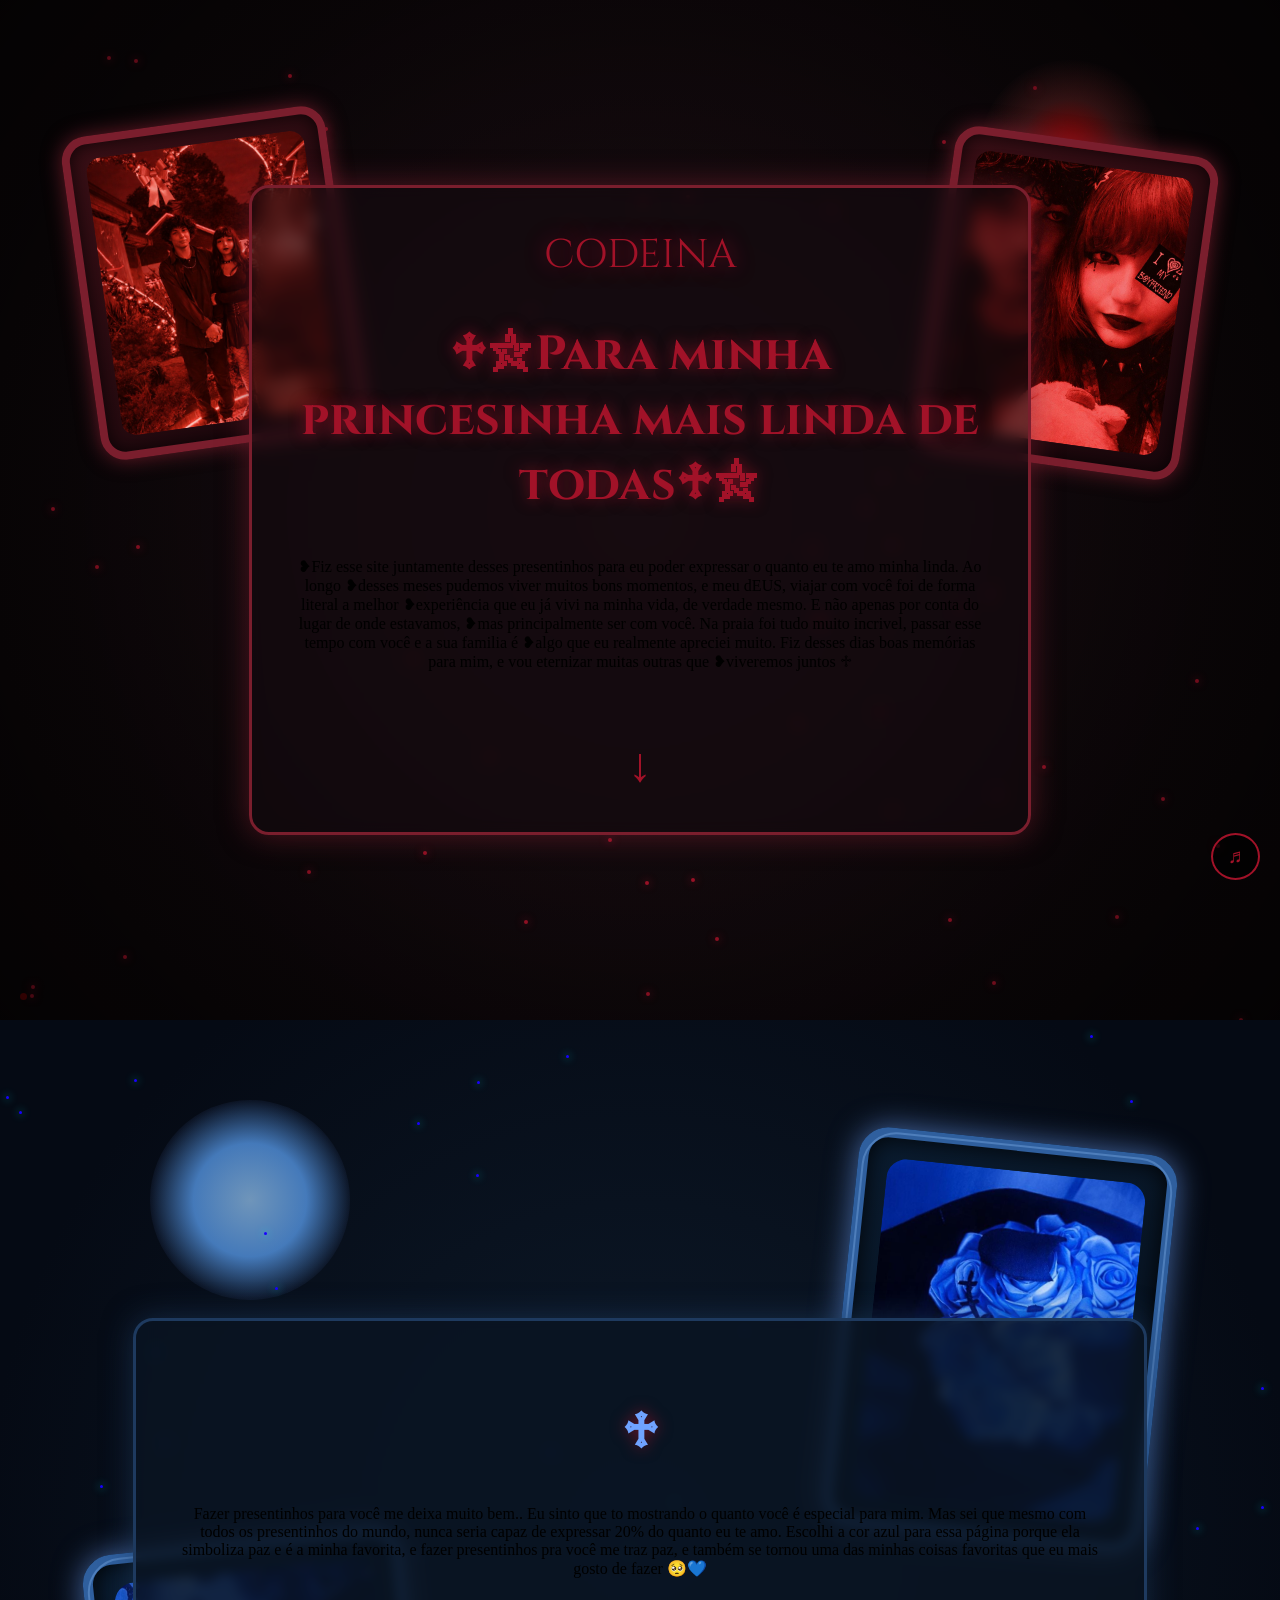
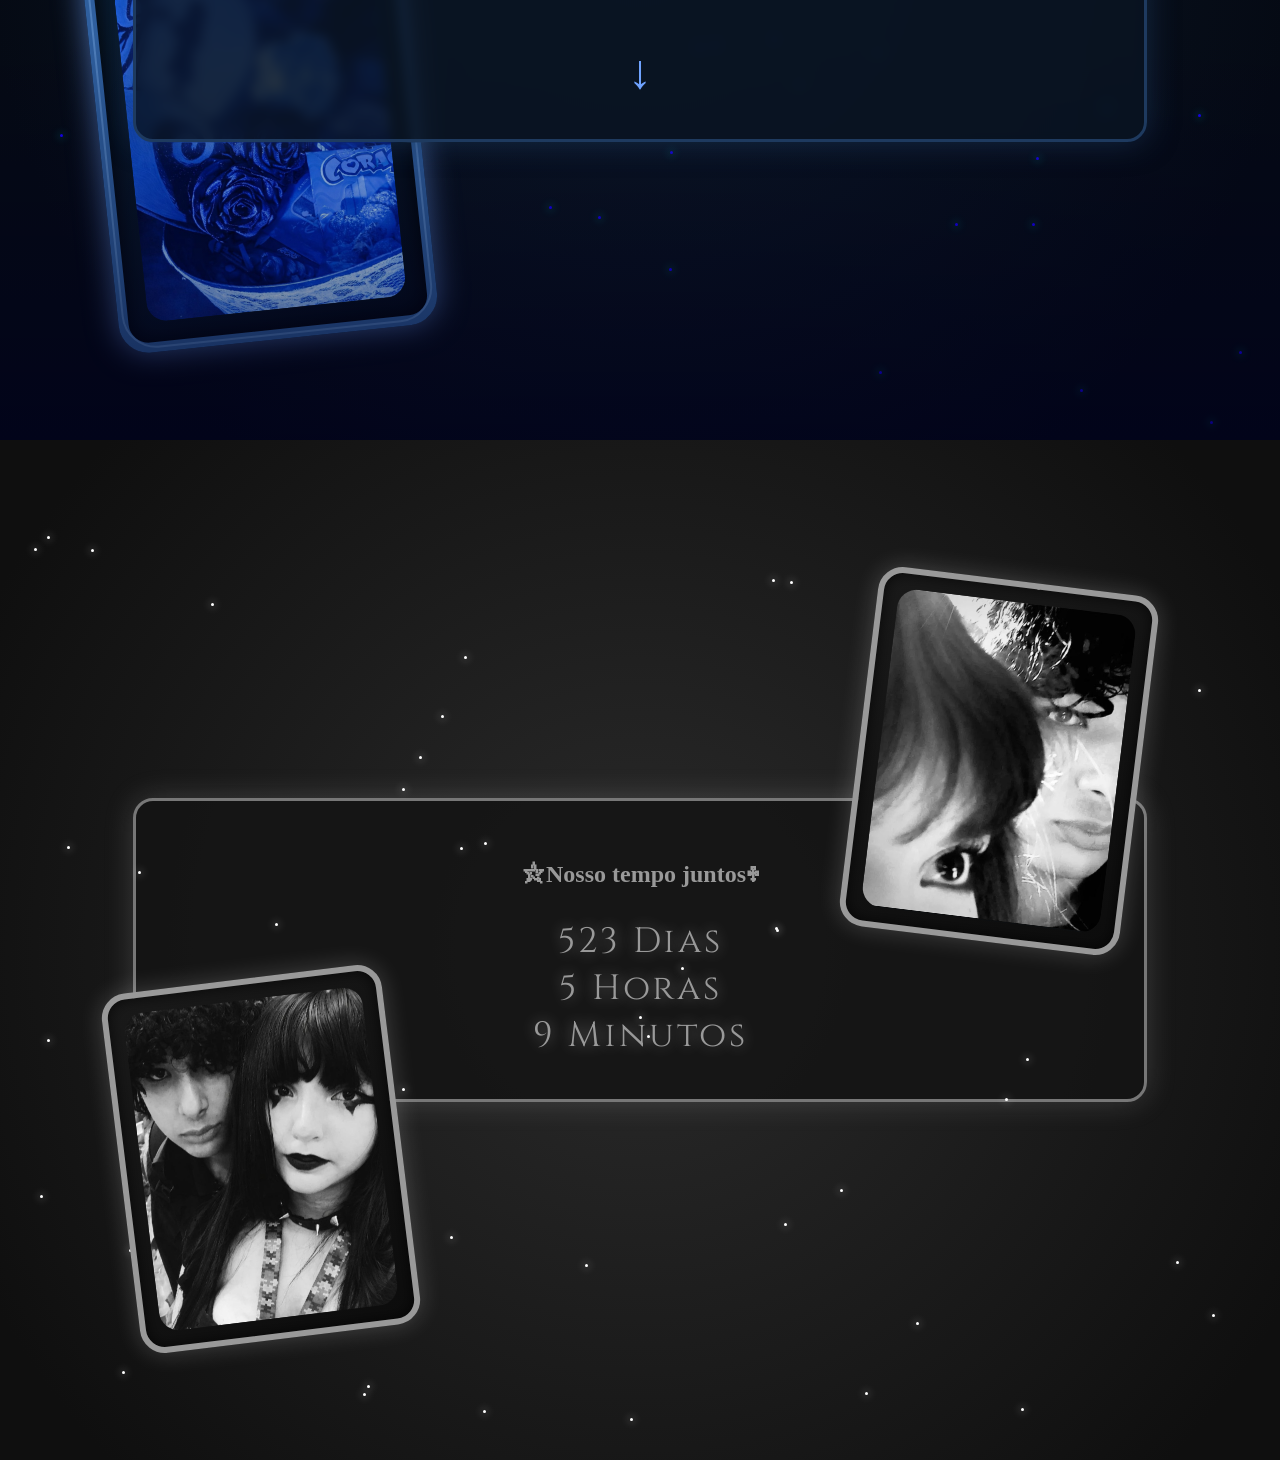
==== index.html @ 388cf2e6 "Add files via upload" ====
<!DOCTYPE html>
<html lang="pt-br">
<head>
<meta charset="UTF-8">
<meta name="viewport" content="width=device-width, initial-scale=1.0">
<title>Nosso Portal</title>

<link href="https://fonts.googleapis.com/css2?family=Cinzel:wght@400;700&family=Playfair+Display&display=swap" rel="stylesheet">

<style>

@keyframes pulsarLua {
  0% { opacity: 0.7; transform: scale(1); }
  50% { opacity: 1; transform: scale(1.05); }
  100% { opacity: 0.7; transform: scale(1); }
}


html { scroll-behavior: smooth; }
body {
   
    background: radial-gradient(circle at center, #888888 0%, #838383 40%, #ebe8e8 80%);
    min-height: 100vh;

    background-attachment: fixed;
background-size: cover;
background-position: center;
margin: 0;
}

body::before {
    content: "";
    position: fixed;
    inset: 0;
    background: radial-gradient(circle at center, rgba(120, 0, 40, 0.15), transparent 70%);
    pointer-events: none;
}

/* ========================= */
/* PRIMEIRA PÁGINA - VINHO  */
/* ========================= */

.section1 {
    min-height: 100vh;
    padding: 60px;
    background: radial-gradient(circle at center, #1a0d12 0%, #0b0608 80%);
    display: flex;
    align-items: center;
    justify-content: center;
    position: relative;
    overflow: hidden;
}

.section1::before {
    content: "";
    position: absolute;
    top: 60px;
    right: 120px;
    width: 180px;
    height: 180px;
    background: radial-gradient(circle, rgb(255, 0, 0) 0%, #f7515152 40%, rgba(235, 97, 97, 0.021) 70%, transparent 80%);
    border-radius: 50%;
    opacity: 0.8;
    animation: pulsarLua 4s infinite ease-in-out;
}
 
.section1::after {
    content: "";
    position: absolute;
    inset: 0;
    background: radial-gradient(circle at center, transparent 40%, rgba(0,0,0,0.6) 100%);
    pointer-events: none;
}

.star {
    position: absolute;
    width: 4px;
    height: 4px;
    background: #a11228;
    border-radius: 50%;
    box-shadow: 0 0 8px #a11228;
    animation: blink 2s infinite alternate;
}

@keyframes blink {
    from { opacity: 0.2; transform: scale(1); }
    to { opacity: 1; transform: scale(1.5); }
}

.nome-dinamico {
    font-family: 'Cinzel', serif;
    font-size: 2.5em;
    color: #a11228;
    text-shadow: 0 0 20px rgba(161,18,40,0.8);
    margin-bottom: 20px;
    transition: all 0.4s ease;
    cursor: pointer;
}

.nome-dinamico:hover { letter-spacing: 3px; }

.frame {
    position: absolute;
    width: 220px;
    height: 280px;
    padding: 15px;
    background: linear-gradient(145deg, #3b0f16, #1a070c);
    border: 8px solid #7a1e2d;
    box-shadow: 0 0 20px rgba(122,30,45,0.8),
                inset 0 0 20px rgba(0,0,0,0.8);
    border-radius: 25px;
    transition: transform 0.4s ease, box-shadow 0.4s ease;
    cursor: pointer;
    z-index: 2;
}

.frame img {
    width: 100%;
    height: 100%;
    object-fit: cover;
    border-radius: 15px;
}

.frame.left { top: 120px; left: 80px; transform: rotate(-8deg); }
.frame.right { top: 140px; right: 80px; transform: rotate(8deg); }

.frame:hover {
    transform: scale(1.08) rotate(0deg);
    box-shadow: 0 0 40px rgba(161,18,40,1),
                inset 0 0 30px rgba(0,0,0,0.9);
}

.container {
    width: 60%;
    padding: 40px;
    border: 3px solid #7a1e2d;
    border-radius: 20px;
    box-shadow: 0 0 30px rgba(122, 30, 45, 0.6);
    background-color: rgba(20, 10, 15, 0.6);
    backdrop-filter: blur(8px);
    text-align: center;
    z-index: 2;
    transition: transform 0.4s ease;
}

.container:hover {
    transform: scale(1.02);
}


h1 {
    font-family: 'Cinzel', serif;
    font-size: 3em;
    color: #a11228;
    text-shadow: 0 0 15px rgba(161,18,40,0.7);
}

.arrow {
    display: inline-block;
    margin-top: 50px;
    font-size: 3em;
    text-decoration: none;
    animation: float 2s infinite;
    color: #a11228;
}

/* ========================= */
/* SEGUNDA PÁGINA - AZUL    */
/* ========================= */

.section2 {
    min-height: 100vh;
    padding: 60px;
    background: radial-gradient(circle at center, #0d1a2a 0%, #050a14 80%);
    display: flex;
    align-items: center;
    justify-content: center;
    position: relative;
    overflow: hidden;
}

.section2::before {
    content: "";
    position: absolute;
    top: 80px;
    left: 150px;
    width: 200px;
    height: 200px;
    background: radial-gradient(circle, #9ccfff 0%, #5fa8ff 40%, rgba(100,150,255,0.1) 70%, transparent 80%);
    border-radius: 50%;
    opacity: 0.7;
}
.section2::after {
    content: "";
    position: absolute;
    inset: 0;
    background: linear-gradient(to bottom, transparent 60%, rgba(0,0,30,0.6));
    pointer-events: none;
}
section {
    transition: all 1s ease;
}

.section-hidden {
    opacity: 0;
    transform: translateY(40px);
}

.section-visible {
    opacity: 1;
    transform: translateY(0);
}

section:hover {
    filter: brightness(1.05);
}



.star2 {
    position: absolute;
    width: 3px;
    height: 3px;
    background: #1900ff;
    border-radius: 50%;
    box-shadow: 0 0 8px #00ffff;
    animation: blink 2s infinite alternate;
}

.frame2 {
    position: absolute;
    width: 260px;
    height: 340px;
    padding: 20px;
    background: linear-gradient(145deg, #0a1c30, #06101d);
    border: 10px solid #2f5f9e;
    border-radius: 30px;
    box-shadow:
        0 0 30px rgba(111,163,255,0.6),
        inset 0 0 25px rgba(0,0,0,0.9);
    cursor: pointer;
    animation: flutuar 4s ease-in-out infinite;
    transition: transform 0.4s ease;
}

.frame2::before {
    content: "";
    position: absolute;
    inset: -6px;
    border-radius: 35px;
    border: 2px solid rgba(150,200,255,0.3);
    pointer-events: none;
}

.frame2 img {
    width: 100%;
    height: 100%;
    object-fit: cover;
    border-radius: 20px;
}

.frame2.left2 {
    bottom: 100px;
    left: 100px;
    transform: rotate(-6deg);
}

.frame2.right2 {
    top: 120px;
    right: 120px;
    transform: rotate(6deg);
}

.frame2:hover { transform: scale(1.08) rotate(0deg); }

@keyframes flutuar {
    0% { transform: translateY(0px); }
    50% { transform: translateY(-15px); }
    100% { transform: translateY(0px); }
}

.container2 {
    width: 80%;
    padding: 40px;
    border: 3px solid #1e3a5f;
    border-radius: 20px;
    box-shadow: 0 0 30px rgba(30, 58, 95, 0.6);
    background-color: rgba(10, 20, 35, 0.85);
    text-align: center;
    z-index: 2;

    backdrop-filter: blur(6px);
transition: all 0.4s ease;
}

.container2:hover {
    transform: translateY(-5px);
}

/* ========================= */
/* TERCEIRA PÁGINA - CINZA  */
/* ========================= */

.section3 {
    min-height: 100vh;
    padding: 60px;
    background: radial-gradient(circle at center, #2b2b2b 0%, #0f0f0f 90%);
    display: flex;
    align-items: center;
    justify-content: center;
    position: relative;
    overflow: hidden;
    color: #999999;
}

.section3::before {
    content: "";
    position: absolute;
    top: 40px;
    right: 40px;
    width: 220px;
    height: 220px;
    background: url('img/jack-face.png') no-repeat center/contain;
    opacity: 0.7;
}

.star3 {
    position: absolute;
    width: 3px;
    height: 3px;
    background: rgb(255, 255, 255);
    border-radius: 50%;
    box-shadow: 0 0 8px rgb(255, 255, 255);
    animation: blink 2s infinite alternate;
}

.frame3 {
    position: absolute;
    width: 240px;
    height: 320px;
    padding: 15px;
    background: linear-gradient(145deg, #1a1a1a, #0d0d0d);
    border: 6px solid #999;
    border-radius: 25px;
    box-shadow:
        0 0 25px rgba(255, 255, 255, 0.2),
        inset 0 0 15px rgba(0,0,0,0.7);
    cursor: pointer;
    animation: flutuar3 5s ease-in-out infinite;
    transition: transform 0.4s ease;
}

.frame3 img {
    width: 100%;
    height: 100%;
    object-fit: cover;
    border-radius: 20px;
}

.frame3.left3 { bottom: 120px; left: 120px; transform: rotate(-7deg); }
.frame3.right3 { top: 140px; right: 140px; transform: rotate(7deg); }

.frame3:hover { transform: scale(1.08) rotate(0deg); }

@keyframes flutuar3 {
    0% { transform: translateY(0px); }
    50% { transform: translateY(-12px); }
    100% { transform: translateY(0px); }
}

.container3 {
    width: 80%;
    padding: 40px;
    border: 3px solid #777;
    border-radius: 20px;
    box-shadow: 0 0 30px rgba(200,200,200,0.2);
    background-color: rgba(20, 20, 20, 0.9);
    text-align: center;
}

#contador {
    font-size: 2.2em;
    margin-top: 30px;
    letter-spacing: 3px;
    font-family: 'Cinzel', serif;
    text-shadow: 0 0 15px rgba(255,255,255,0.4);
    animation: pulsar 3s infinite alternate;
}

@keyframes pulsar {
    from { opacity: 0.6; }
    to { opacity: 1; }
}

.overlay {
    position: fixed;
    display: none;
    top: 0;
    left: 0;
    width: 100%;
    height: 100%;
    background: rgba(0, 0, 0, 0.9);
    justify-content: center;
    align-items: center;
    z-index: 999;
}

.overlay img {
    max-width: 80%;
    max-height: 80%;
    border: 5px solid #999;
    border-radius: 20px;
    box-shadow: 0 0 40px rgba(255,255,255,0.8);
}


#playBtn {
    position: fixed;
    bottom: 20px;
    right: 20px;
    background: rgba(0,0,0,0.6);
    border: 2px solid #a11228;
    color: #a11228;
    font-size: 20px;
    padding: 10px 15px;
    border-radius: 50%;
    cursor: pointer;
    z-index: 1000;
}

#playBtn {
    position: fixed;
    bottom: 20px;
    right: 20px;
    background: rgba(0, 0, 0, 0.6);
    border: 2px solid #a11228;
    color: #a11228;
    font-size: 20px;
    padding: 10px 15px;
    border-radius: 50%;
    cursor: pointer;
    z-index: 1000;
}


.transition-overlay {
    position: fixed;
    inset: 0;
    background: rgba(60, 111, 250, 0.527);
    opacity: 0;
    pointer-events: none;
    transition: opacity 0.8s ease;
    z-index: 9998;
}

.segredo {
    position: absolute;
    bottom: 20px;
    left: 20px;
    width: 7px;
    height: 7px;   
    background: rgba(255, 0, 0, 0.397);
    opacity: 0,1;
    border-radius: 50%;
    cursor: pointer;
}

</style>
</head>

<body>

    <audio id="musica" loop>
  <source src="Music/Congratulations.mp3" type="audio/mpeg">
</audio>

<button id="playBtn">♬</button>

<section class="section1">
<script>

function transicao(event, destino){
    event.preventDefault();

    const overlay = document.getElementById("transitionOverlay");
    overlay.style.opacity = "0.6";

    setTimeout(()=>{
        document.getElementById(destino).scrollIntoView({
            behavior: "smooth"
        });

        overlay.style.opacity = "0";
    }, 600);
}





for(let i=0;i<60;i++){
    let star=document.createElement("div");
    star.className="star";
    star.style.top=Math.random()*100+"%";
    star.style.left=Math.random()*100+"%";
    star.style.animationDuration=(Math.random()*3+1)+"s";
    document.querySelector(".section1").appendChild(star);
}
</script>

<div class="frame left" onclick="abrirImagem(this)">
    <img src="img/img1.png">
</div>

<div class="frame right" onclick="abrirImagem(this)">
    <img src="img/img2.png">
</div>

<div class="container">
    <div class="nome-dinamico" id="nome">CODEINA</div>
    <h1>♱⛥Para minha princesinha mais linda de todas♱⛥</h1>
    <p>❥Fiz esse site juntamente desses presentinhos para eu poder expressar o quanto eu te amo minha linda.
        Ao longo ❥desses meses pudemos viver muitos bons momentos, e meu dEUS, viajar com você foi de forma literal a melhor ❥experiência que eu já vivi na minha vida, de verdade mesmo.
        E não apenas por conta do lugar de onde estavamos, ❥mas principalmente ser com você. Na praia foi tudo muito incrivel, passar esse tempo com você e a sua familia é ❥algo que eu realmente apreciei muito.
        Fiz desses dias boas memórias para mim, e vou eternizar muitas outras que ❥viveremos juntos ♱</p>
    <a href="#azul" class="arrow" onclick="transicao(event, 'azul')">↓</a>
</div>

<div class="segredo" onclick="mostrarSegredo()"></div>

</section>

<section class="section2" id="azul">

<script>
for(let i=0;i<50;i++){
    let star=document.createElement("div");
    star.className="star2";
    star.style.top=Math.random()*100+"%";
    star.style.left=Math.random()*100+"%";
    star.style.animationDuration=(Math.random()*3+1)+"s";
    document.querySelector(".section2").appendChild(star);
}
</script>

<div class="frame2 left2" onclick="abrirImagem(this)">
    <img src="img/img4.jpeg">
</div>
<div class="frame2 right2" onclick="abrirImagem(this)">
    <img src="img/img3.jpeg">
</div>

<div class="container2">
    <h1 style="color:#6fa3ff;">♱</h1>
    <p>Fazer presentinhos para você me deixa muito bem.. Eu sinto que to mostrando o quanto você é especial para mim. Mas sei que mesmo com todos os presentinhos do mundo, nunca seria capaz de expressar 20% do quanto eu te amo. Escolhi a cor azul para essa página porque ela simboliza paz e é a minha favorita, e fazer presentinhos pra você me traz paz, e também se tornou uma das minhas coisas favoritas que eu mais gosto de fazer 🥺💙</p>
    <a href="#cinza" class="arrow" style="color:#6fa3ff;">↓</a>
</div>
</section>

<section class="section3" id="cinza">

<script>
for(let i=0;i<50;i++){
    let star=document.createElement("div");
    star.className="star3";
    star.style.top=Math.random()*100+"%";
    star.style.left=Math.random()*100+"%";
    star.style.animationDuration=(Math.random()*3+1)+"s";
    document.querySelector(".section3").appendChild(star);
}
</script>

<div class="frame3 left3" onclick="abrirImagem(this)">
    <img src="img/img5.jpeg">
</div>

<div class="frame3 right3" onclick="abrirImagem(this)">
    <img src="img/img6.jpeg">
</div>

<div class="container3">
    <h2>⛥Nosso tempo juntos♱</h2>
    <div id="contador"></div>
</div>
</section>

<div class="overlay" id="overlay" onclick="fecharImagem()">
    <img id="imgExpandida">
</div>

<script>
const nome = document.getElementById("nome");

nome.addEventListener("mouseover", () => {
    nome.textContent = "EU TE AMO MUUUITO";
}); 
nome.addEventListener("mouseout", () => {
    nome.textContent = "CODEINA";
});

const dataInicio = new Date("2025-07-01");

function atualizarContador(){
    const agora = new Date();
    const diff = agora - dataInicio;

    const dias = Math.floor(diff / (1000*60*60*24));
    const horas = Math.floor((diff / (1000*60*60)) % 24);
    const minutos = Math.floor((diff / (1000*60)) % 60);

    document.getElementById("contador").innerHTML =
        dias + " Dias<br>" +
        horas + " Horas<br>" +
        minutos + " Minutos";
}

setInterval(atualizarContador, 1000);
atualizarContador();

function abrirImagem(elemento){
    document.getElementById("imgExpandida").src =
    elemento.querySelector("img").src;
    document.getElementById("overlay").style.display="flex";
}
function fecharImagem(){
    document.getElementById("overlay").style.display="none";
}

/* Fade seguro */
window.addEventListener("DOMContentLoaded", () => {

    const sections = document.querySelectorAll("section");

    sections.forEach(sec => {
        sec.classList.add("section-hidden");
    });

    const observer = new IntersectionObserver((entries)=>{
        entries.forEach(entry=>{
            if(entry.isIntersecting){
                entry.target.classList.remove("section-hidden");
                entry.target.classList.add("section-visible");
            }
        });
    }, {threshold: 0.3});

    sections.forEach(sec => observer.observe(sec));

});


const musica = document.getElementById("musica");
const playBtn = document.getElementById("playBtn");

playBtn.addEventListener("click",()=>{
    if(musica.paused){
        musica.play();
        playBtn.style.opacity = "0.6";
    } else {
        musica.pause();
        playBtn.style.opacity = "1";
    }
});

function mostrarSegredo(){
    alert("Que linda.. Você sempre encontra o que importa❤️");
}

const secoes = document.querySelectorAll("section");

const observerMusica = new IntersectionObserver((entries)=>{
    entries.forEach(entry=>{
        if(entry.isIntersecting){
            if(entry.target.classList.contains("section1")){
                playBtn.style.borderColor = "#a11228";
                playBtn.style.color = "#a11228";
            }
            if(entry.target.classList.contains("section2")){
                playBtn.style.borderColor = "#6fa3ff";
                playBtn.style.color = "#6fa3ff";
            }
            if(entry.target.classList.contains("section3")){
                playBtn.style.borderColor = "#999";
                playBtn.style.color = "#999";
            }
        }
    });
},{threshold:0.6});

secoes.forEach(sec=>observerMusica.observe(sec));



</script>

<div class="transition-overlay" id="transitionOverlay"></div>

</body>
</html>
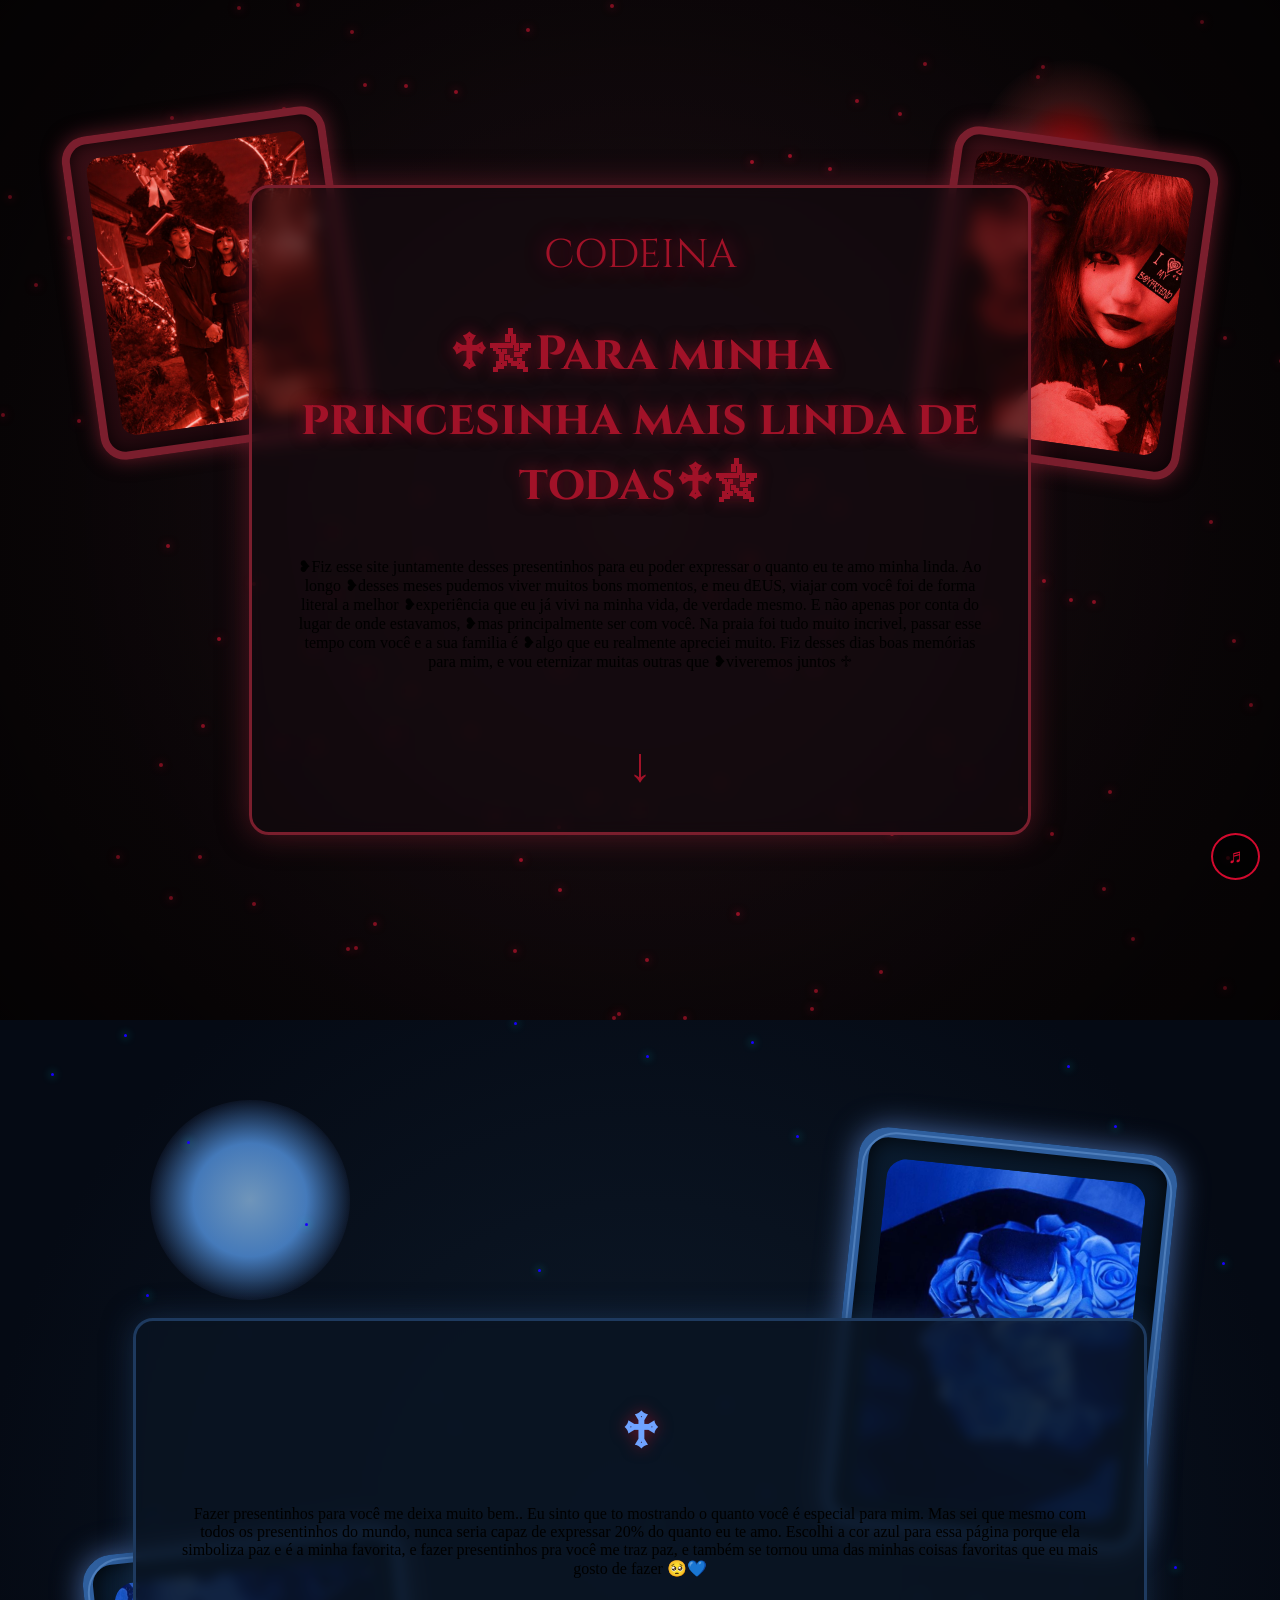
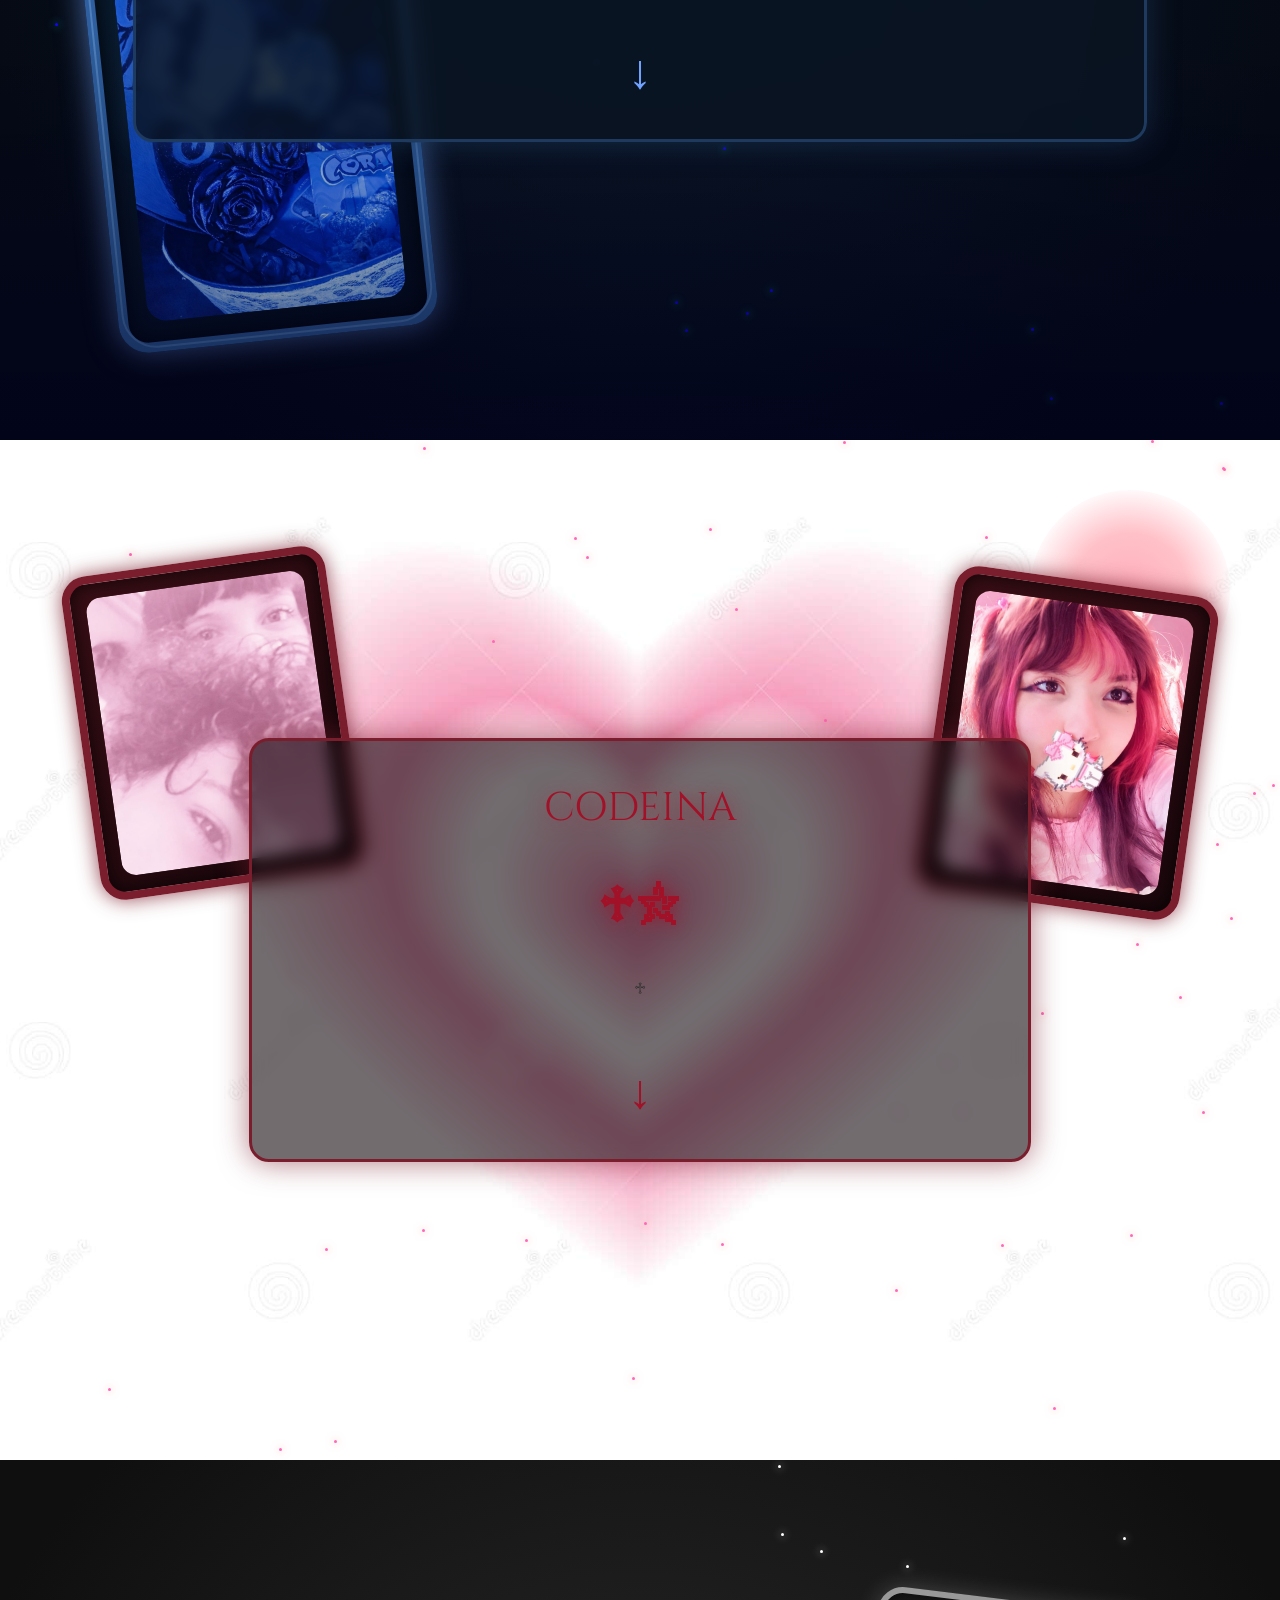
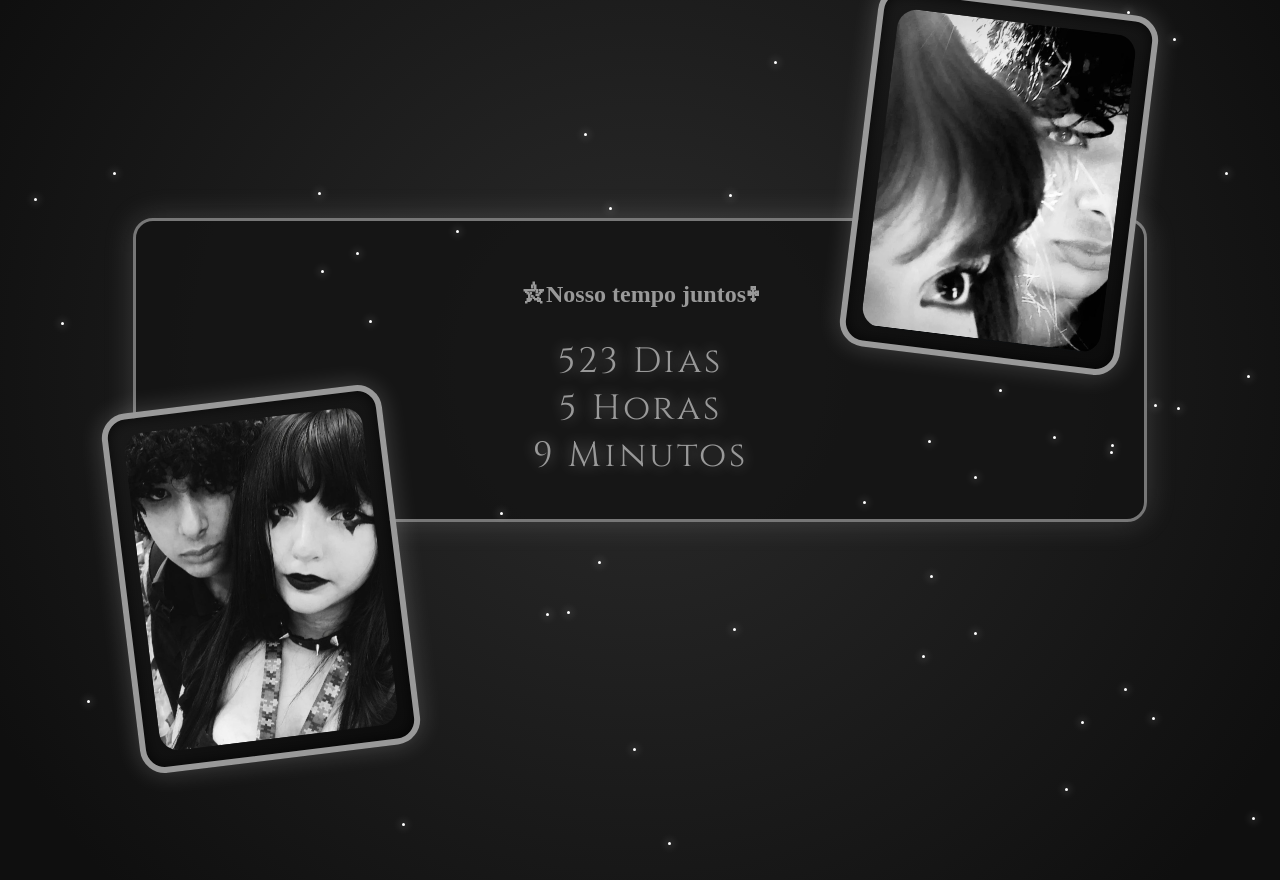
==== commit dcca2902: "Add files via upload" ====
--- a/index.html
+++ b/index.html
@@ -19,7 +19,7 @@
 html { scroll-behavior: smooth; }
 body {
    
-    background: radial-gradient(circle at center, #888888 0%, #838383 40%, #ebe8e8 80%);
+    background: radial-gradient(circle at center, #000000 0%, #440b0b63 40%, #420a0a5d 80%);
     min-height: 100vh;
 
     background-attachment: fixed;
@@ -163,6 +163,7 @@
     animation: float 2s infinite;
     color: #a11228;
 }
+
 
 /* ========================= */
 /* SEGUNDA PÁGINA - AZUL    */
@@ -298,6 +299,111 @@
 }
 
 /* ========================= */
+/* NOVA PÁGINA - ROSA CLARO  */
+/* ========================= */
+
+.section-rosa {
+    min-height: 100vh;
+    padding: 60px;
+    background: radial-gradient(circle at center, #ffc0cb 0%, #ffb6c1 80%);
+    display: flex;
+    align-items: center;
+    justify-content: center;
+    position: relative;
+    overflow: hidden;
+    color: #333;
+}
+
+.section-rosa::before {
+    content: "";
+    position: absolute;
+    top: 50px;
+    right: 50px;
+    width: 200px;
+    height: 200px;
+    background: radial-gradient(circle, #ff8da1 0%, #ffa6b0 40%, rgba(255,150,170,0.1) 70%, transparent 80%);
+    border-radius: 50%;
+    opacity: 0.7;
+}
+
+.star-rosa {
+    position: absolute;
+    width: 3px;
+    height: 3px;
+    background: #ff69b4;
+    border-radius: 50%;
+    box-shadow: 0 0 8px #ff69b4;
+    animation: blink 2s infinite alternate;
+}
+
+.container-rosa {
+    width: 80%;
+    padding: 40px;
+    border: 3px solid #ff69b4;
+    border-radius: 20px;
+    box-shadow: 0 0 30px rgba(255,105,180,0.4);
+    background-color: rgba(255, 192, 203, 0.7);
+    text-align: center;
+    z-index: 2;
+}
+
+.container-rosa h1 {
+    color: #ff1493;
+    text-shadow: 0 0 15px rgba(255,20,147,0.5);
+}
+
+.arrow-rosa {
+    display: inline-block;
+    margin-top: 50px;
+    font-size: 3em;
+    text-decoration: none;
+    animation: float 2s infinite;
+    color: #ff1493;
+}
+
+.segredo {
+    position: absolute;
+    bottom: 850px;
+    left: 1000px;
+    width: 7px;
+    height: 7px;   
+    background: rgba(255, 77, 196, 0.226);
+    opacity: 0,1;
+    border-radius: 50%;
+    cursor: pointer;
+}
+
+.star-rosa {
+    position: absolute;
+    width: 3px;
+    height: 3px;
+    background: #ff69b4; /* rosa forte */
+    border-radius: 50%;
+    box-shadow: 0 0 8px #ff6969;
+    animation: blink 2s infinite alternate;
+}
+
+.section-rosa {
+    min-height: 100vh;
+    padding: 60px;
+    background: radial-gradient(circle at center, #ffc0cb 0%, #ffb6c1 80%);
+    
+    /* Aqui adicionamos a imagem do coração */
+    background-image: url('img/coração.jpg');
+    background-size: cover;       /* Faz a imagem cobrir 100% da tela */
+    background-position: center;  /* Centraliza a imagem */
+    background-repeat: no-repeat; /* Não repete a imagem */
+    
+    display: flex;
+    align-items: center;
+    justify-content: center;
+    position: relative;
+    overflow: hidden;
+    color: #333;
+}
+
+
+/* ========================= */
 /* TERCEIRA PÁGINA - CINZA  */
 /* ========================= */
 
@@ -453,16 +559,45 @@
     z-index: 9998;
 }
 
-.segredo {
-    position: absolute;
-    bottom: 20px;
-    left: 20px;
-    width: 7px;
-    height: 7px;   
-    background: rgba(255, 0, 0, 0.397);
-    opacity: 0,1;
-    border-radius: 50%;
-    cursor: pointer;
+
+/* Mobile Responsivo */
+@media (max-width: 768px) {
+    .frame, .frame2, .frame3 {
+        width: 160px;    /* menor que desktop */
+        height: 220px;
+        padding: 10px;
+    }
+
+    .frame.left, .frame2.left2, .frame3.left3,
+    .frame.right, .frame2.right2, .frame3.right3 {
+        transform: rotate(0deg);  /* remove inclinação para caber melhor */
+        top: auto;
+        bottom: auto;
+        left: auto;
+        right: auto;
+        margin: 10px;
+        position: relative;        /* evita sair da tela */
+    }
+
+    .container, .container2, .container3, .container-rosa {
+        width: 90%;        /* ocupa quase toda a largura */
+        padding: 20px;
+        font-size: 0.9em;  /* texto menor para caber */
+    }
+
+    .arrow, .arrow-rosa {
+        font-size: 2em;    /* setas menores */
+    }
+
+    .section1, .section2, .section3, .section-rosa {
+        padding: 40px 20px; /* menos padding */
+    }
+
+    /* Reduz tamanho das estrelas para caber melhor */
+    .star, .star2, .star3, .star-rosa {
+        width: 2px;
+        height: 2px;
+    }
 }
 
 </style>
@@ -553,8 +688,79 @@
 <div class="container2">
     <h1 style="color:#6fa3ff;">♱</h1>
     <p>Fazer presentinhos para você me deixa muito bem.. Eu sinto que to mostrando o quanto você é especial para mim. Mas sei que mesmo com todos os presentinhos do mundo, nunca seria capaz de expressar 20% do quanto eu te amo. Escolhi a cor azul para essa página porque ela simboliza paz e é a minha favorita, e fazer presentinhos pra você me traz paz, e também se tornou uma das minhas coisas favoritas que eu mais gosto de fazer 🥺💙</p>
-    <a href="#cinza" class="arrow" style="color:#6fa3ff;">↓</a>
-</div>
+    <a href="#rosa" class="arrow" style="color: #6fa3ff;" onclick="transicao(event, 'rosa')">↓</a>
+</div>
+</section>
+
+
+
+
+<section class="section-rosa" id="rosa">
+<script> 
+
+
+
+
+
+
+
+function transicao(event, destino){
+    event.preventDefault();
+
+    const overlay = document.getElementById("transitionOverlay");
+    overlay.style.opacity = "0.6";
+
+    setTimeout(()=>{
+        document.getElementById(destino).scrollIntoView({
+            behavior: "smooth"
+        });
+
+        overlay.style.opacity = "0";
+    }, 600);
+}
+
+
+    for(let i=0;i<50;i++){
+        let star = document.createElement("div");
+        star.className = "star-rosa";
+        star.style.top = Math.random() * 100 + "%";
+        star.style.left = Math.random() * 100 + "%";
+        star.style.animationDuration = (Math.random() * 3 + 1) + "s";
+        document.querySelector(".section-rosa").appendChild(star);
+    }
+
+
+
+
+
+
+for(let i=0;i<60;i++){
+    let star=document.createElement("div");
+    star.className="star";
+    star.style.top=Math.random()*100+"%";
+    star.style.left=Math.random()*100+"%";
+    star.style.animationDuration=(Math.random()*3+1)+"s";
+    document.querySelector(".section1").appendChild(star);
+}
+</script>
+
+<div class="frame left" onclick="abrirImagem(this)">
+    <img src="img/img7.jpeg">
+</div>
+
+<div class="frame right" onclick="abrirImagem(this)">
+    <img src="img/img8.jpeg">
+</div>
+
+<div class="container">
+    <div class="nome-dinamico" id="nome">CODEINA</div>
+    <h1>♱⛥</h1>
+    <p> ♱</p>
+    <a href="#cinza" class="arrow" onclick="transicao(event, 'cinza')">↓</a>
+</div>
+
+<div class="segredo" onclick="mostrarSegredo()"></div>
+
 </section>
 
 <section class="section3" id="cinza">
@@ -597,6 +803,7 @@
 nome.addEventListener("mouseout", () => {
     nome.textContent = "CODEINA";
 });
+
 
 const dataInicio = new Date("2025-07-01");
 
@@ -663,7 +870,7 @@
 });
 
 function mostrarSegredo(){
-    alert("Que linda.. Você sempre encontra o que importa❤️");
+    alert("♱EU TE AMO MUUUITO MUITÃOOOOOO♱");
 }
 
 const secoes = document.querySelectorAll("section");
@@ -672,17 +879,24 @@
     entries.forEach(entry=>{
         if(entry.isIntersecting){
             if(entry.target.classList.contains("section1")){
-                playBtn.style.borderColor = "#a11228";
-                playBtn.style.color = "#a11228";
+                playBtn.style.borderColor = "#d20a2e";
+                playBtn.style.color = "#d20a2e";
             }
             if(entry.target.classList.contains("section2")){
                 playBtn.style.borderColor = "#6fa3ff";
                 playBtn.style.color = "#6fa3ff";
+                
+                
             }
             if(entry.target.classList.contains("section3")){
                 playBtn.style.borderColor = "#999";
                 playBtn.style.color = "#999";
             }
+
+            if(entry.target.classList.contains("section-rosa")){
+    playBtn.style.borderColor = "#ff69b4"; // rosa forte
+    playBtn.style.color = "#ff69b4";
+}
         }
     });
 },{threshold:0.6});
@@ -691,6 +905,11 @@
 
 
 
+
+
+
+
+
 </script>
 
 <div class="transition-overlay" id="transitionOverlay"></div>
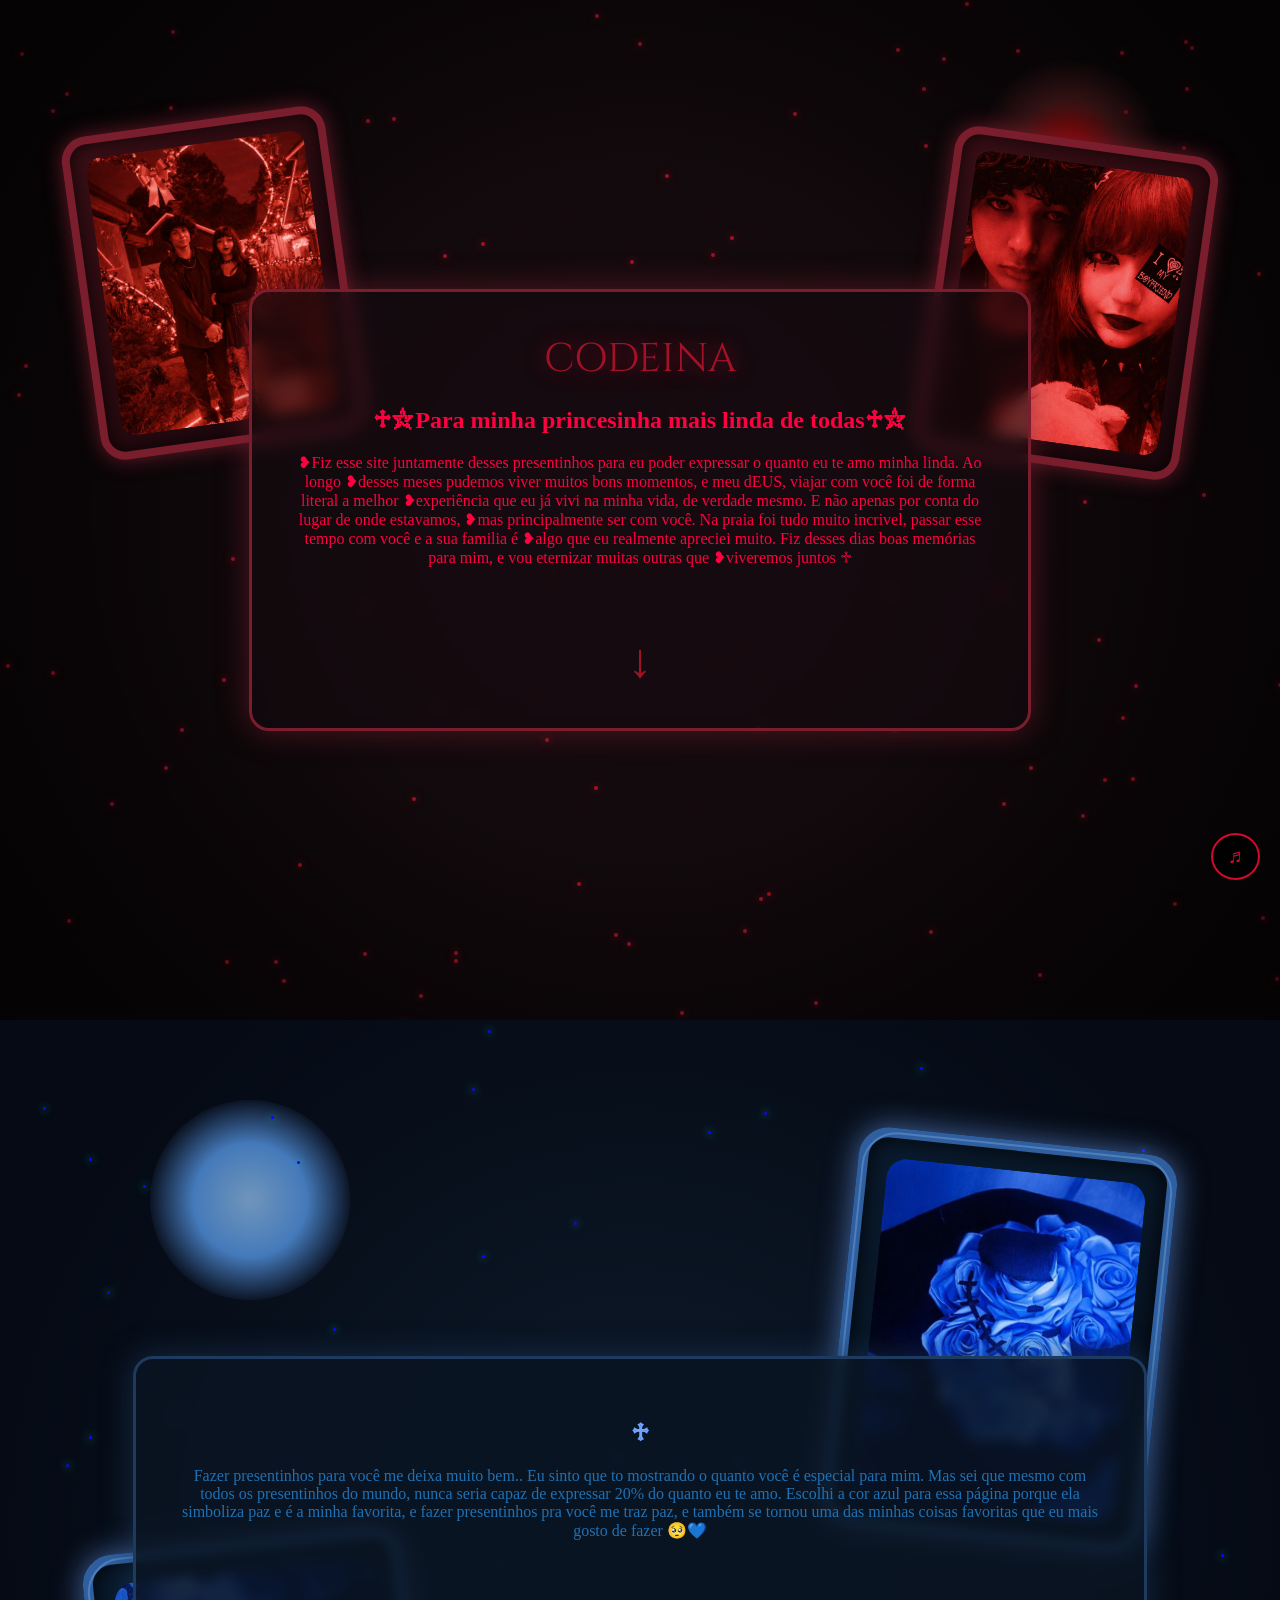
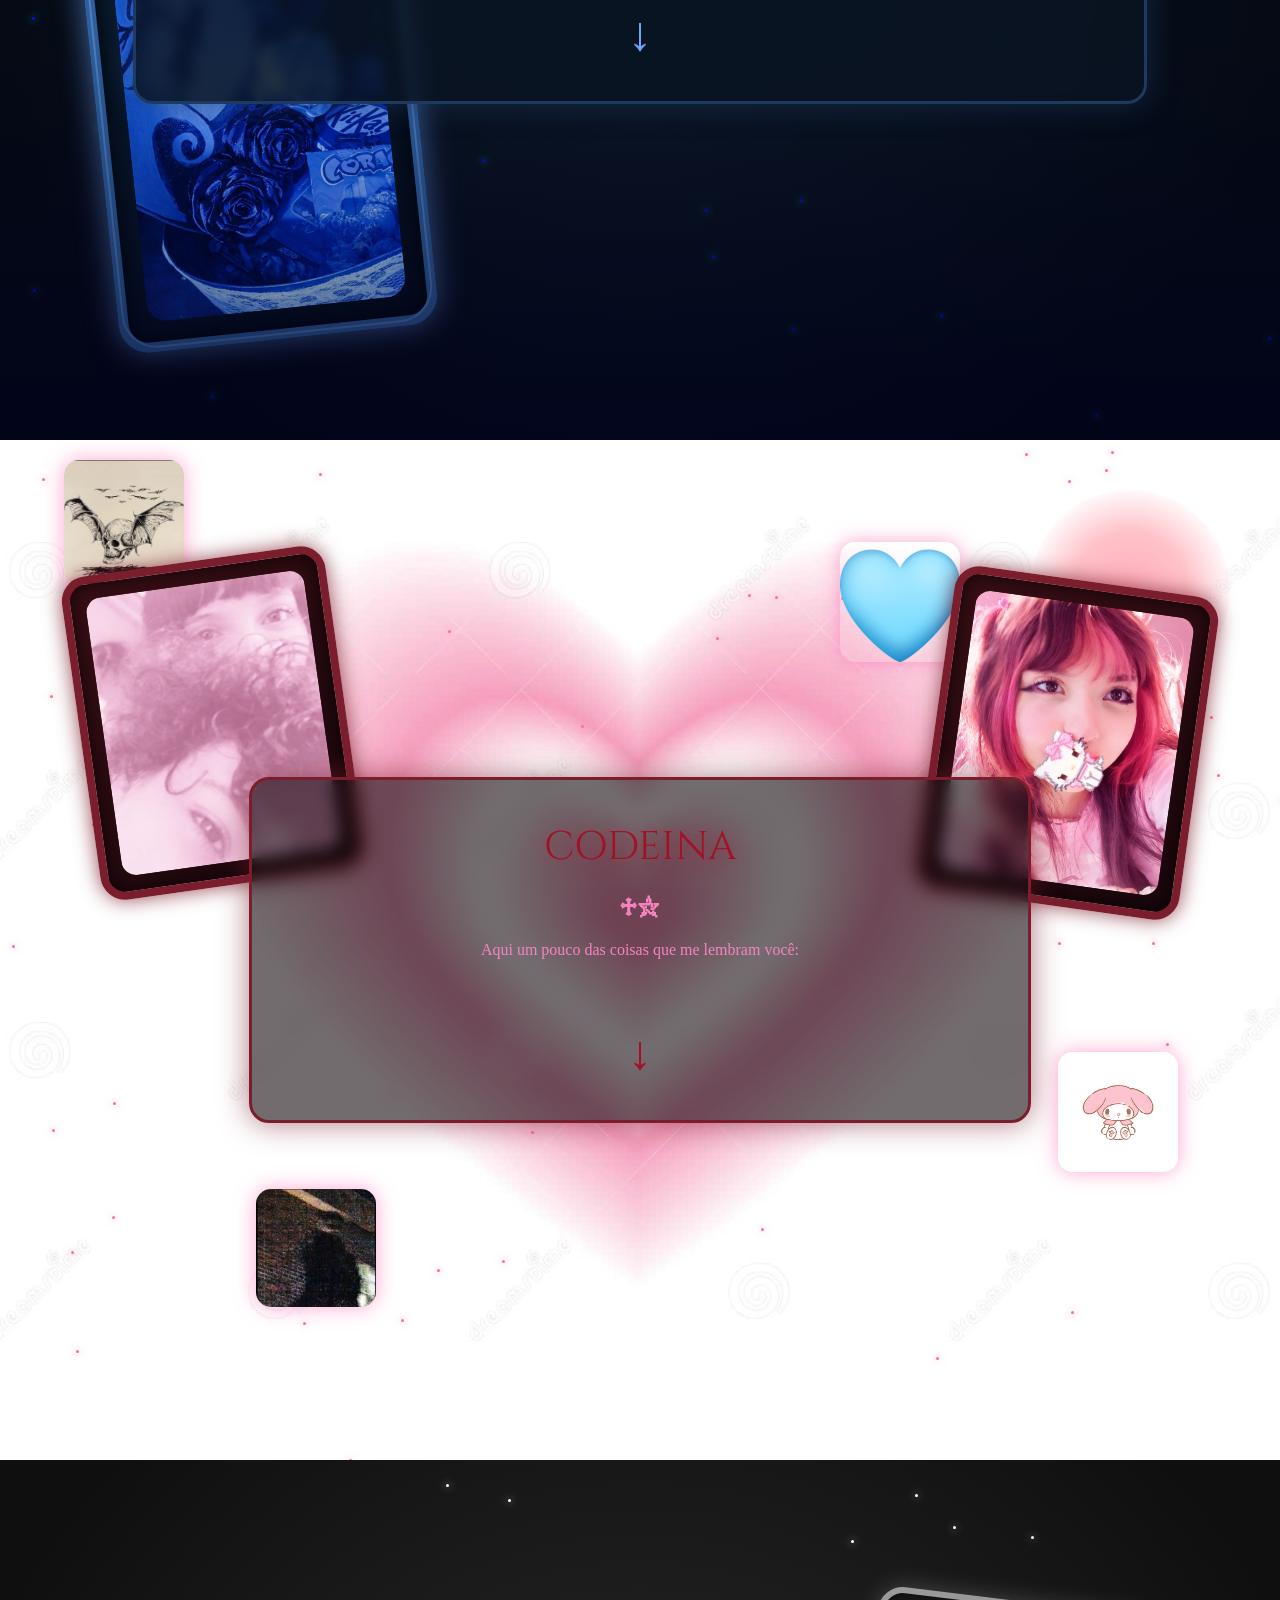
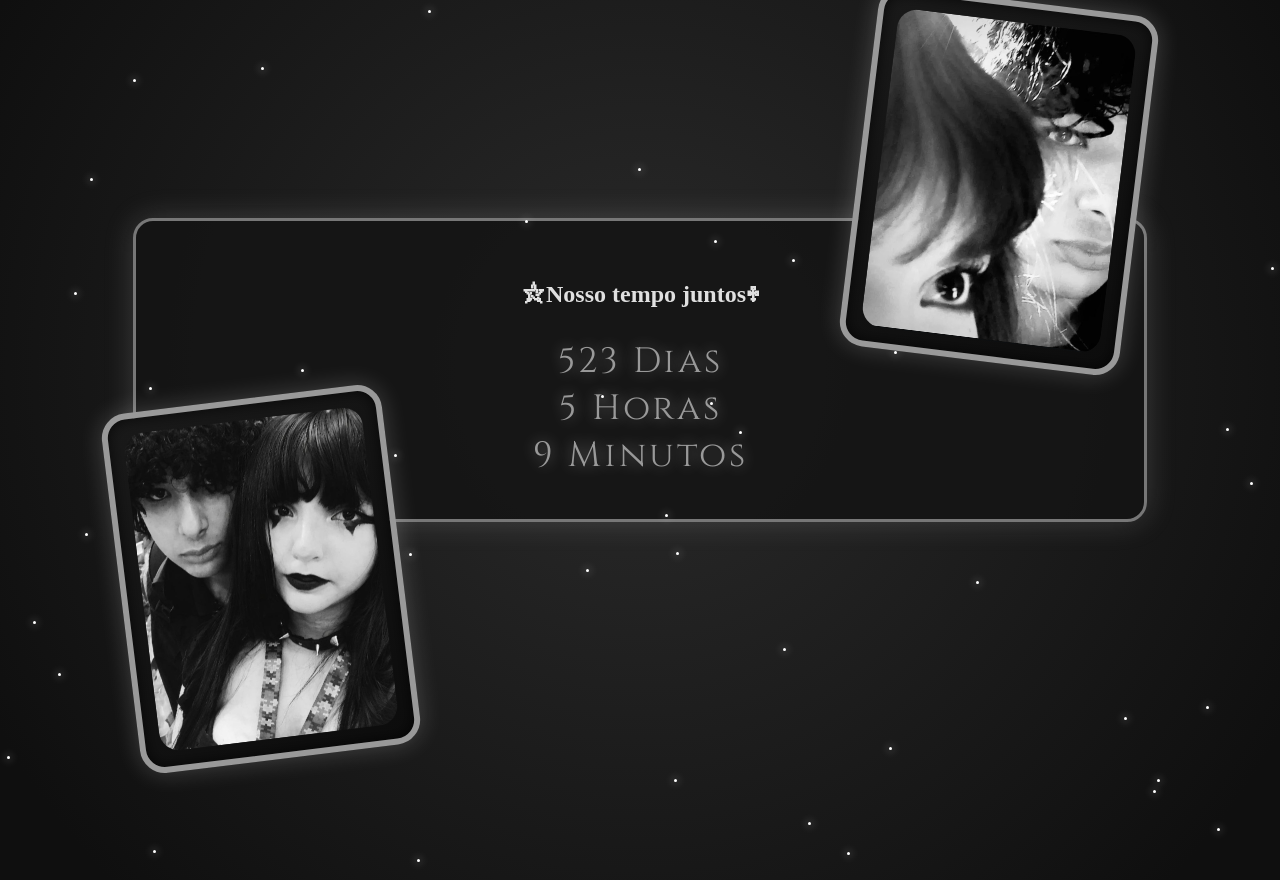
==== commit 3fdf307b: "Add files via upload" ====
--- a/index.html
+++ b/index.html
@@ -145,14 +145,6 @@
 
 .container:hover {
     transform: scale(1.02);
-}
-
-
-h1 {
-    font-family: 'Cinzel', serif;
-    font-size: 3em;
-    color: #a11228;
-    text-shadow: 0 0 15px rgba(161,18,40,0.7);
 }
 
 .arrow {
@@ -299,7 +291,7 @@
 }
 
 /* ========================= */
-/* NOVA PÁGINA - ROSA CLARO  */
+/* TERCEIRA PÁGINA - ROSA CLARO  */
 /* ========================= */
 
 .section-rosa {
@@ -403,8 +395,46 @@
 }
 
 
+.pagina-rosa {
+    position: relative; /* IMPORTANTE para as fotos ficarem presas nela */
+}
+
+.foto-rosa {
+    position: absolute;
+    width: 120px; /* menor que as principais */
+    height: auto;
+    border-radius: 15px;
+    box-shadow: 0 0 20px rgba(255,105,180,0.6);
+    transition: transform 0.3s ease;
+}
+
+.foto-rosa:hover {
+    transform: scale(1.1);
+}
+
+.foto1 {
+    top: 2%;
+    left: 5%;
+}
+
+.foto2 {
+    top: 60%;
+    right: 8%;
+}
+
+.foto3 {
+    bottom: 15%;
+    left: 20%;
+}
+
+.foto4 {
+    top: 10%;
+    right: 25%;
+}
+
+
 /* ========================= */
-/* TERCEIRA PÁGINA - CINZA  */
+/* QUARTA PÁGINA - CINZA  */
 /* ========================= */
 
 .section3 {
@@ -600,6 +630,145 @@
     }
 }
 
+/* ===== CORES DE TEXTO POR PÁGINA ===== */
+
+.pagina-vinho {
+    color: #ffb3c6;
+    text-shadow: 0 0 10px rgba(255, 0, 80, 0.6);
+}
+
+.pagina-azul {
+    color: #a8d8ff;
+    text-shadow: 0 0 10px rgba(0, 150, 255, 0.6);
+}
+
+.pagina-rosa {
+    color: #ff69b4;
+    text-shadow: 0 0 12px rgba(255, 105, 180, 0.7);
+}
+
+.pagina-cinza {
+    color: #e0e0e0;
+    text-shadow: 0 0 8px rgba(200, 200, 200, 0.5);
+}
+
+
+/* ===== CORES DE TEXTO CORRETAS POR SEÇÃO ===== */
+
+/* VINHO */
+.section1 h1,
+.section1 h2,
+.section1 p,
+.section1 span {
+    color: #ff0040;
+}
+
+/* AZUL */
+.section2 h1,
+.section2 h2,
+.section2 p,
+.section2 span {
+    color: #2071b3;
+}
+
+/* ROSA */
+.section-rosa h1,
+.section-rosa h2,
+.section-rosa p,
+.section-rosa span {
+    color: #f583c0;
+}
+
+/* CINZA */
+.section3 h1,
+.section3 h2,
+.section3 p,
+.section3 span {
+    color: #e0e0e0;
+}
+
+.overlay-content {
+    text-align: center;
+    color: white;
+    font-family: 'Playfair Display', serif;
+}
+
+#textoOverlay {
+    margin-top: 20px;
+    font-size: 1.3em;
+    max-width: 600px;
+    text-shadow: 0 0 10px rgba(255,255,255,0.5);
+}
+
+
+
+
+@media (max-width: 768px) {
+
+    /* Remove posicionamento absoluto dos frames */
+    .frame, .frame2, .frame3 {
+        position: relative;
+        width: 150px;
+        height: 200px;
+        margin: 15px auto;
+        transform: none !important;
+    }
+
+    /* Containers ocupam quase toda largura */
+    .container,
+    .container2,
+    .container3,
+    .container-rosa {
+        width: 95%;
+        padding: 20px;
+        font-size: 0.9em;
+    }
+
+    /* Fotos pequenas viram grid organizado */
+    .foto-rosa {
+        position: relative;
+        width: 80px;
+        margin: 10px;
+    }
+
+    .section-rosa {
+        flex-direction: column;
+    }
+
+    /* Organiza fotos pequenas em linha */
+    .section-rosa {
+    display: flex;
+    flex-direction: column;
+    align-items: center;
+}
+
+.foto-rosa {
+    position: relative;
+}
+
+    /* Ajusta setas */
+    .arrow,
+    .arrow-rosa {
+        font-size: 2em;
+    }
+
+    /* Reduz títulos */
+    h1 {
+        font-size: 1.8em;
+    }
+
+    h2 {
+        font-size: 1.4em;
+    }
+
+    /* Remove efeitos que podem pesar */
+    .section1::before,
+    .section2::before,
+    .section3::before {
+        opacity: 0.4;
+    }
+
+}
 </style>
 </head>
 
@@ -658,6 +827,8 @@
         Ao longo ❥desses meses pudemos viver muitos bons momentos, e meu dEUS, viajar com você foi de forma literal a melhor ❥experiência que eu já vivi na minha vida, de verdade mesmo.
         E não apenas por conta do lugar de onde estavamos, ❥mas principalmente ser com você. Na praia foi tudo muito incrivel, passar esse tempo com você e a sua familia é ❥algo que eu realmente apreciei muito.
         Fiz desses dias boas memórias para mim, e vou eternizar muitas outras que ❥viveremos juntos ♱</p>
+
+        
     <a href="#azul" class="arrow" onclick="transicao(event, 'azul')">↓</a>
 </div>
 
@@ -755,11 +926,21 @@
 <div class="container">
     <div class="nome-dinamico" id="nome">CODEINA</div>
     <h1>♱⛥</h1>
-    <p> ♱</p>
+    <p> Aqui um pouco das coisas que me lembram você:</p>
     <a href="#cinza" class="arrow" onclick="transicao(event, 'cinza')">↓</a>
 </div>
 
 <div class="segredo" onclick="mostrarSegredo()"></div>
+
+
+<img src="img/Avenged.JPG" class="foto-rosa pequena foto1" onclick="abrirImagemComTexto(this, 'Essa banda me lembra você porque sempre que esuto A Little Piece Of Heaven já me vem a mente o som da sua voz cantando o refrão🥺💙')">
+
+<img src="img/MyMelody.png" class="foto-rosa pequena foto2" onclick="abrirImagemComTexto(this, 'My Melody me lembra sua delicadeza, tão fofinha quanto ela ♡🌸')">
+
+<img src="img/Deadpeace.JPG" class="foto-rosa pequena foto3" onclick="abrirImagemComTexto(this, 'Deadpeace: Essa estética combina com seu jeitinho único, um dia toda rosinha e no outro toda dark 🖤♡')">
+
+<img src="img/asu.png" class="foto-rosa pequena foto4" onclick="abrirImagemComTexto(this, 'And you too divine to just be mine, You remind me of the color blue 💙')">
+
 
 </section>
 
@@ -791,7 +972,10 @@
 </section>
 
 <div class="overlay" id="overlay" onclick="fecharImagem()">
-    <img id="imgExpandida">
+    <div class="overlay-content">
+        <img id="imgExpandida">
+        <p id="textoOverlay"></p>
+    </div>
 </div>
 
 <script>
@@ -904,7 +1088,14 @@
 secoes.forEach(sec=>observerMusica.observe(sec));
 
 
-
+function abrirImagemComTexto(elemento, texto){
+    document.getElementById("imgExpandida").src =
+        elemento.src;
+
+    document.getElementById("textoOverlay").textContent = texto;
+
+    document.getElementById("overlay").style.display="flex";
+}
 
 
 
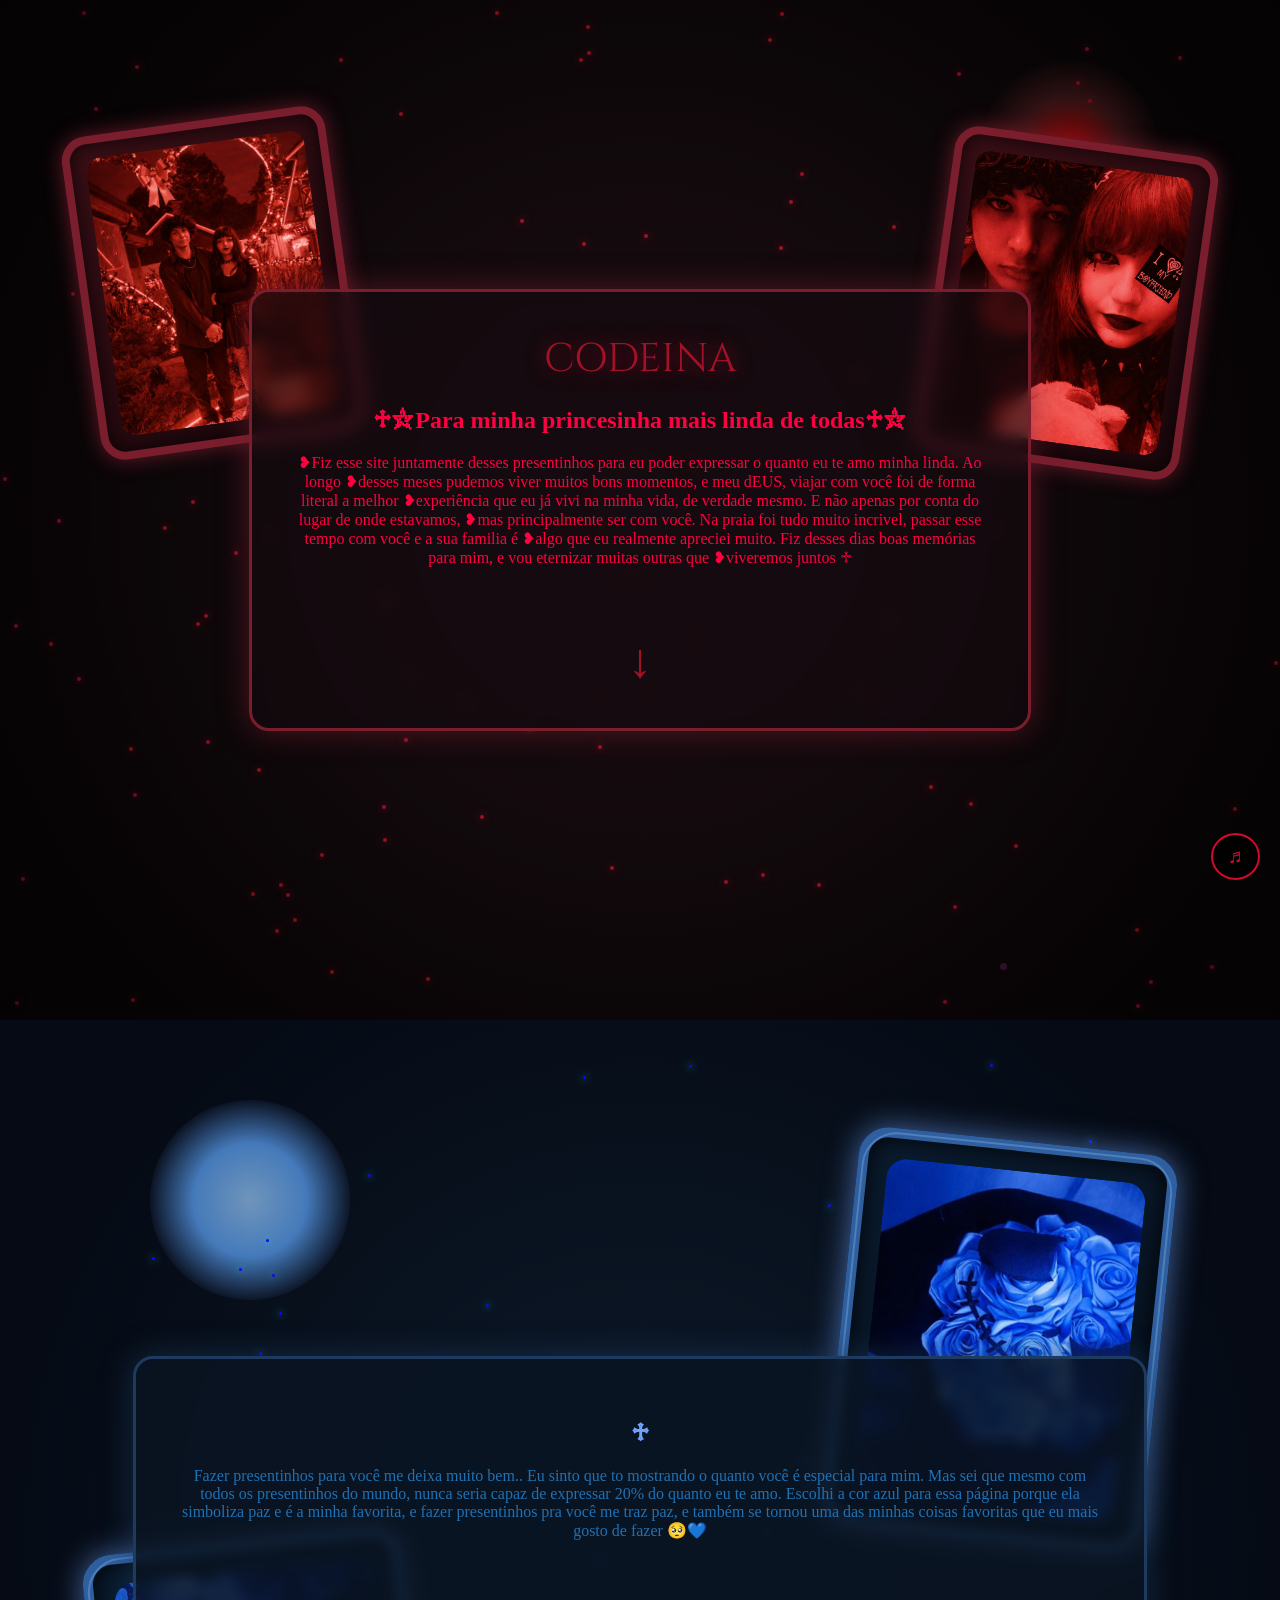
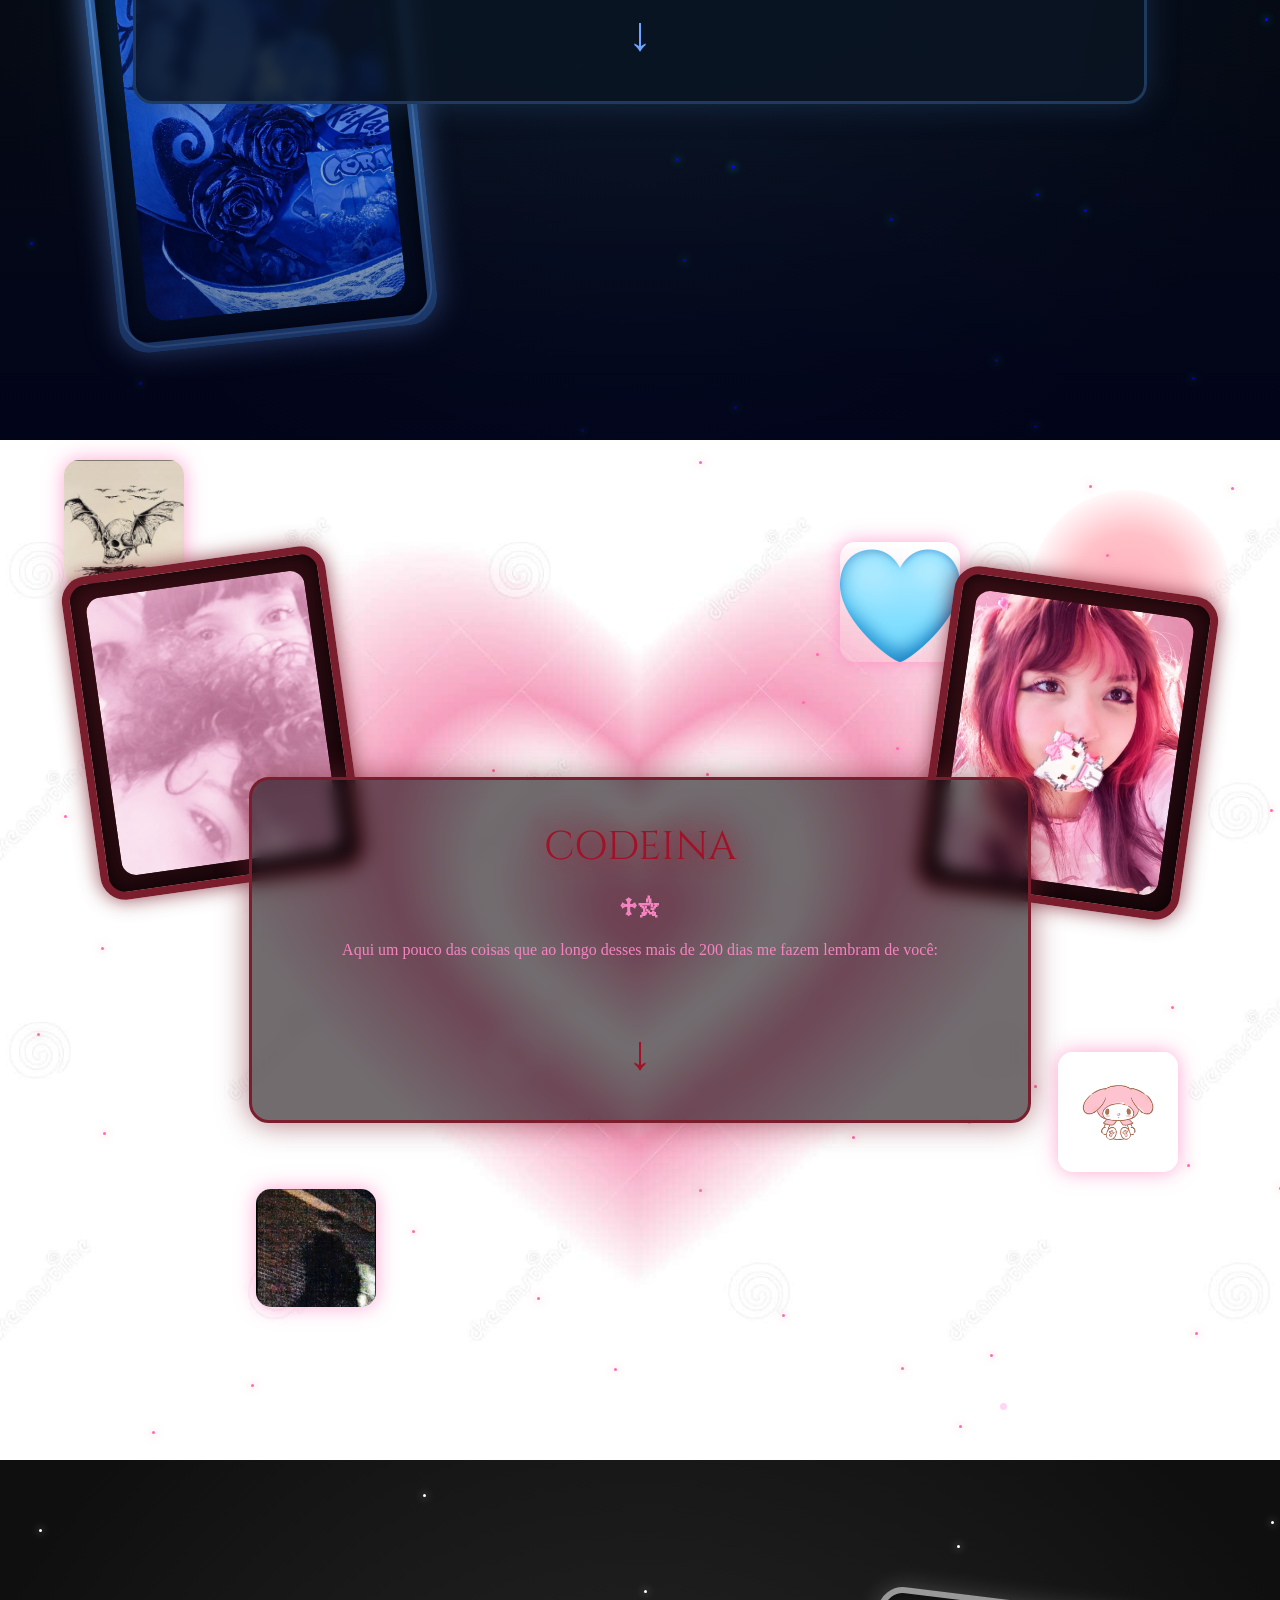
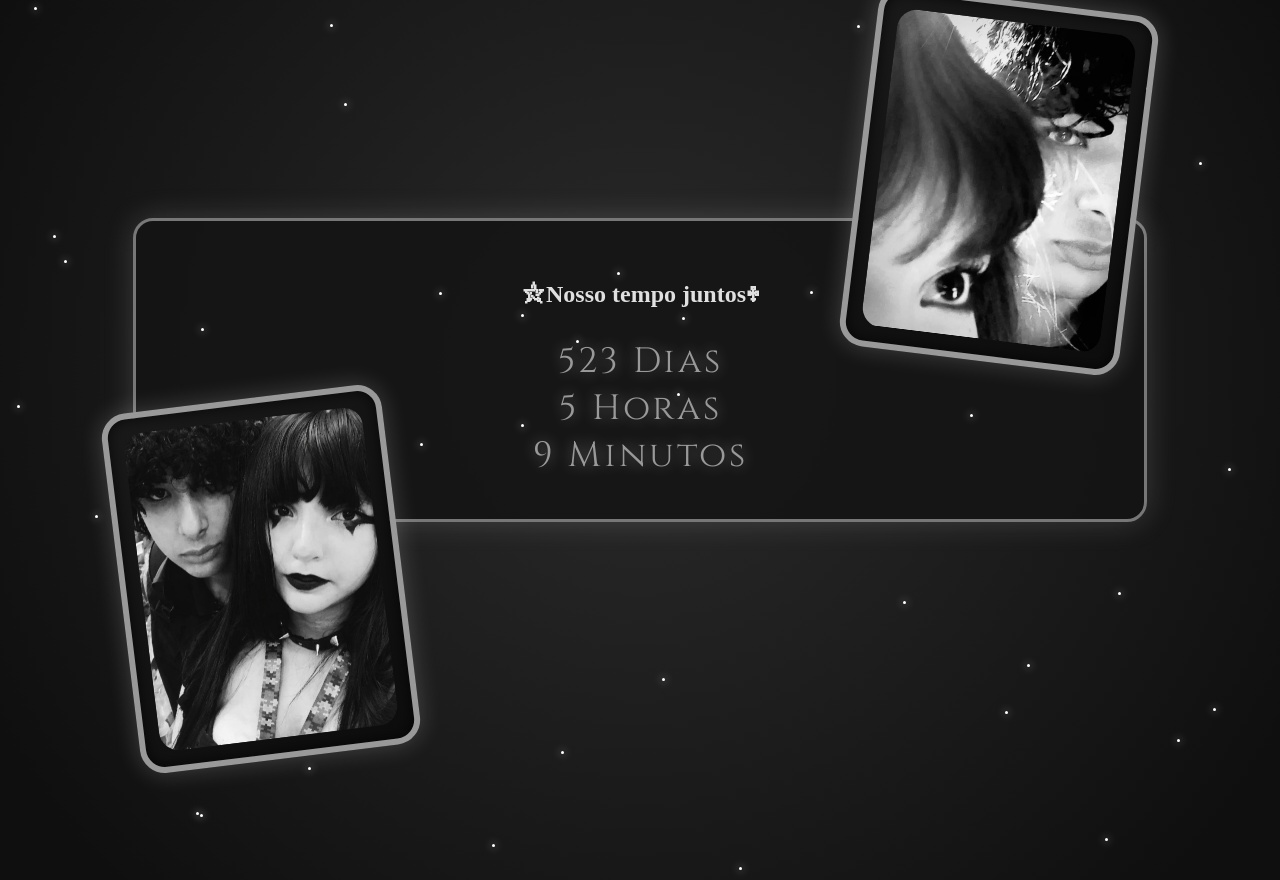
==== commit f70bdfd6: "Add files via upload" ====
--- a/index.html
+++ b/index.html
@@ -355,7 +355,7 @@
 
 .segredo {
     position: absolute;
-    bottom: 850px;
+    bottom: 50px;
     left: 1000px;
     width: 7px;
     height: 7px;   
@@ -926,7 +926,7 @@
 <div class="container">
     <div class="nome-dinamico" id="nome">CODEINA</div>
     <h1>♱⛥</h1>
-    <p> Aqui um pouco das coisas que me lembram você:</p>
+    <p> Aqui um pouco das coisas que ao longo desses mais de 200 dias me fazem lembram de você:</p>
     <a href="#cinza" class="arrow" onclick="transicao(event, 'cinza')">↓</a>
 </div>
 
@@ -1054,7 +1054,7 @@
 });
 
 function mostrarSegredo(){
-    alert("♱EU TE AMO MUUUITO MUITÃOOOOOO♱");
+    alert("♱Você sempre encontra o que importa.. Eu te amo muito melissa♱");
 }
 
 const secoes = document.querySelectorAll("section");
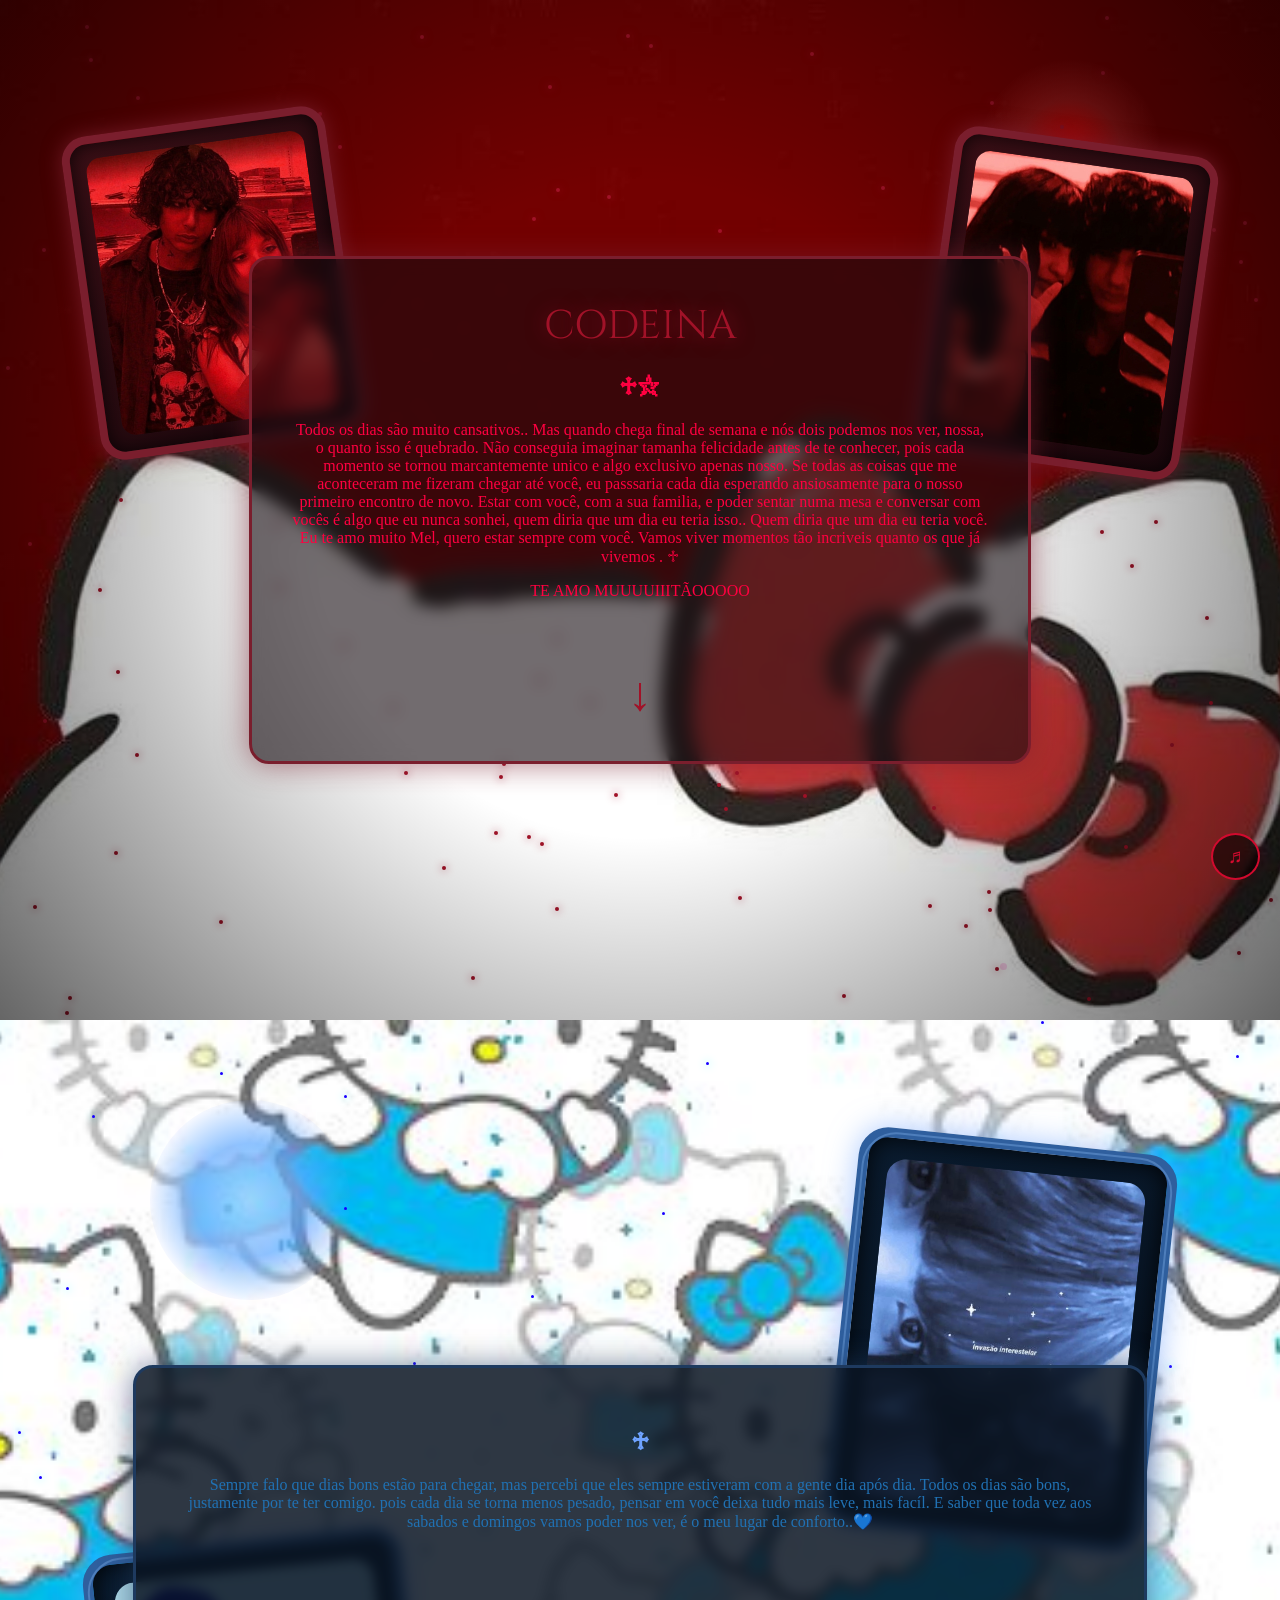
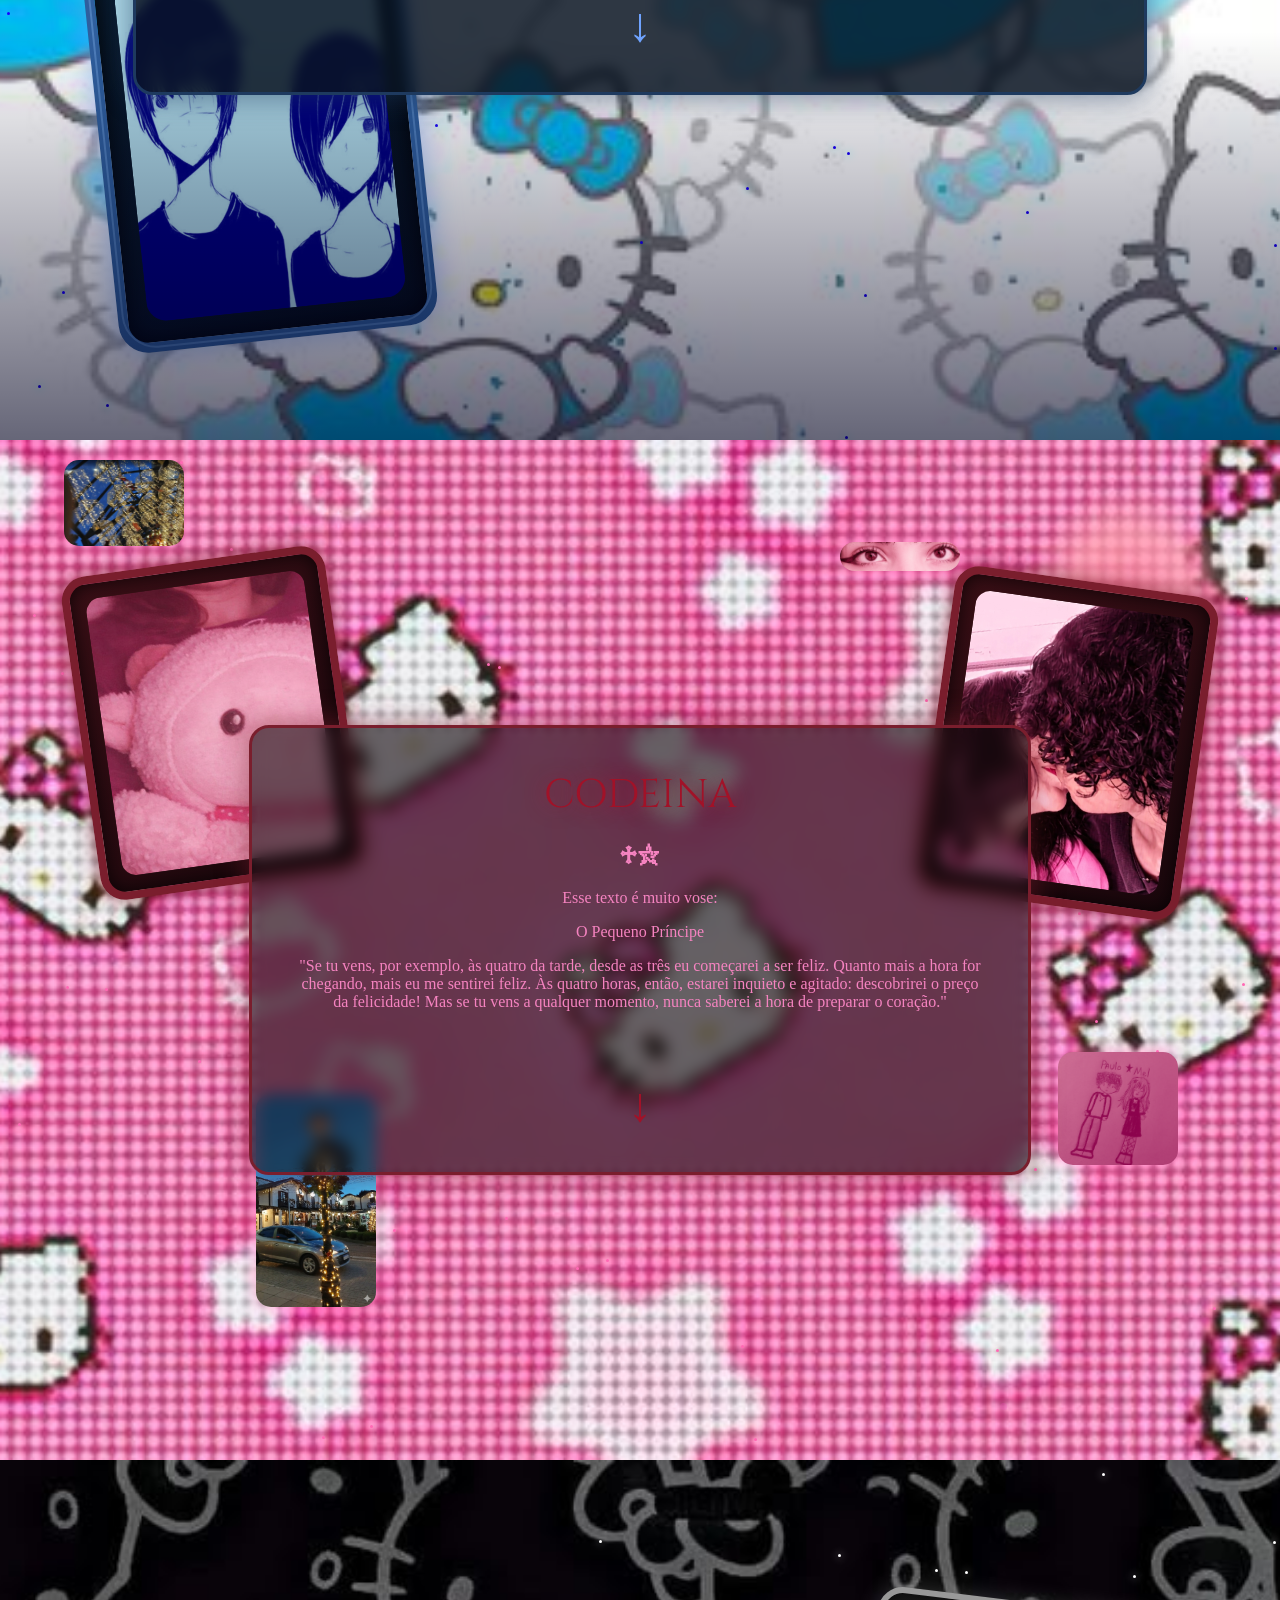
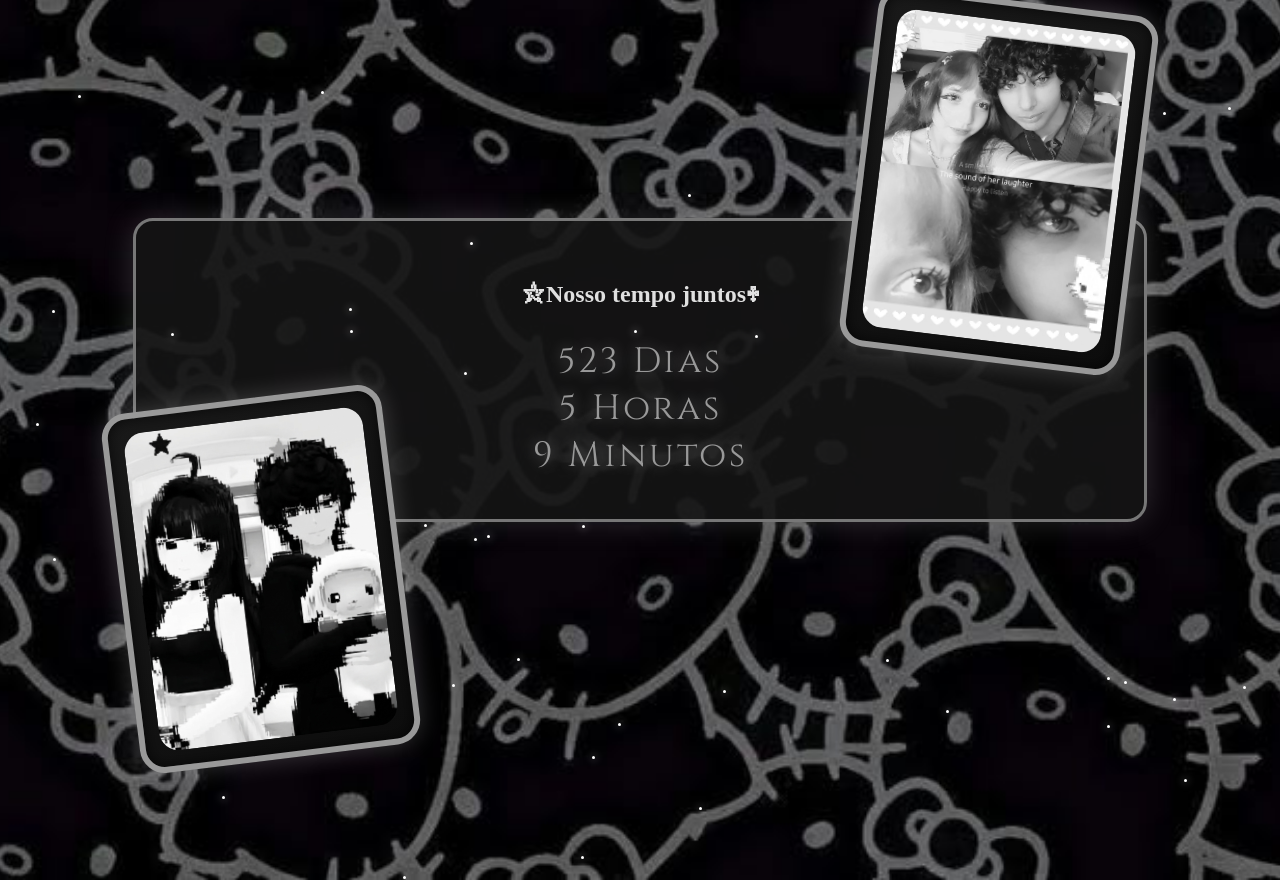
==== commit d2867925: "Add files via upload" ====
--- a/index.html
+++ b/index.html
@@ -43,7 +43,17 @@
 .section1 {
     min-height: 100vh;
     padding: 60px;
-    background: radial-gradient(circle at center, #1a0d12 0%, #0b0608 80%);
+
+    /* ===== FUNDO PERSONALIZÁVEL ===== */
+    background-color: #0b0608;
+    background-image: url("img/Red\ hello.jfif");
+    background-repeat: no-repeat;
+    background-position: center;
+    background-size: cover;
+
+    animation: fundoAnimado 35s ease-in-out infinite;
+    /* ================================ */
+
     display: flex;
     align-items: center;
     justify-content: center;
@@ -164,7 +174,17 @@
 .section2 {
     min-height: 100vh;
     padding: 60px;
-    background: radial-gradient(circle at center, #0d1a2a 0%, #050a14 80%);
+
+    /* ===== FUNDO PERSONALIZÁVEL ===== */
+    background-color: #050a14;
+    background-image: url("img/Blue\ hello.jfif");
+    background-repeat: no-repeat;
+    background-position: center;
+    background-size: cover;
+
+    animation: fundoAnimado 40s ease-in-out infinite;
+    /* ================================ */
+
     display: flex;
     align-items: center;
     justify-content: center;
@@ -297,7 +317,17 @@
 .section-rosa {
     min-height: 100vh;
     padding: 60px;
-    background: radial-gradient(circle at center, #ffc0cb 0%, #ffb6c1 80%);
+
+    /* ===== FUNDO PERSONALIZÁVEL ===== */
+    background-color: #ffb6c1;
+    background-image: url("img/Pink\ hello.jfif");
+    background-repeat: no-repeat;
+    background-position: center;
+    background-size: cover;
+
+    animation: fundoAnimado 45s ease-in-out infinite;
+    /* ================================ */
+
     display: flex;
     align-items: center;
     justify-content: center;
@@ -375,25 +405,6 @@
     animation: blink 2s infinite alternate;
 }
 
-.section-rosa {
-    min-height: 100vh;
-    padding: 60px;
-    background: radial-gradient(circle at center, #ffc0cb 0%, #ffb6c1 80%);
-    
-    /* Aqui adicionamos a imagem do coração */
-    background-image: url('img/coração.jpg');
-    background-size: cover;       /* Faz a imagem cobrir 100% da tela */
-    background-position: center;  /* Centraliza a imagem */
-    background-repeat: no-repeat; /* Não repete a imagem */
-    
-    display: flex;
-    align-items: center;
-    justify-content: center;
-    position: relative;
-    overflow: hidden;
-    color: #333;
-}
-
 
 .pagina-rosa {
     position: relative; /* IMPORTANTE para as fotos ficarem presas nela */
@@ -440,7 +451,17 @@
 .section3 {
     min-height: 100vh;
     padding: 60px;
-    background: radial-gradient(circle at center, #2b2b2b 0%, #0f0f0f 90%);
+
+    /* ===== FUNDO PERSONALIZÁVEL ===== */
+    background-color: #0f0f0f;
+    background-image: url("img/Dark\ hello.jfif");
+    background-repeat: no-repeat;
+    background-position: center;
+    background-size: cover;
+
+    animation: fundoAnimado 50s ease-in-out infinite;
+    /* ================================ */
+
     display: flex;
     align-items: center;
     justify-content: center;
@@ -542,8 +563,8 @@
 }
 
 .overlay img {
-    max-width: 80%;
-    max-height: 80%;
+    max-width: 50%;
+    max-height: 50%;
     border: 5px solid #999;
     border-radius: 20px;
     box-shadow: 0 0 40px rgba(255,255,255,0.8);
@@ -769,13 +790,55 @@
     }
 
 }
+
+.particula {
+    position: fixed;
+    width: 2px;
+    height: 2px;
+    background: white;
+    opacity: 0.4;
+    border-radius: 50%;
+    pointer-events: none;
+    animation: subirParticula linear infinite;
+}
+
+@keyframes subirParticula {
+    from {
+        transform: translateY(100vh);
+    }
+    to {
+        transform: translateY(-10vh);
+    }
+}
+
+img {
+    transition: all 0.4s ease;
+}
+
+img:hover {
+    filter: brightness(1.1);
+    box-shadow: 0 0 25px rgba(255, 255, 255, 0.7);
+}
+
+.fade-text {
+    opacity: 0;
+    animation: aparecerTexto 30s forwards;
+}
+
+@keyframes aparecerTexto {
+    to {
+        opacity: 10;
+    }
+}
+
+
 </style>
 </head>
 
 <body>
 
     <audio id="musica" loop>
-  <source src="Music/Congratulations.mp3" type="audio/mpeg">
+  <source src="Music/wave to earth - seasons (Piano Tutorial) - Easy Piano Arrangements (youtube).mp3" type="audio/mpeg">
 </audio>
 
 <button id="playBtn">♬</button>
@@ -813,21 +876,20 @@
 </script>
 
 <div class="frame left" onclick="abrirImagem(this)">
-    <img src="img/img1.png">
+    <img src="img/vinho.png">
 </div>
 
 <div class="frame right" onclick="abrirImagem(this)">
-    <img src="img/img2.png">
+    <img src="img/vinhoDois.png">
 </div>
 
 <div class="container">
     <div class="nome-dinamico" id="nome">CODEINA</div>
-    <h1>♱⛥Para minha princesinha mais linda de todas♱⛥</h1>
-    <p>❥Fiz esse site juntamente desses presentinhos para eu poder expressar o quanto eu te amo minha linda.
-        Ao longo ❥desses meses pudemos viver muitos bons momentos, e meu dEUS, viajar com você foi de forma literal a melhor ❥experiência que eu já vivi na minha vida, de verdade mesmo.
-        E não apenas por conta do lugar de onde estavamos, ❥mas principalmente ser com você. Na praia foi tudo muito incrivel, passar esse tempo com você e a sua familia é ❥algo que eu realmente apreciei muito.
-        Fiz desses dias boas memórias para mim, e vou eternizar muitas outras que ❥viveremos juntos ♱</p>
-
+    <h1>♱⛥</h1>
+    <p>Todos os dias são muito cansativos.. Mas quando chega final de semana e nós dois podemos nos ver, nossa, o quanto isso é quebrado. Não conseguia imaginar tamanha felicidade antes de te conhecer, pois cada momento se tornou marcantemente unico e algo exclusivo apenas nosso. Se todas as coisas que me aconteceram me fizeram chegar até você, eu passsaria cada dia esperando ansiosamente para o nosso primeiro encontro de novo. Estar com você, com a sua familia, e poder sentar numa mesa e conversar com vocês é algo que eu nunca sonhei, quem diria que um dia eu teria isso.. Quem diria que um dia eu teria você.
+        Eu te amo muito Mel, quero estar sempre com você. Vamos viver momentos tão incriveis quanto os que já vivemos . ♱</p>
+
+        <p class="fade-text">TE AMO MUUUUIIITÃOOOOO</p>
         
     <a href="#azul" class="arrow" onclick="transicao(event, 'azul')">↓</a>
 </div>
@@ -850,15 +912,15 @@
 </script>
 
 <div class="frame2 left2" onclick="abrirImagem(this)">
-    <img src="img/img4.jpeg">
+    <img src="img/Gemini_Generated_Image_4651u34651u34651.png">
 </div>
 <div class="frame2 right2" onclick="abrirImagem(this)">
-    <img src="img/img3.jpeg">
+    <img src="img/asu0.JPG">
 </div>
 
 <div class="container2">
     <h1 style="color:#6fa3ff;">♱</h1>
-    <p>Fazer presentinhos para você me deixa muito bem.. Eu sinto que to mostrando o quanto você é especial para mim. Mas sei que mesmo com todos os presentinhos do mundo, nunca seria capaz de expressar 20% do quanto eu te amo. Escolhi a cor azul para essa página porque ela simboliza paz e é a minha favorita, e fazer presentinhos pra você me traz paz, e também se tornou uma das minhas coisas favoritas que eu mais gosto de fazer 🥺💙</p>
+    <p>Sempre falo que dias bons estão para chegar, mas percebi que eles sempre estiveram com a gente dia após dia. Todos os dias são bons, justamente por te ter comigo. pois cada dia se torna menos pesado, pensar em você deixa tudo mais leve, mais facíl. E saber que toda vez aos sabados e domingos vamos poder nos ver, é o meu lugar de conforto..💙</p>
     <a href="#rosa" class="arrow" style="color: #6fa3ff;" onclick="transicao(event, 'rosa')">↓</a>
 </div>
 </section>
@@ -889,6 +951,7 @@
         overlay.style.opacity = "0";
     }, 600);
 }
+
 
 
     for(let i=0;i<50;i++){
@@ -916,30 +979,32 @@
 </script>
 
 <div class="frame left" onclick="abrirImagem(this)">
-    <img src="img/img7.jpeg">
+    <img src="img/Neném.png">
 </div>
 
 <div class="frame right" onclick="abrirImagem(this)">
-    <img src="img/img8.jpeg">
+    <img src="img/RosaDois.png">
 </div>
 
 <div class="container">
     <div class="nome-dinamico" id="nome">CODEINA</div>
     <h1>♱⛥</h1>
-    <p> Aqui um pouco das coisas que ao longo desses mais de 200 dias me fazem lembram de você:</p>
+    <p> Esse texto é muito vose: </p>
+    <p>O Pequeno Príncipe</p>
+    <p>"Se tu vens, por exemplo, às quatro da tarde, desde as três eu começarei a ser feliz. Quanto mais a hora for chegando, mais eu me sentirei feliz. Às quatro horas, então, estarei inquieto e agitado: descobrirei o preço da felicidade! Mas se tu vens a qualquer momento, nunca saberei a hora de preparar o coração."</p>
     <a href="#cinza" class="arrow" onclick="transicao(event, 'cinza')">↓</a>
 </div>
 
 <div class="segredo" onclick="mostrarSegredo()"></div>
 
 
-<img src="img/Avenged.JPG" class="foto-rosa pequena foto1" onclick="abrirImagemComTexto(this, 'Essa banda me lembra você porque sempre que esuto A Little Piece Of Heaven já me vem a mente o som da sua voz cantando o refrão🥺💙')">
-
-<img src="img/MyMelody.png" class="foto-rosa pequena foto2" onclick="abrirImagemComTexto(this, 'My Melody me lembra sua delicadeza, tão fofinha quanto ela ♡🌸')">
-
-<img src="img/Deadpeace.JPG" class="foto-rosa pequena foto3" onclick="abrirImagemComTexto(this, 'Deadpeace: Essa estética combina com seu jeitinho único, um dia toda rosinha e no outro toda dark 🖤♡')">
-
-<img src="img/asu.png" class="foto-rosa pequena foto4" onclick="abrirImagemComTexto(this, 'And you too divine to just be mine, You remind me of the color blue 💙')">
+<img src="img/MiniUm.JPG" class="foto-rosa pequena foto1" onclick="abrirImagemComTexto(this, 'Quando fomos para Campo Verde e saimos andado pelas ruas, tiramos boas fotos e tivemos bons momentos, eu gostei muito daquele lugar, e de estar com você ali, comigo..')">
+
+<img src="img/imagem_rosa.png" class="foto-rosa pequena foto2" onclick="abrirImagemComTexto(this, 'A GENTIII, TE AMO MUUUUIIITÃOOOOO MINHA NENENZINHAAAA ♡🌸')">
+
+<img src="img/MiniDois.png" class="foto-rosa pequena foto3" onclick="abrirImagemComTexto(this, 'Tãooo bonito..♡')">
+
+<img src="img/ZoioMel.png" class="foto-rosa pequena foto4" onclick="abrirImagemComTexto(this, 'Teus olhos são grandes, mas não é isso que chama atenção. É o brilho. Um brilho que não parece leve… parece vivido. Como se carregasse histórias que eu nunca ouvi, mas que estão todas ali. E ainda assim… tem algo intacto. Uma inocência que não foi arrancada, mesmo com tudo. Quando eu olho pra você, eu vejo isso — e é difícil desviar.')">
 
 
 </section>
@@ -958,11 +1023,11 @@
 </script>
 
 <div class="frame3 left3" onclick="abrirImagem(this)">
-    <img src="img/img5.jpeg">
+    <img src="img/BlackUm.png">
 </div>
 
 <div class="frame3 right3" onclick="abrirImagem(this)">
-    <img src="img/img6.jpeg">
+    <img src="img/Preto eu.png">
 </div>
 
 <div class="container3">
@@ -982,7 +1047,7 @@
 const nome = document.getElementById("nome");
 
 nome.addEventListener("mouseover", () => {
-    nome.textContent = "EU TE AMO MUUUITO";
+    nome.textContent = "VOID 2P";
 }); 
 nome.addEventListener("mouseout", () => {
     nome.textContent = "CODEINA";
@@ -1010,11 +1075,16 @@
 
 function abrirImagem(elemento){
     document.getElementById("imgExpandida").src =
-    elemento.querySelector("img").src;
+        elemento.querySelector("img").src;
+
+    /* limpa texto antigo */
+    document.getElementById("textoOverlay").textContent = "";
+
     document.getElementById("overlay").style.display="flex";
 }
 function fecharImagem(){
     document.getElementById("overlay").style.display="none";
+    document.getElementById("textoOverlay").textContent = "";
 }
 
 /* Fade seguro */
@@ -1098,8 +1168,39 @@
 }
 
 
-
-
+document.addEventListener("mousemove", function(e){
+
+    let estrela = document.createElement("div");
+
+    const simbolos = ["✦","♡","✧","♥"];
+    estrela.innerHTML = simbolos[Math.floor(Math.random()*simbolos.length)];
+
+    estrela.style.position = "fixed";
+    estrela.style.left = e.clientX + "px";
+    estrela.style.top = e.clientY + "px";
+    estrela.style.color = "#ff69b4";
+    estrela.style.fontSize = "12px";
+    estrela.style.pointerEvents = "none";
+    estrela.style.zIndex = "9999";
+
+    document.body.appendChild(estrela);
+
+    setTimeout(()=>{
+        estrela.remove();
+    },600);
+
+});
+
+
+for(let i=0;i<40;i++){
+    let p = document.createElement("div");
+    p.className="particula";
+
+    p.style.left=Math.random()*100+"%";
+    p.style.animationDuration=(Math.random()*20+15)+"s";
+
+    document.body.appendChild(p);
+}
 
 </script>
 
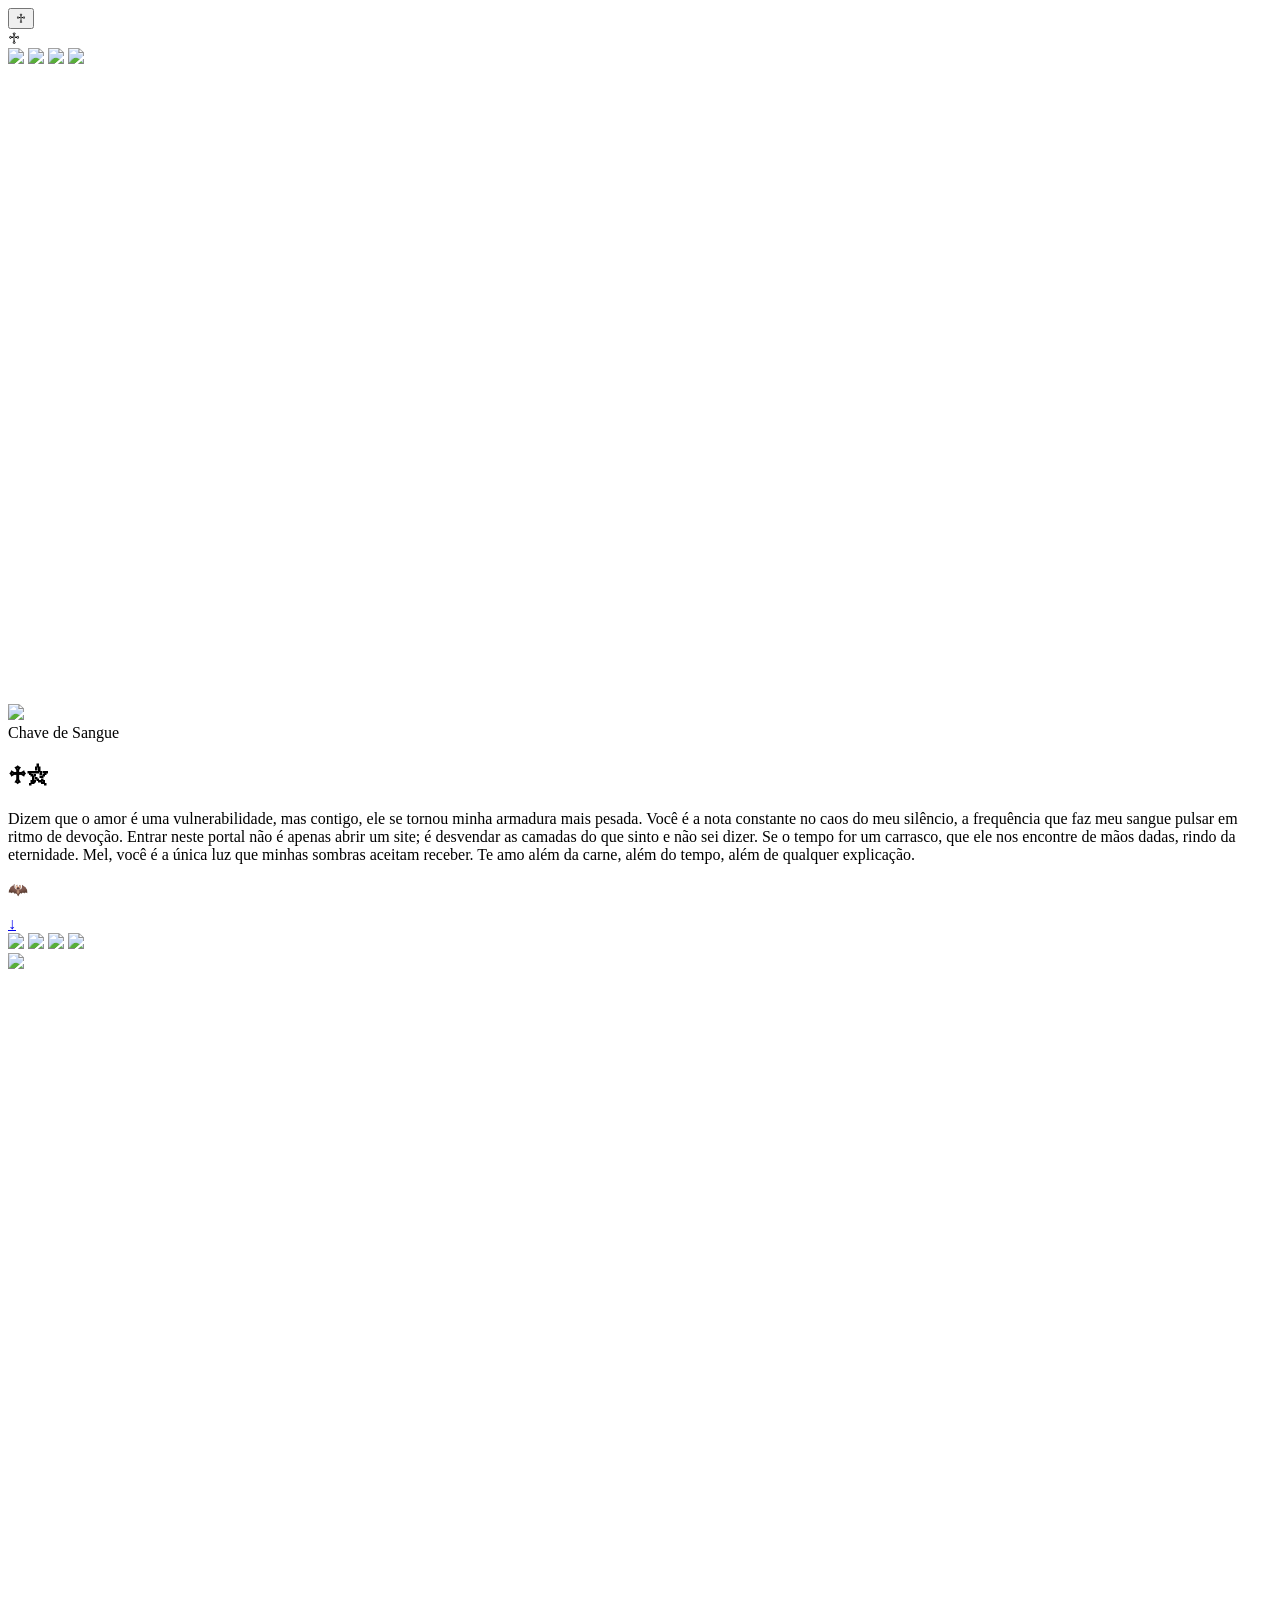
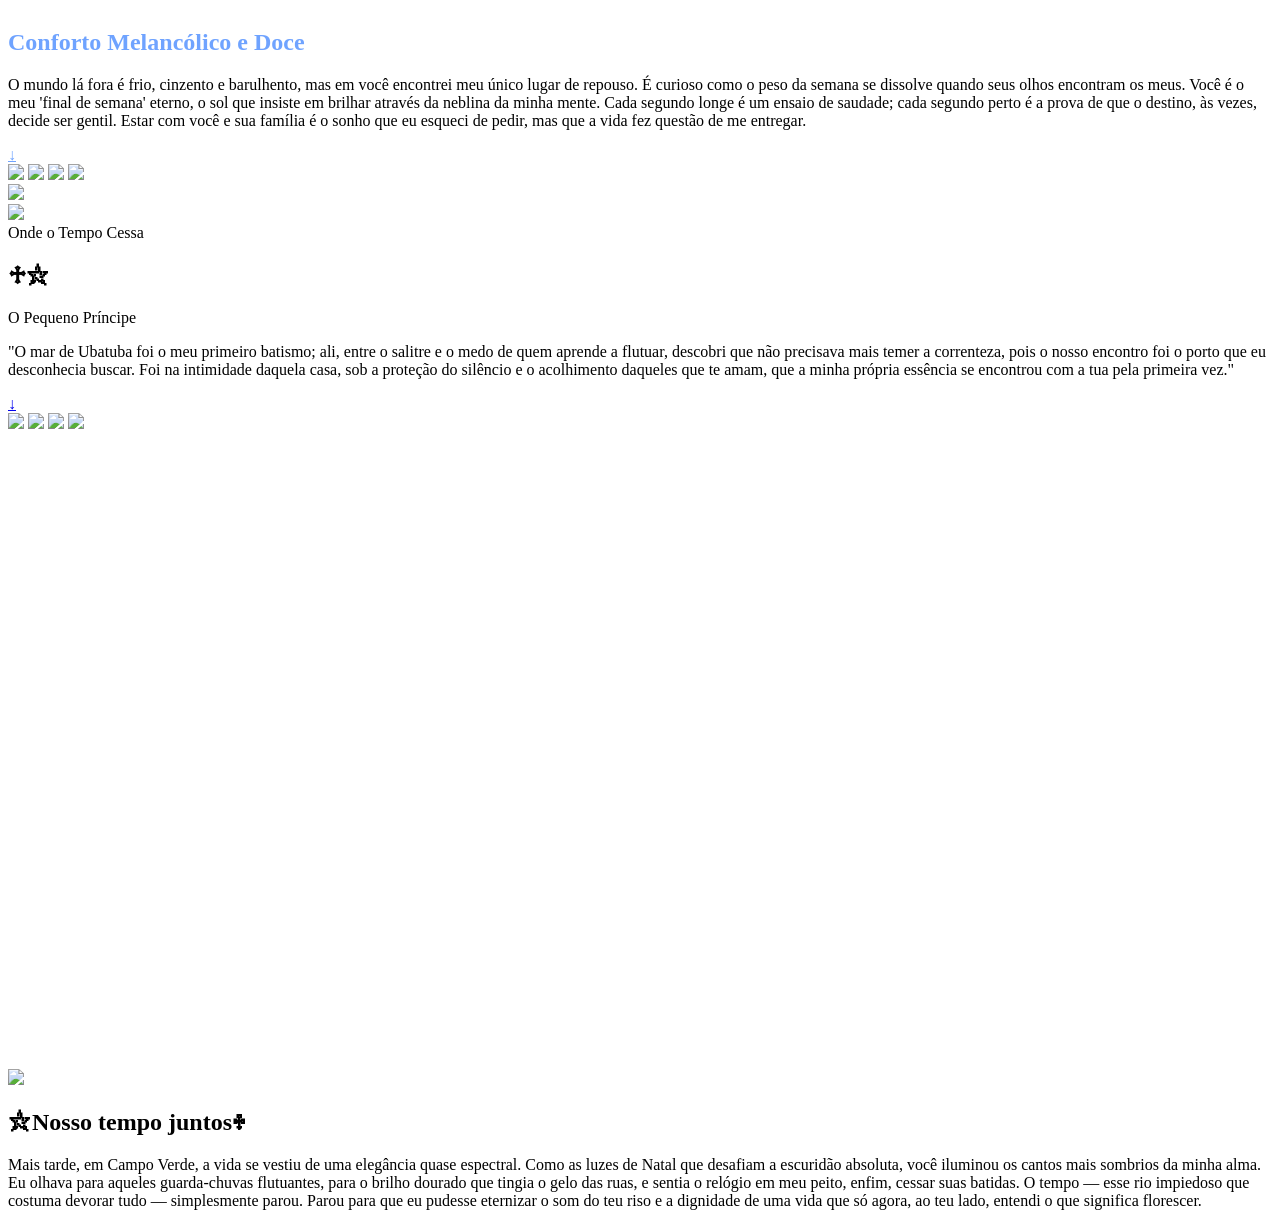
==== commit 5bae7558: "Rename portal.html to index.html" ====
--- a/index.html
+++ b/index.html
@@ -1,1210 +1,123 @@
 <!DOCTYPE html>
 <html lang="pt-br">
 <head>
-<meta charset="UTF-8">
-<meta name="viewport" content="width=device-width, initial-scale=1.0">
-<title>Nosso Portal</title>
-
-<link href="https://fonts.googleapis.com/css2?family=Cinzel:wght@400;700&family=Playfair+Display&display=swap" rel="stylesheet">
-
-<style>
-
-@keyframes pulsarLua {
-  0% { opacity: 0.7; transform: scale(1); }
-  50% { opacity: 1; transform: scale(1.05); }
-  100% { opacity: 0.7; transform: scale(1); }
-}
-
-
-html { scroll-behavior: smooth; }
-body {
-   
-    background: radial-gradient(circle at center, #000000 0%, #440b0b63 40%, #420a0a5d 80%);
-    min-height: 100vh;
-
-    background-attachment: fixed;
-background-size: cover;
-background-position: center;
-margin: 0;
-}
-
-body::before {
-    content: "";
-    position: fixed;
-    inset: 0;
-    background: radial-gradient(circle at center, rgba(120, 0, 40, 0.15), transparent 70%);
-    pointer-events: none;
-}
-
-/* ========================= */
-/* PRIMEIRA PÁGINA - VINHO  */
-/* ========================= */
-
-.section1 {
-    min-height: 100vh;
-    padding: 60px;
-
-    /* ===== FUNDO PERSONALIZÁVEL ===== */
-    background-color: #0b0608;
-    background-image: url("img/Red\ hello.jfif");
-    background-repeat: no-repeat;
-    background-position: center;
-    background-size: cover;
-
-    animation: fundoAnimado 35s ease-in-out infinite;
-    /* ================================ */
-
-    display: flex;
-    align-items: center;
-    justify-content: center;
-    position: relative;
-    overflow: hidden;
-}
-
-.section1::before {
-    content: "";
-    position: absolute;
-    top: 60px;
-    right: 120px;
-    width: 180px;
-    height: 180px;
-    background: radial-gradient(circle, rgb(255, 0, 0) 0%, #f7515152 40%, rgba(235, 97, 97, 0.021) 70%, transparent 80%);
-    border-radius: 50%;
-    opacity: 0.8;
-    animation: pulsarLua 4s infinite ease-in-out;
-}
- 
-.section1::after {
-    content: "";
-    position: absolute;
-    inset: 0;
-    background: radial-gradient(circle at center, transparent 40%, rgba(0,0,0,0.6) 100%);
-    pointer-events: none;
-}
-
-.star {
-    position: absolute;
-    width: 4px;
-    height: 4px;
-    background: #a11228;
-    border-radius: 50%;
-    box-shadow: 0 0 8px #a11228;
-    animation: blink 2s infinite alternate;
-}
-
-@keyframes blink {
-    from { opacity: 0.2; transform: scale(1); }
-    to { opacity: 1; transform: scale(1.5); }
-}
-
-.nome-dinamico {
-    font-family: 'Cinzel', serif;
-    font-size: 2.5em;
-    color: #a11228;
-    text-shadow: 0 0 20px rgba(161,18,40,0.8);
-    margin-bottom: 20px;
-    transition: all 0.4s ease;
-    cursor: pointer;
-}
-
-.nome-dinamico:hover { letter-spacing: 3px; }
-
-.frame {
-    position: absolute;
-    width: 220px;
-    height: 280px;
-    padding: 15px;
-    background: linear-gradient(145deg, #3b0f16, #1a070c);
-    border: 8px solid #7a1e2d;
-    box-shadow: 0 0 20px rgba(122,30,45,0.8),
-                inset 0 0 20px rgba(0,0,0,0.8);
-    border-radius: 25px;
-    transition: transform 0.4s ease, box-shadow 0.4s ease;
-    cursor: pointer;
-    z-index: 2;
-}
-
-.frame img {
-    width: 100%;
-    height: 100%;
-    object-fit: cover;
-    border-radius: 15px;
-}
-
-.frame.left { top: 120px; left: 80px; transform: rotate(-8deg); }
-.frame.right { top: 140px; right: 80px; transform: rotate(8deg); }
-
-.frame:hover {
-    transform: scale(1.08) rotate(0deg);
-    box-shadow: 0 0 40px rgba(161,18,40,1),
-                inset 0 0 30px rgba(0,0,0,0.9);
-}
-
-.container {
-    width: 60%;
-    padding: 40px;
-    border: 3px solid #7a1e2d;
-    border-radius: 20px;
-    box-shadow: 0 0 30px rgba(122, 30, 45, 0.6);
-    background-color: rgba(20, 10, 15, 0.6);
-    backdrop-filter: blur(8px);
-    text-align: center;
-    z-index: 2;
-    transition: transform 0.4s ease;
-}
-
-.container:hover {
-    transform: scale(1.02);
-}
-
-.arrow {
-    display: inline-block;
-    margin-top: 50px;
-    font-size: 3em;
-    text-decoration: none;
-    animation: float 2s infinite;
-    color: #a11228;
-}
-
-
-/* ========================= */
-/* SEGUNDA PÁGINA - AZUL    */
-/* ========================= */
-
-.section2 {
-    min-height: 100vh;
-    padding: 60px;
-
-    /* ===== FUNDO PERSONALIZÁVEL ===== */
-    background-color: #050a14;
-    background-image: url("img/Blue\ hello.jfif");
-    background-repeat: no-repeat;
-    background-position: center;
-    background-size: cover;
-
-    animation: fundoAnimado 40s ease-in-out infinite;
-    /* ================================ */
-
-    display: flex;
-    align-items: center;
-    justify-content: center;
-    position: relative;
-    overflow: hidden;
-}
-
-.section2::before {
-    content: "";
-    position: absolute;
-    top: 80px;
-    left: 150px;
-    width: 200px;
-    height: 200px;
-    background: radial-gradient(circle, #9ccfff 0%, #5fa8ff 40%, rgba(100,150,255,0.1) 70%, transparent 80%);
-    border-radius: 50%;
-    opacity: 0.7;
-}
-.section2::after {
-    content: "";
-    position: absolute;
-    inset: 0;
-    background: linear-gradient(to bottom, transparent 60%, rgba(0,0,30,0.6));
-    pointer-events: none;
-}
-section {
-    transition: all 1s ease;
-}
-
-.section-hidden {
-    opacity: 0;
-    transform: translateY(40px);
-}
-
-.section-visible {
-    opacity: 1;
-    transform: translateY(0);
-}
-
-section:hover {
-    filter: brightness(1.05);
-}
-
-
-
-.star2 {
-    position: absolute;
-    width: 3px;
-    height: 3px;
-    background: #1900ff;
-    border-radius: 50%;
-    box-shadow: 0 0 8px #00ffff;
-    animation: blink 2s infinite alternate;
-}
-
-.frame2 {
-    position: absolute;
-    width: 260px;
-    height: 340px;
-    padding: 20px;
-    background: linear-gradient(145deg, #0a1c30, #06101d);
-    border: 10px solid #2f5f9e;
-    border-radius: 30px;
-    box-shadow:
-        0 0 30px rgba(111,163,255,0.6),
-        inset 0 0 25px rgba(0,0,0,0.9);
-    cursor: pointer;
-    animation: flutuar 4s ease-in-out infinite;
-    transition: transform 0.4s ease;
-}
-
-.frame2::before {
-    content: "";
-    position: absolute;
-    inset: -6px;
-    border-radius: 35px;
-    border: 2px solid rgba(150,200,255,0.3);
-    pointer-events: none;
-}
-
-.frame2 img {
-    width: 100%;
-    height: 100%;
-    object-fit: cover;
-    border-radius: 20px;
-}
-
-.frame2.left2 {
-    bottom: 100px;
-    left: 100px;
-    transform: rotate(-6deg);
-}
-
-.frame2.right2 {
-    top: 120px;
-    right: 120px;
-    transform: rotate(6deg);
-}
-
-.frame2:hover { transform: scale(1.08) rotate(0deg); }
-
-@keyframes flutuar {
-    0% { transform: translateY(0px); }
-    50% { transform: translateY(-15px); }
-    100% { transform: translateY(0px); }
-}
-
-.container2 {
-    width: 80%;
-    padding: 40px;
-    border: 3px solid #1e3a5f;
-    border-radius: 20px;
-    box-shadow: 0 0 30px rgba(30, 58, 95, 0.6);
-    background-color: rgba(10, 20, 35, 0.85);
-    text-align: center;
-    z-index: 2;
-
-    backdrop-filter: blur(6px);
-transition: all 0.4s ease;
-}
-
-.container2:hover {
-    transform: translateY(-5px);
-}
-
-/* ========================= */
-/* TERCEIRA PÁGINA - ROSA CLARO  */
-/* ========================= */
-
-.section-rosa {
-    min-height: 100vh;
-    padding: 60px;
-
-    /* ===== FUNDO PERSONALIZÁVEL ===== */
-    background-color: #ffb6c1;
-    background-image: url("img/Pink\ hello.jfif");
-    background-repeat: no-repeat;
-    background-position: center;
-    background-size: cover;
-
-    animation: fundoAnimado 45s ease-in-out infinite;
-    /* ================================ */
-
-    display: flex;
-    align-items: center;
-    justify-content: center;
-    position: relative;
-    overflow: hidden;
-    color: #333;
-}
-
-.section-rosa::before {
-    content: "";
-    position: absolute;
-    top: 50px;
-    right: 50px;
-    width: 200px;
-    height: 200px;
-    background: radial-gradient(circle, #ff8da1 0%, #ffa6b0 40%, rgba(255,150,170,0.1) 70%, transparent 80%);
-    border-radius: 50%;
-    opacity: 0.7;
-}
-
-.star-rosa {
-    position: absolute;
-    width: 3px;
-    height: 3px;
-    background: #ff69b4;
-    border-radius: 50%;
-    box-shadow: 0 0 8px #ff69b4;
-    animation: blink 2s infinite alternate;
-}
-
-.container-rosa {
-    width: 80%;
-    padding: 40px;
-    border: 3px solid #ff69b4;
-    border-radius: 20px;
-    box-shadow: 0 0 30px rgba(255,105,180,0.4);
-    background-color: rgba(255, 192, 203, 0.7);
-    text-align: center;
-    z-index: 2;
-}
-
-.container-rosa h1 {
-    color: #ff1493;
-    text-shadow: 0 0 15px rgba(255,20,147,0.5);
-}
-
-.arrow-rosa {
-    display: inline-block;
-    margin-top: 50px;
-    font-size: 3em;
-    text-decoration: none;
-    animation: float 2s infinite;
-    color: #ff1493;
-}
-
-.segredo {
-    position: absolute;
-    bottom: 50px;
-    left: 1000px;
-    width: 7px;
-    height: 7px;   
-    background: rgba(255, 77, 196, 0.226);
-    opacity: 0,1;
-    border-radius: 50%;
-    cursor: pointer;
-}
-
-.star-rosa {
-    position: absolute;
-    width: 3px;
-    height: 3px;
-    background: #ff69b4; /* rosa forte */
-    border-radius: 50%;
-    box-shadow: 0 0 8px #ff6969;
-    animation: blink 2s infinite alternate;
-}
-
-
-.pagina-rosa {
-    position: relative; /* IMPORTANTE para as fotos ficarem presas nela */
-}
-
-.foto-rosa {
-    position: absolute;
-    width: 120px; /* menor que as principais */
-    height: auto;
-    border-radius: 15px;
-    box-shadow: 0 0 20px rgba(255,105,180,0.6);
-    transition: transform 0.3s ease;
-}
-
-.foto-rosa:hover {
-    transform: scale(1.1);
-}
-
-.foto1 {
-    top: 2%;
-    left: 5%;
-}
-
-.foto2 {
-    top: 60%;
-    right: 8%;
-}
-
-.foto3 {
-    bottom: 15%;
-    left: 20%;
-}
-
-.foto4 {
-    top: 10%;
-    right: 25%;
-}
-
-
-/* ========================= */
-/* QUARTA PÁGINA - CINZA  */
-/* ========================= */
-
-.section3 {
-    min-height: 100vh;
-    padding: 60px;
-
-    /* ===== FUNDO PERSONALIZÁVEL ===== */
-    background-color: #0f0f0f;
-    background-image: url("img/Dark\ hello.jfif");
-    background-repeat: no-repeat;
-    background-position: center;
-    background-size: cover;
-
-    animation: fundoAnimado 50s ease-in-out infinite;
-    /* ================================ */
-
-    display: flex;
-    align-items: center;
-    justify-content: center;
-    position: relative;
-    overflow: hidden;
-    color: #999999;
-}
-
-.section3::before {
-    content: "";
-    position: absolute;
-    top: 40px;
-    right: 40px;
-    width: 220px;
-    height: 220px;
-    background: url('img/jack-face.png') no-repeat center/contain;
-    opacity: 0.7;
-}
-
-.star3 {
-    position: absolute;
-    width: 3px;
-    height: 3px;
-    background: rgb(255, 255, 255);
-    border-radius: 50%;
-    box-shadow: 0 0 8px rgb(255, 255, 255);
-    animation: blink 2s infinite alternate;
-}
-
-.frame3 {
-    position: absolute;
-    width: 240px;
-    height: 320px;
-    padding: 15px;
-    background: linear-gradient(145deg, #1a1a1a, #0d0d0d);
-    border: 6px solid #999;
-    border-radius: 25px;
-    box-shadow:
-        0 0 25px rgba(255, 255, 255, 0.2),
-        inset 0 0 15px rgba(0,0,0,0.7);
-    cursor: pointer;
-    animation: flutuar3 5s ease-in-out infinite;
-    transition: transform 0.4s ease;
-}
-
-.frame3 img {
-    width: 100%;
-    height: 100%;
-    object-fit: cover;
-    border-radius: 20px;
-}
-
-.frame3.left3 { bottom: 120px; left: 120px; transform: rotate(-7deg); }
-.frame3.right3 { top: 140px; right: 140px; transform: rotate(7deg); }
-
-.frame3:hover { transform: scale(1.08) rotate(0deg); }
-
-@keyframes flutuar3 {
-    0% { transform: translateY(0px); }
-    50% { transform: translateY(-12px); }
-    100% { transform: translateY(0px); }
-}
-
-.container3 {
-    width: 80%;
-    padding: 40px;
-    border: 3px solid #777;
-    border-radius: 20px;
-    box-shadow: 0 0 30px rgba(200,200,200,0.2);
-    background-color: rgba(20, 20, 20, 0.9);
-    text-align: center;
-}
-
-#contador {
-    font-size: 2.2em;
-    margin-top: 30px;
-    letter-spacing: 3px;
-    font-family: 'Cinzel', serif;
-    text-shadow: 0 0 15px rgba(255,255,255,0.4);
-    animation: pulsar 3s infinite alternate;
-}
-
-@keyframes pulsar {
-    from { opacity: 0.6; }
-    to { opacity: 1; }
-}
-
-.overlay {
-    position: fixed;
-    display: none;
-    top: 0;
-    left: 0;
-    width: 100%;
-    height: 100%;
-    background: rgba(0, 0, 0, 0.9);
-    justify-content: center;
-    align-items: center;
-    z-index: 999;
-}
-
-.overlay img {
-    max-width: 50%;
-    max-height: 50%;
-    border: 5px solid #999;
-    border-radius: 20px;
-    box-shadow: 0 0 40px rgba(255,255,255,0.8);
-}
-
-
-#playBtn {
-    position: fixed;
-    bottom: 20px;
-    right: 20px;
-    background: rgba(0,0,0,0.6);
-    border: 2px solid #a11228;
-    color: #a11228;
-    font-size: 20px;
-    padding: 10px 15px;
-    border-radius: 50%;
-    cursor: pointer;
-    z-index: 1000;
-}
-
-#playBtn {
-    position: fixed;
-    bottom: 20px;
-    right: 20px;
-    background: rgba(0, 0, 0, 0.6);
-    border: 2px solid #a11228;
-    color: #a11228;
-    font-size: 20px;
-    padding: 10px 15px;
-    border-radius: 50%;
-    cursor: pointer;
-    z-index: 1000;
-}
-
-
-.transition-overlay {
-    position: fixed;
-    inset: 0;
-    background: rgba(60, 111, 250, 0.527);
-    opacity: 0;
-    pointer-events: none;
-    transition: opacity 0.8s ease;
-    z-index: 9998;
-}
-
-
-/* Mobile Responsivo */
-@media (max-width: 768px) {
-    .frame, .frame2, .frame3 {
-        width: 160px;    /* menor que desktop */
-        height: 220px;
-        padding: 10px;
-    }
-
-    .frame.left, .frame2.left2, .frame3.left3,
-    .frame.right, .frame2.right2, .frame3.right3 {
-        transform: rotate(0deg);  /* remove inclinação para caber melhor */
-        top: auto;
-        bottom: auto;
-        left: auto;
-        right: auto;
-        margin: 10px;
-        position: relative;        /* evita sair da tela */
-    }
-
-    .container, .container2, .container3, .container-rosa {
-        width: 90%;        /* ocupa quase toda a largura */
-        padding: 20px;
-        font-size: 0.9em;  /* texto menor para caber */
-    }
-
-    .arrow, .arrow-rosa {
-        font-size: 2em;    /* setas menores */
-    }
-
-    .section1, .section2, .section3, .section-rosa {
-        padding: 40px 20px; /* menos padding */
-    }
-
-    /* Reduz tamanho das estrelas para caber melhor */
-    .star, .star2, .star3, .star-rosa {
-        width: 2px;
-        height: 2px;
-    }
-}
-
-/* ===== CORES DE TEXTO POR PÁGINA ===== */
-
-.pagina-vinho {
-    color: #ffb3c6;
-    text-shadow: 0 0 10px rgba(255, 0, 80, 0.6);
-}
-
-.pagina-azul {
-    color: #a8d8ff;
-    text-shadow: 0 0 10px rgba(0, 150, 255, 0.6);
-}
-
-.pagina-rosa {
-    color: #ff69b4;
-    text-shadow: 0 0 12px rgba(255, 105, 180, 0.7);
-}
-
-.pagina-cinza {
-    color: #e0e0e0;
-    text-shadow: 0 0 8px rgba(200, 200, 200, 0.5);
-}
-
-
-/* ===== CORES DE TEXTO CORRETAS POR SEÇÃO ===== */
-
-/* VINHO */
-.section1 h1,
-.section1 h2,
-.section1 p,
-.section1 span {
-    color: #ff0040;
-}
-
-/* AZUL */
-.section2 h1,
-.section2 h2,
-.section2 p,
-.section2 span {
-    color: #2071b3;
-}
-
-/* ROSA */
-.section-rosa h1,
-.section-rosa h2,
-.section-rosa p,
-.section-rosa span {
-    color: #f583c0;
-}
-
-/* CINZA */
-.section3 h1,
-.section3 h2,
-.section3 p,
-.section3 span {
-    color: #e0e0e0;
-}
-
-.overlay-content {
-    text-align: center;
-    color: white;
-    font-family: 'Playfair Display', serif;
-}
-
-#textoOverlay {
-    margin-top: 20px;
-    font-size: 1.3em;
-    max-width: 600px;
-    text-shadow: 0 0 10px rgba(255,255,255,0.5);
-}
-
-
-
-
-@media (max-width: 768px) {
-
-    /* Remove posicionamento absoluto dos frames */
-    .frame, .frame2, .frame3 {
-        position: relative;
-        width: 150px;
-        height: 200px;
-        margin: 15px auto;
-        transform: none !important;
-    }
-
-    /* Containers ocupam quase toda largura */
-    .container,
-    .container2,
-    .container3,
-    .container-rosa {
-        width: 95%;
-        padding: 20px;
-        font-size: 0.9em;
-    }
-
-    /* Fotos pequenas viram grid organizado */
-    .foto-rosa {
-        position: relative;
-        width: 80px;
-        margin: 10px;
-    }
-
-    .section-rosa {
-        flex-direction: column;
-    }
-
-    /* Organiza fotos pequenas em linha */
-    .section-rosa {
-    display: flex;
-    flex-direction: column;
-    align-items: center;
-}
-
-.foto-rosa {
-    position: relative;
-}
-
-    /* Ajusta setas */
-    .arrow,
-    .arrow-rosa {
-        font-size: 2em;
-    }
-
-    /* Reduz títulos */
-    h1 {
-        font-size: 1.8em;
-    }
-
-    h2 {
-        font-size: 1.4em;
-    }
-
-    /* Remove efeitos que podem pesar */
-    .section1::before,
-    .section2::before,
-    .section3::before {
-        opacity: 0.4;
-    }
-
-}
-
-.particula {
-    position: fixed;
-    width: 2px;
-    height: 2px;
-    background: white;
-    opacity: 0.4;
-    border-radius: 50%;
-    pointer-events: none;
-    animation: subirParticula linear infinite;
-}
-
-@keyframes subirParticula {
-    from {
-        transform: translateY(100vh);
-    }
-    to {
-        transform: translateY(-10vh);
-    }
-}
-
-img {
-    transition: all 0.4s ease;
-}
-
-img:hover {
-    filter: brightness(1.1);
-    box-shadow: 0 0 25px rgba(255, 255, 255, 0.7);
-}
-
-.fade-text {
-    opacity: 0;
-    animation: aparecerTexto 30s forwards;
-}
-
-@keyframes aparecerTexto {
-    to {
-        opacity: 10;
-    }
-}
-
-
-</style>
+    <meta charset="UTF-8">
+    <meta name="viewport" content="width=device-width, initial-scale=1.0">
+    <title>Nosso Portal - 2p</title>
+    <link href="https://fonts.googleapis.com/css2?family=IM+Fell+English+SC&family=Cinzel&display=swap" rel="stylesheet">
+    <link rel="stylesheet" href="CssMel.css">
 </head>
-
 <body>
 
-    <audio id="musica" loop>
-  <source src="Music/wave to earth - seasons (Piano Tutorial) - Easy Piano Arrangements (youtube).mp3" type="audio/mpeg">
-</audio>
+    <audio id="musica" loop preload="auto">
+        <source src="Music/Massive Attack - Angel.mp3" type="audio/mpeg">
+    </audio>
 
-<button id="playBtn">♬</button>
+    <button id="playBtn">♱</button>
 
-<section class="section1">
-<script>
+    <section class="section1" id="vermelho" data-cor="#a11228">
+        <div id="secret-trigger" title="O silêncio guarda segredos...">♱</div>
 
-function transicao(event, destino){
-    event.preventDefault();
+        <img src="img/verAra.png" class="moldura-canto topo-esq">
+        <img src="img/verAra.png" class="moldura-canto topo-dir">
+        <img src="img/verAra.png" class="moldura-canto baixo-esq">
+        <img src="img/verAra.png" class="moldura-canto baixo-dir">
 
-    const overlay = document.getElementById("transitionOverlay");
-    overlay.style.opacity = "0.6";
+        <div class="frame left com-glow" onclick="ampliarMidia(this)">
+            <video width="100%" height="100%" autoplay loop muted playsinline style="object-fit: cover; border-radius: 15px;">
+                <source src="img/MelVideo.mp4" type="video/mp4">
+            </video>
+        </div>
 
-    setTimeout(()=>{
-        document.getElementById(destino).scrollIntoView({
-            behavior: "smooth"
-        });
-
-        overlay.style.opacity = "0";
-    }, 600);
-}
-
-
-
-
-
-for(let i=0;i<60;i++){
-    let star=document.createElement("div");
-    star.className="star";
-    star.style.top=Math.random()*100+"%";
-    star.style.left=Math.random()*100+"%";
-    star.style.animationDuration=(Math.random()*3+1)+"s";
-    document.querySelector(".section1").appendChild(star);
-}
-</script>
-
-<div class="frame left" onclick="abrirImagem(this)">
-    <img src="img/vinho.png">
+        <div class="frame right com-glow" onclick="ampliarMidia(this)">
+    <img src="img/Cego.png">
+    <span class="texto-secreto" style="display:none;">
+        "enquanto o mundo lá fora insiste em girar, aqui dentro, tudo permanece imóvel, suspenso no brilho do teu olhar."
+    </span>
 </div>
 
-<div class="frame right" onclick="abrirImagem(this)">
-    <img src="img/vinhoDois.png">
-</div>
+        <div class="container">
+            <div class="nome-dinamico" id="nome">Chave de Sangue</div>
+            <h1>♱⛥</h1>
+            <p class="digitar">Dizem que o amor é uma vulnerabilidade, mas contigo, ele se tornou minha armadura mais pesada. Você é a nota constante no caos do meu silêncio, a frequência que faz meu sangue pulsar em ritmo de devoção. Entrar neste portal não é apenas abrir um site; é desvendar as camadas do que sinto e não sei dizer. Se o tempo for um carrasco, que ele nos encontre de mãos dadas, rindo da eternidade. Mel, você é a única luz que minhas sombras aceitam receber. Te amo além da carne, além do tempo, além de qualquer explicação.</p>
+            <p class="fade-text">🦇</p>
+            <a href="#azul" class="arrow" onclick="transicao(event, 'azul')">↓</a>
+        </div>
+    </section>
 
-<div class="container">
-    <div class="nome-dinamico" id="nome">CODEINA</div>
-    <h1>♱⛥</h1>
-    <p>Todos os dias são muito cansativos.. Mas quando chega final de semana e nós dois podemos nos ver, nossa, o quanto isso é quebrado. Não conseguia imaginar tamanha felicidade antes de te conhecer, pois cada momento se tornou marcantemente unico e algo exclusivo apenas nosso. Se todas as coisas que me aconteceram me fizeram chegar até você, eu passsaria cada dia esperando ansiosamente para o nosso primeiro encontro de novo. Estar com você, com a sua familia, e poder sentar numa mesa e conversar com vocês é algo que eu nunca sonhei, quem diria que um dia eu teria isso.. Quem diria que um dia eu teria você.
-        Eu te amo muito Mel, quero estar sempre com você. Vamos viver momentos tão incriveis quanto os que já vivemos . ♱</p>
+    <section class="section2" id="azul" data-cor="#1e3a5f">
+        <img src="img/AranhaAzul.png" class="moldura-canto topo-esq">
+        <img src="img/AranhaAzul.png" class="moldura-canto topo-dir">
+        <img src="img/AranhaAzul.png" class="moldura-canto baixo-esq">
+        <img src="img/AranhaAzul.png" class="moldura-canto baixo-dir">
 
-        <p class="fade-text">TE AMO MUUUUIIITÃOOOOO</p>
-        
-    <a href="#azul" class="arrow" onclick="transicao(event, 'azul')">↓</a>
-</div>
+        <div class="frame2 left2 com-glow" onclick="ampliarMidia(this)">
+            <img src="img/DarkNois.JPG">
+        </div>
+        <div class="frame2 right2 com-glow" onclick="ampliarMidia(this)">
+            <video width="100%" height="100%" autoplay loop muted playsinline style="object-fit: cover; border-radius: 5px;">
+                <source src="img/beijinhoss.mp4" type="video/mp4">
+            </video>
+        </div>
+        <div class="container2">
+            <h1 style="color:#6fa3ff;">Conforto Melancólico e Doce</h1>
+            <p class="digitar">O mundo lá fora é frio, cinzento e barulhento, mas em você encontrei meu único lugar de repouso. É curioso como o peso da semana se dissolve quando seus olhos encontram os meus. Você é o meu 'final de semana' eterno, o sol que insiste em brilhar através da neblina da minha mente. Cada segundo longe é um ensaio de saudade; cada segundo perto é a prova de que o destino, às vezes, decide ser gentil. Estar com você e sua família é o sonho que eu esqueci de pedir, mas que a vida fez questão de me entregar.</p>
+            <a href="#rosa" class="arrow" style="color: #6fa3ff;" onclick="transicao(event, 'rosa')">↓</a>
+        </div>
+    </section>
 
-<div class="segredo" onclick="mostrarSegredo()"></div>
+    <section class="section-rosa" id="rosa" data-cor="#ff69b4">
+        <img src="img/AraRos.png" class="moldura-canto topo-esq">
+        <img src="img/AraRos.png" class="moldura-canto topo-dir">
+        <img src="img/AraRos.png" class="moldura-canto baixo-esq">
+        <img src="img/AraRos.png" class="moldura-canto baixo-dir">
 
-</section>
+        <div class="frame left horizontal com-glow" onclick="ampliarMidia(this)">
+            <img src="img/EuMel.jpeg">
+        </div>
+        <div class="frame right horizontal com-glow" onclick="ampliarMidia(this)">
+            <img src="img/NoisMel.jpeg">
+        </div>
 
-<section class="section2" id="azul">
+        <div class="container">
+            <div class="nome-dinamico">Onde o Tempo Cessa</div>
+            <h1>♱⛥</h1>
+            <p>O Pequeno Príncipe</p>
+            <p class="digitar">"O mar de Ubatuba foi o meu primeiro batismo; ali, entre o salitre e o medo de quem aprende a flutuar, descobri que não precisava mais temer a correnteza, pois o nosso encontro foi o porto que eu desconhecia buscar. Foi na intimidade daquela casa, sob a proteção do silêncio e o acolhimento daqueles que te amam, que a minha própria essência se encontrou com a tua pela primeira vez."</p>
+            <a href="#cinza" class="arrow" onclick="transicao(event, 'cinza')">↓</a>
+        </div>
+    </section>
 
-<script>
-for(let i=0;i<50;i++){
-    let star=document.createElement("div");
-    star.className="star2";
-    star.style.top=Math.random()*100+"%";
-    star.style.left=Math.random()*100+"%";
-    star.style.animationDuration=(Math.random()*3+1)+"s";
-    document.querySelector(".section2").appendChild(star);
-}
-</script>
+    <section class="section3" id="cinza" data-cor="#777777">
+        <img src="img/AraCin.png" class="moldura-canto topo-esq">
+        <img src="img/AraCin.png" class="moldura-canto topo-dir">
+        <img src="img/AraCin.png" class="moldura-canto baixo-esq">
+        <img src="img/AraCin.png" class="moldura-canto baixo-dir">
+        <div class="chuva"></div>
 
-<div class="frame2 left2" onclick="abrirImagem(this)">
-    <img src="img/Gemini_Generated_Image_4651u34651u34651.png">
-</div>
-<div class="frame2 right2" onclick="abrirImagem(this)">
-    <img src="img/asu0.JPG">
-</div>
+        <div class="frame3 left3 com-glow" onclick="ampliarMidia(this)">
+            <video width="100%" height="100%" autoplay loop muted playsinline style="object-fit: cover; border-radius: 20px;">
+                <source src="img/meleeu.mp4" type="video/mp4">
+            </video>
+        </div>
+        <div class="frame3 right3 com-glow" onclick="ampliarMidia(this)">
+            <img src="img/NoisCinza.jpeg">
+        </div>
+        <div class="container3">
+            <h2 class="digitar">⛥Nosso tempo juntos♱</h2>
+            <p class="digitar">Mais tarde, em Campo Verde, a vida se vestiu de uma elegância quase espectral. Como as luzes de Natal que desafiam a escuridão absoluta, você iluminou os cantos mais sombrios da minha alma. Eu olhava para aqueles guarda-chuvas flutuantes, para o brilho dourado que tingia o gelo das ruas, e sentia o relógio em meu peito, enfim, cessar suas batidas. O tempo — esse rio impiedoso que costuma devorar tudo — simplesmente parou. Parou para que eu pudesse eternizar o som do teu riso e a dignidade de uma vida que só agora, ao teu lado, entendi o que significa florescer.</p>
+            <div id="contador"></div>
+        </div>
+    </section>
 
-<div class="container2">
-    <h1 style="color:#6fa3ff;">♱</h1>
-    <p>Sempre falo que dias bons estão para chegar, mas percebi que eles sempre estiveram com a gente dia após dia. Todos os dias são bons, justamente por te ter comigo. pois cada dia se torna menos pesado, pensar em você deixa tudo mais leve, mais facíl. E saber que toda vez aos sabados e domingos vamos poder nos ver, é o meu lugar de conforto..💙</p>
-    <a href="#rosa" class="arrow" style="color: #6fa3ff;" onclick="transicao(event, 'rosa')">↓</a>
-</div>
-</section>
+    <div class="overlay" id="overlay" onclick="fecharMidia()">
+        <div class="overlay-content" id="overlayContent">
+            <p id="textoOverlay"></p>
+        </div>
+    </div>
 
+    <div class="transition-overlay" id="transitionOverlay"></div>
 
-
-
-<section class="section-rosa" id="rosa">
-<script> 
-
-
-
-
-
-
-
-function transicao(event, destino){
-    event.preventDefault();
-
-    const overlay = document.getElementById("transitionOverlay");
-    overlay.style.opacity = "0.6";
-
-    setTimeout(()=>{
-        document.getElementById(destino).scrollIntoView({
-            behavior: "smooth"
-        });
-
-        overlay.style.opacity = "0";
-    }, 600);
-}
-
-
-
-    for(let i=0;i<50;i++){
-        let star = document.createElement("div");
-        star.className = "star-rosa";
-        star.style.top = Math.random() * 100 + "%";
-        star.style.left = Math.random() * 100 + "%";
-        star.style.animationDuration = (Math.random() * 3 + 1) + "s";
-        document.querySelector(".section-rosa").appendChild(star);
-    }
-
-
-
-
-
-
-for(let i=0;i<60;i++){
-    let star=document.createElement("div");
-    star.className="star";
-    star.style.top=Math.random()*100+"%";
-    star.style.left=Math.random()*100+"%";
-    star.style.animationDuration=(Math.random()*3+1)+"s";
-    document.querySelector(".section1").appendChild(star);
-}
-</script>
-
-<div class="frame left" onclick="abrirImagem(this)">
-    <img src="img/Neném.png">
-</div>
-
-<div class="frame right" onclick="abrirImagem(this)">
-    <img src="img/RosaDois.png">
-</div>
-
-<div class="container">
-    <div class="nome-dinamico" id="nome">CODEINA</div>
-    <h1>♱⛥</h1>
-    <p> Esse texto é muito vose: </p>
-    <p>O Pequeno Príncipe</p>
-    <p>"Se tu vens, por exemplo, às quatro da tarde, desde as três eu começarei a ser feliz. Quanto mais a hora for chegando, mais eu me sentirei feliz. Às quatro horas, então, estarei inquieto e agitado: descobrirei o preço da felicidade! Mas se tu vens a qualquer momento, nunca saberei a hora de preparar o coração."</p>
-    <a href="#cinza" class="arrow" onclick="transicao(event, 'cinza')">↓</a>
-</div>
-
-<div class="segredo" onclick="mostrarSegredo()"></div>
-
-
-<img src="img/MiniUm.JPG" class="foto-rosa pequena foto1" onclick="abrirImagemComTexto(this, 'Quando fomos para Campo Verde e saimos andado pelas ruas, tiramos boas fotos e tivemos bons momentos, eu gostei muito daquele lugar, e de estar com você ali, comigo..')">
-
-<img src="img/imagem_rosa.png" class="foto-rosa pequena foto2" onclick="abrirImagemComTexto(this, 'A GENTIII, TE AMO MUUUUIIITÃOOOOO MINHA NENENZINHAAAA ♡🌸')">
-
-<img src="img/MiniDois.png" class="foto-rosa pequena foto3" onclick="abrirImagemComTexto(this, 'Tãooo bonito..♡')">
-
-<img src="img/ZoioMel.png" class="foto-rosa pequena foto4" onclick="abrirImagemComTexto(this, 'Teus olhos são grandes, mas não é isso que chama atenção. É o brilho. Um brilho que não parece leve… parece vivido. Como se carregasse histórias que eu nunca ouvi, mas que estão todas ali. E ainda assim… tem algo intacto. Uma inocência que não foi arrancada, mesmo com tudo. Quando eu olho pra você, eu vejo isso — e é difícil desviar.')">
-
-
-</section>
-
-<section class="section3" id="cinza">
-
-<script>
-for(let i=0;i<50;i++){
-    let star=document.createElement("div");
-    star.className="star3";
-    star.style.top=Math.random()*100+"%";
-    star.style.left=Math.random()*100+"%";
-    star.style.animationDuration=(Math.random()*3+1)+"s";
-    document.querySelector(".section3").appendChild(star);
-}
-</script>
-
-<div class="frame3 left3" onclick="abrirImagem(this)">
-    <img src="img/BlackUm.png">
-</div>
-
-<div class="frame3 right3" onclick="abrirImagem(this)">
-    <img src="img/Preto eu.png">
-</div>
-
-<div class="container3">
-    <h2>⛥Nosso tempo juntos♱</h2>
-    <div id="contador"></div>
-</div>
-</section>
-
-<div class="overlay" id="overlay" onclick="fecharImagem()">
-    <div class="overlay-content">
-        <img id="imgExpandida">
-        <p id="textoOverlay"></p>
-    </div>
-</div>
-
-<script>
-const nome = document.getElementById("nome");
-
-nome.addEventListener("mouseover", () => {
-    nome.textContent = "VOID 2P";
-}); 
-nome.addEventListener("mouseout", () => {
-    nome.textContent = "CODEINA";
-});
-
-
-const dataInicio = new Date("2025-07-01");
-
-function atualizarContador(){
-    const agora = new Date();
-    const diff = agora - dataInicio;
-
-    const dias = Math.floor(diff / (1000*60*60*24));
-    const horas = Math.floor((diff / (1000*60*60)) % 24);
-    const minutos = Math.floor((diff / (1000*60)) % 60);
-
-    document.getElementById("contador").innerHTML =
-        dias + " Dias<br>" +
-        horas + " Horas<br>" +
-        minutos + " Minutos";
-}
-
-setInterval(atualizarContador, 1000);
-atualizarContador();
-
-function abrirImagem(elemento){
-    document.getElementById("imgExpandida").src =
-        elemento.querySelector("img").src;
-
-    /* limpa texto antigo */
-    document.getElementById("textoOverlay").textContent = "";
-
-    document.getElementById("overlay").style.display="flex";
-}
-function fecharImagem(){
-    document.getElementById("overlay").style.display="none";
-    document.getElementById("textoOverlay").textContent = "";
-}
-
-/* Fade seguro */
-window.addEventListener("DOMContentLoaded", () => {
-
-    const sections = document.querySelectorAll("section");
-
-    sections.forEach(sec => {
-        sec.classList.add("section-hidden");
-    });
-
-    const observer = new IntersectionObserver((entries)=>{
-        entries.forEach(entry=>{
-            if(entry.isIntersecting){
-                entry.target.classList.remove("section-hidden");
-                entry.target.classList.add("section-visible");
-            }
-        });
-    }, {threshold: 0.3});
-
-    sections.forEach(sec => observer.observe(sec));
-
-});
-
-
-const musica = document.getElementById("musica");
-const playBtn = document.getElementById("playBtn");
-
-playBtn.addEventListener("click",()=>{
-    if(musica.paused){
-        musica.play();
-        playBtn.style.opacity = "0.6";
-    } else {
-        musica.pause();
-        playBtn.style.opacity = "1";
-    }
-});
-
-function mostrarSegredo(){
-    alert("♱Você sempre encontra o que importa.. Eu te amo muito melissa♱");
-}
-
-const secoes = document.querySelectorAll("section");
-
-const observerMusica = new IntersectionObserver((entries)=>{
-    entries.forEach(entry=>{
-        if(entry.isIntersecting){
-            if(entry.target.classList.contains("section1")){
-                playBtn.style.borderColor = "#d20a2e";
-                playBtn.style.color = "#d20a2e";
-            }
-            if(entry.target.classList.contains("section2")){
-                playBtn.style.borderColor = "#6fa3ff";
-                playBtn.style.color = "#6fa3ff";
-                
-                
-            }
-            if(entry.target.classList.contains("section3")){
-                playBtn.style.borderColor = "#999";
-                playBtn.style.color = "#999";
-            }
-
-            if(entry.target.classList.contains("section-rosa")){
-    playBtn.style.borderColor = "#ff69b4"; // rosa forte
-    playBtn.style.color = "#ff69b4";
-}
-        }
-    });
-},{threshold:0.6});
-
-secoes.forEach(sec=>observerMusica.observe(sec));
-
-
-function abrirImagemComTexto(elemento, texto){
-    document.getElementById("imgExpandida").src =
-        elemento.src;
-
-    document.getElementById("textoOverlay").textContent = texto;
-
-    document.getElementById("overlay").style.display="flex";
-}
-
-
-document.addEventListener("mousemove", function(e){
-
-    let estrela = document.createElement("div");
-
-    const simbolos = ["✦","♡","✧","♥"];
-    estrela.innerHTML = simbolos[Math.floor(Math.random()*simbolos.length)];
-
-    estrela.style.position = "fixed";
-    estrela.style.left = e.clientX + "px";
-    estrela.style.top = e.clientY + "px";
-    estrela.style.color = "#ff69b4";
-    estrela.style.fontSize = "12px";
-    estrela.style.pointerEvents = "none";
-    estrela.style.zIndex = "9999";
-
-    document.body.appendChild(estrela);
-
-    setTimeout(()=>{
-        estrela.remove();
-    },600);
-
-});
-
-
-for(let i=0;i<40;i++){
-    let p = document.createElement("div");
-    p.className="particula";
-
-    p.style.left=Math.random()*100+"%";
-    p.style.animationDuration=(Math.random()*20+15)+"s";
-
-    document.body.appendChild(p);
-}
-
-</script>
-
-<div class="transition-overlay" id="transitionOverlay"></div>
-
+    <script src="Mel.js"></script>
 </body>
-</html>+</html>
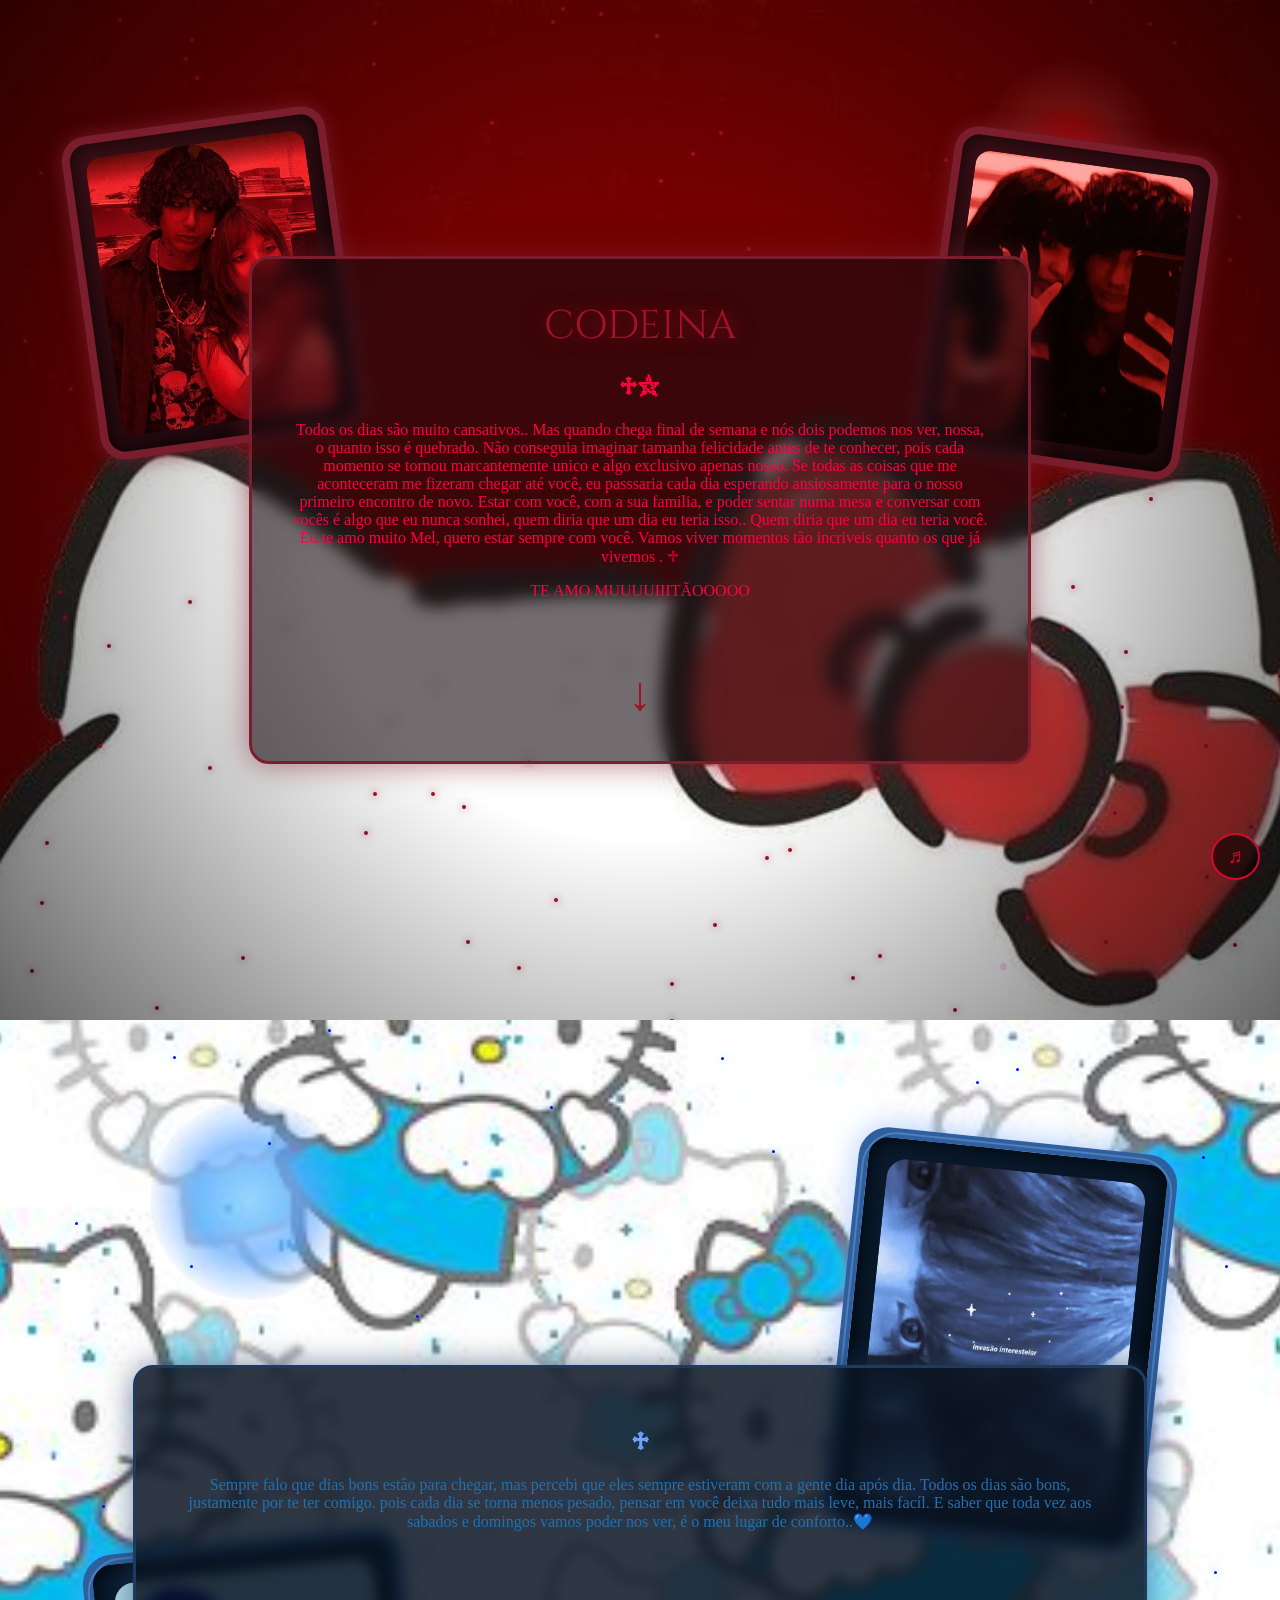
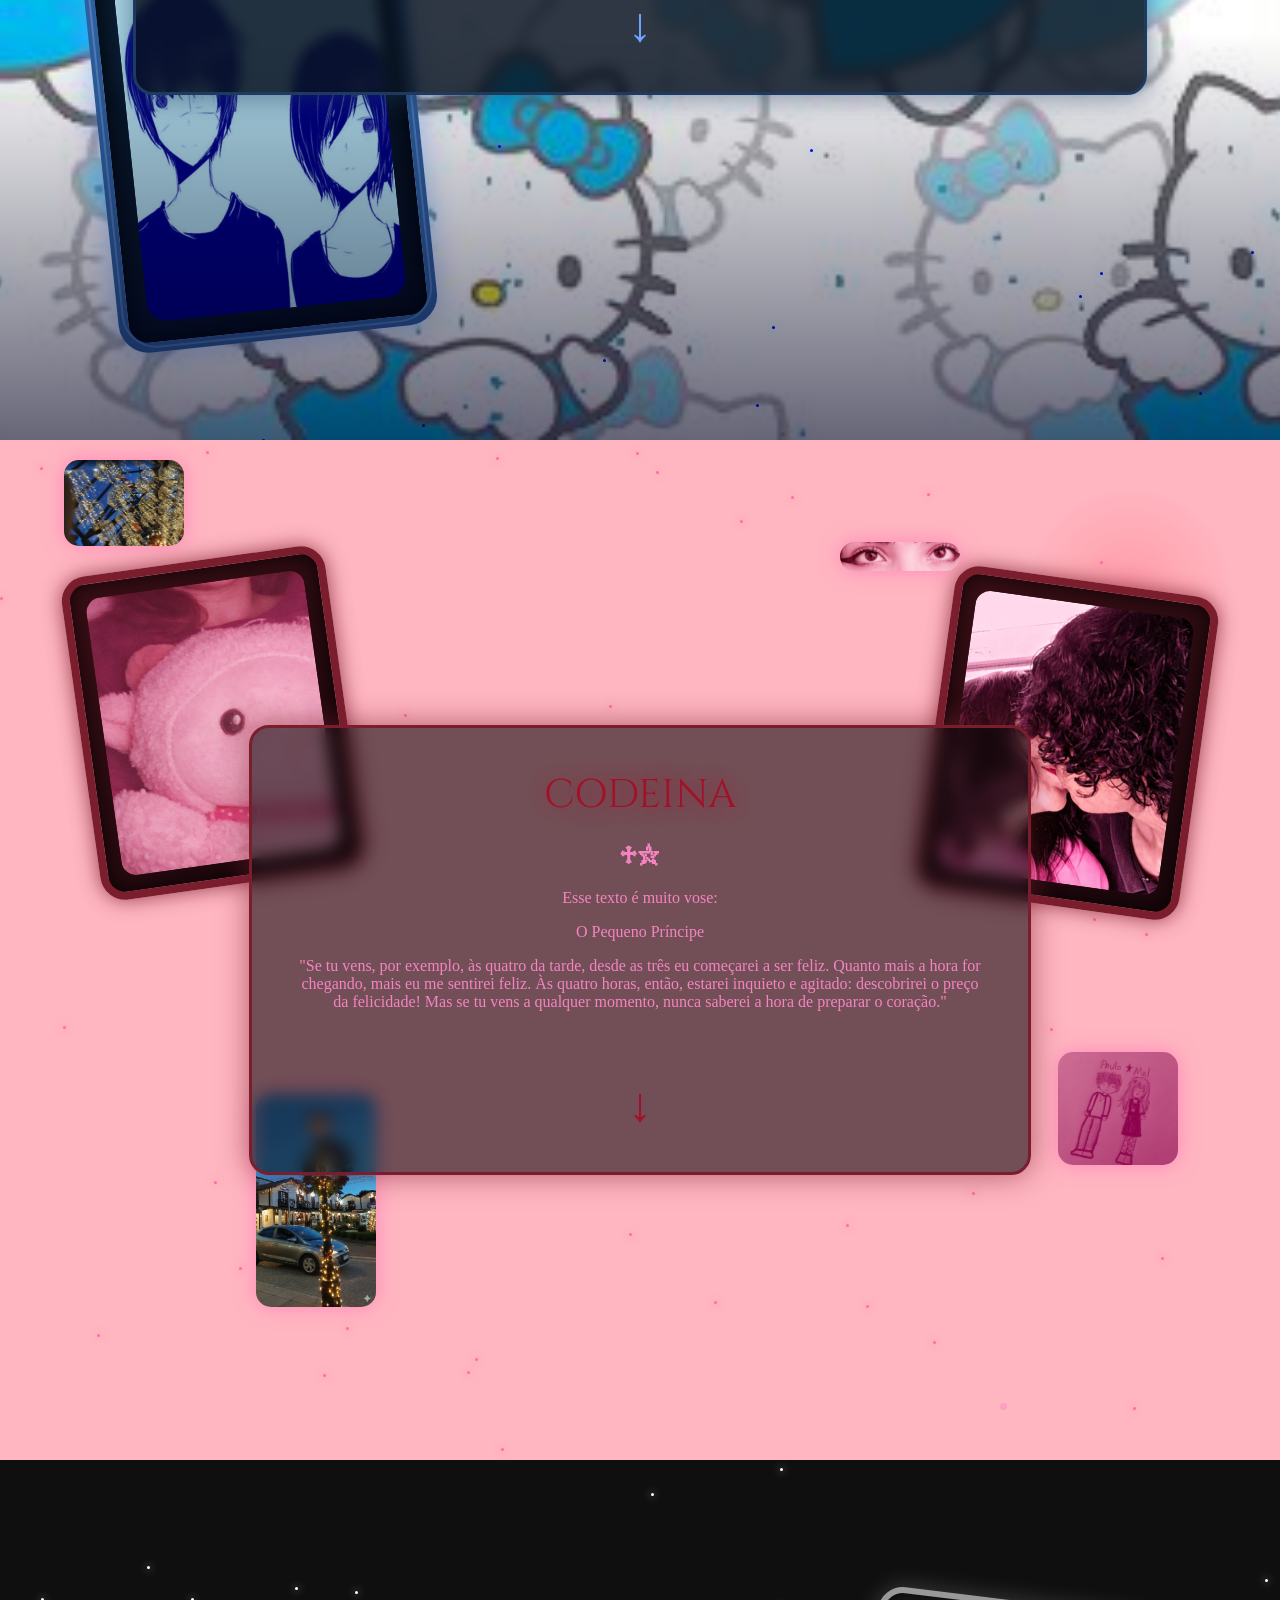
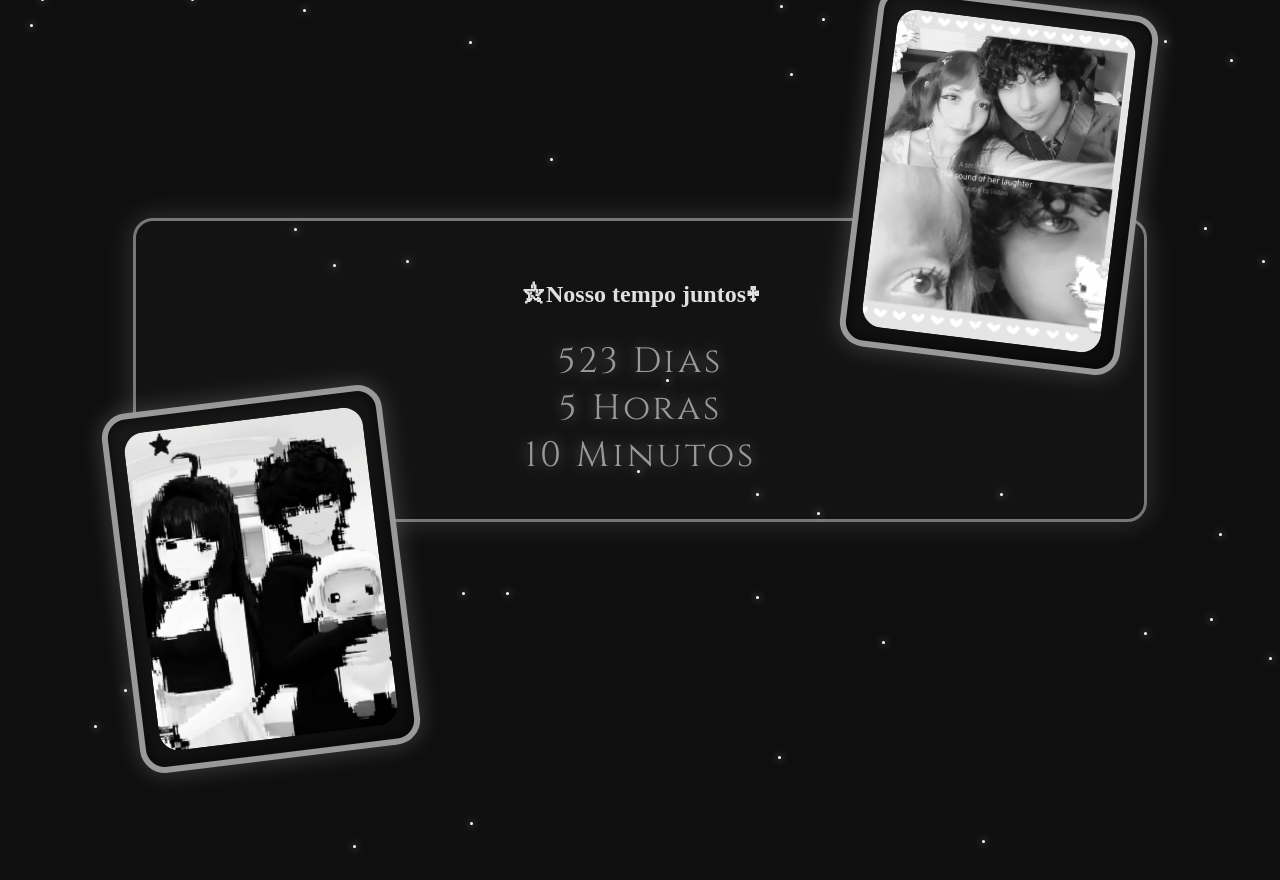
==== commit adb7d0bc: "Add files via upload" ====
--- a/index.html
+++ b/index.html
@@ -1,123 +1,1210 @@
 <!DOCTYPE html>
 <html lang="pt-br">
 <head>
-    <meta charset="UTF-8">
-    <meta name="viewport" content="width=device-width, initial-scale=1.0">
-    <title>Nosso Portal - 2p</title>
-    <link href="https://fonts.googleapis.com/css2?family=IM+Fell+English+SC&family=Cinzel&display=swap" rel="stylesheet">
-    <link rel="stylesheet" href="CssMel.css">
+<meta charset="UTF-8">
+<meta name="viewport" content="width=device-width, initial-scale=1.0">
+<title>Nosso Portal</title>
+
+<link href="https://fonts.googleapis.com/css2?family=Cinzel:wght@400;700&family=Playfair+Display&display=swap" rel="stylesheet">
+
+<style>
+
+@keyframes pulsarLua {
+  0% { opacity: 0.7; transform: scale(1); }
+  50% { opacity: 1; transform: scale(1.05); }
+  100% { opacity: 0.7; transform: scale(1); }
+}
+
+
+html { scroll-behavior: smooth; }
+body {
+   
+    background: radial-gradient(circle at center, #000000 0%, #440b0b63 40%, #420a0a5d 80%);
+    min-height: 100vh;
+
+    background-attachment: fixed;
+background-size: cover;
+background-position: center;
+margin: 0;
+}
+
+body::before {
+    content: "";
+    position: fixed;
+    inset: 0;
+    background: radial-gradient(circle at center, rgba(120, 0, 40, 0.15), transparent 70%);
+    pointer-events: none;
+}
+
+/* ========================= */
+/* PRIMEIRA PÁGINA - VINHO  */
+/* ========================= */
+
+.section1 {
+    min-height: 100vh;
+    padding: 60px;
+
+    /* ===== FUNDO PERSONALIZÁVEL ===== */
+    background-color: #0b0608;
+    background-image: url("imgHello/Red\ hello.jfif");
+    background-repeat: no-repeat;
+    background-position: center;
+    background-size: cover;
+
+    animation: fundoAnimado 35s ease-in-out infinite;
+    /* ================================ */
+
+    display: flex;
+    align-items: center;
+    justify-content: center;
+    position: relative;
+    overflow: hidden;
+}
+
+.section1::before {
+    content: "";
+    position: absolute;
+    top: 60px;
+    right: 120px;
+    width: 180px;
+    height: 180px;
+    background: radial-gradient(circle, rgb(255, 0, 0) 0%, #f7515152 40%, rgba(235, 97, 97, 0.021) 70%, transparent 80%);
+    border-radius: 50%;
+    opacity: 0.8;
+    animation: pulsarLua 4s infinite ease-in-out;
+}
+ 
+.section1::after {
+    content: "";
+    position: absolute;
+    inset: 0;
+    background: radial-gradient(circle at center, transparent 40%, rgba(0,0,0,0.6) 100%);
+    pointer-events: none;
+}
+
+.star {
+    position: absolute;
+    width: 4px;
+    height: 4px;
+    background: #a11228;
+    border-radius: 50%;
+    box-shadow: 0 0 8px #a11228;
+    animation: blink 2s infinite alternate;
+}
+
+@keyframes blink {
+    from { opacity: 0.2; transform: scale(1); }
+    to { opacity: 1; transform: scale(1.5); }
+}
+
+.nome-dinamico {
+    font-family: 'Cinzel', serif;
+    font-size: 2.5em;
+    color: #a11228;
+    text-shadow: 0 0 20px rgba(161,18,40,0.8);
+    margin-bottom: 20px;
+    transition: all 0.4s ease;
+    cursor: pointer;
+}
+
+.nome-dinamico:hover { letter-spacing: 3px; }
+
+.frame {
+    position: absolute;
+    width: 220px;
+    height: 280px;
+    padding: 15px;
+    background: linear-gradient(145deg, #3b0f16, #1a070c);
+    border: 8px solid #7a1e2d;
+    box-shadow: 0 0 20px rgba(122,30,45,0.8),
+                inset 0 0 20px rgba(0,0,0,0.8);
+    border-radius: 25px;
+    transition: transform 0.4s ease, box-shadow 0.4s ease;
+    cursor: pointer;
+    z-index: 2;
+}
+
+.frame img {
+    width: 100%;
+    height: 100%;
+    object-fit: cover;
+    border-radius: 15px;
+}
+
+.frame.left { top: 120px; left: 80px; transform: rotate(-8deg); }
+.frame.right { top: 140px; right: 80px; transform: rotate(8deg); }
+
+.frame:hover {
+    transform: scale(1.08) rotate(0deg);
+    box-shadow: 0 0 40px rgba(161,18,40,1),
+                inset 0 0 30px rgba(0,0,0,0.9);
+}
+
+.container {
+    width: 60%;
+    padding: 40px;
+    border: 3px solid #7a1e2d;
+    border-radius: 20px;
+    box-shadow: 0 0 30px rgba(122, 30, 45, 0.6);
+    background-color: rgba(20, 10, 15, 0.6);
+    backdrop-filter: blur(8px);
+    text-align: center;
+    z-index: 2;
+    transition: transform 0.4s ease;
+}
+
+.container:hover {
+    transform: scale(1.02);
+}
+
+.arrow {
+    display: inline-block;
+    margin-top: 50px;
+    font-size: 3em;
+    text-decoration: none;
+    animation: float 2s infinite;
+    color: #a11228;
+}
+
+
+/* ========================= */
+/* SEGUNDA PÁGINA - AZUL    */
+/* ========================= */
+
+.section2 {
+    min-height: 100vh;
+    padding: 60px;
+
+    /* ===== FUNDO PERSONALIZÁVEL ===== */
+    background-color: #050a14;
+    background-image: url("imgHello/Blue\ hello.jfif");
+    background-repeat: no-repeat;
+    background-position: center;
+    background-size: cover;
+
+    animation: fundoAnimado 40s ease-in-out infinite;
+    /* ================================ */
+
+    display: flex;
+    align-items: center;
+    justify-content: center;
+    position: relative;
+    overflow: hidden;
+}
+
+.section2::before {
+    content: "";
+    position: absolute;
+    top: 80px;
+    left: 150px;
+    width: 200px;
+    height: 200px;
+    background: radial-gradient(circle, #9ccfff 0%, #5fa8ff 40%, rgba(100,150,255,0.1) 70%, transparent 80%);
+    border-radius: 50%;
+    opacity: 0.7;
+}
+.section2::after {
+    content: "";
+    position: absolute;
+    inset: 0;
+    background: linear-gradient(to bottom, transparent 60%, rgba(0,0,30,0.6));
+    pointer-events: none;
+}
+section {
+    transition: all 1s ease;
+}
+
+.section-hidden {
+    opacity: 0;
+    transform: translateY(40px);
+}
+
+.section-visible {
+    opacity: 1;
+    transform: translateY(0);
+}
+
+section:hover {
+    filter: brightness(1.05);
+}
+
+
+
+.star2 {
+    position: absolute;
+    width: 3px;
+    height: 3px;
+    background: #1900ff;
+    border-radius: 50%;
+    box-shadow: 0 0 8px #00ffff;
+    animation: blink 2s infinite alternate;
+}
+
+.frame2 {
+    position: absolute;
+    width: 260px;
+    height: 340px;
+    padding: 20px;
+    background: linear-gradient(145deg, #0a1c30, #06101d);
+    border: 10px solid #2f5f9e;
+    border-radius: 30px;
+    box-shadow:
+        0 0 30px rgba(111,163,255,0.6),
+        inset 0 0 25px rgba(0,0,0,0.9);
+    cursor: pointer;
+    animation: flutuar 4s ease-in-out infinite;
+    transition: transform 0.4s ease;
+}
+
+.frame2::before {
+    content: "";
+    position: absolute;
+    inset: -6px;
+    border-radius: 35px;
+    border: 2px solid rgba(150,200,255,0.3);
+    pointer-events: none;
+}
+
+.frame2 img {
+    width: 100%;
+    height: 100%;
+    object-fit: cover;
+    border-radius: 20px;
+}
+
+.frame2.left2 {
+    bottom: 100px;
+    left: 100px;
+    transform: rotate(-6deg);
+}
+
+.frame2.right2 {
+    top: 120px;
+    right: 120px;
+    transform: rotate(6deg);
+}
+
+.frame2:hover { transform: scale(1.08) rotate(0deg); }
+
+@keyframes flutuar {
+    0% { transform: translateY(0px); }
+    50% { transform: translateY(-15px); }
+    100% { transform: translateY(0px); }
+}
+
+.container2 {
+    width: 80%;
+    padding: 40px;
+    border: 3px solid #1e3a5f;
+    border-radius: 20px;
+    box-shadow: 0 0 30px rgba(30, 58, 95, 0.6);
+    background-color: rgba(10, 20, 35, 0.85);
+    text-align: center;
+    z-index: 2;
+
+    backdrop-filter: blur(6px);
+transition: all 0.4s ease;
+}
+
+.container2:hover {
+    transform: translateY(-5px);
+}
+
+/* ========================= */
+/* TERCEIRA PÁGINA - ROSA CLARO  */
+/* ========================= */
+
+.section-rosa {
+    min-height: 100vh;
+    padding: 60px;
+
+    /* ===== FUNDO PERSONALIZÁVEL ===== */
+    background-color: #ffb6c1;
+    background-image: url("imghello/Pink\ hello.jfif");
+    background-repeat: no-repeat;
+    background-position: center;
+    background-size: cover;
+
+    animation: fundoAnimado 45s ease-in-out infinite;
+    /* ================================ */
+
+    display: flex;
+    align-items: center;
+    justify-content: center;
+    position: relative;
+    overflow: hidden;
+    color: #333;
+}
+
+.section-rosa::before {
+    content: "";
+    position: absolute;
+    top: 50px;
+    right: 50px;
+    width: 200px;
+    height: 200px;
+    background: radial-gradient(circle, #ff8da1 0%, #ffa6b0 40%, rgba(255,150,170,0.1) 70%, transparent 80%);
+    border-radius: 50%;
+    opacity: 0.7;
+}
+
+.star-rosa {
+    position: absolute;
+    width: 3px;
+    height: 3px;
+    background: #ff69b4;
+    border-radius: 50%;
+    box-shadow: 0 0 8px #ff69b4;
+    animation: blink 2s infinite alternate;
+}
+
+.container-rosa {
+    width: 80%;
+    padding: 40px;
+    border: 3px solid #ff69b4;
+    border-radius: 20px;
+    box-shadow: 0 0 30px rgba(255,105,180,0.4);
+    background-color: rgba(255, 192, 203, 0.7);
+    text-align: center;
+    z-index: 2;
+}
+
+.container-rosa h1 {
+    color: #ff1493;
+    text-shadow: 0 0 15px rgba(255,20,147,0.5);
+}
+
+.arrow-rosa {
+    display: inline-block;
+    margin-top: 50px;
+    font-size: 3em;
+    text-decoration: none;
+    animation: float 2s infinite;
+    color: #ff1493;
+}
+
+.segredo {
+    position: absolute;
+    bottom: 50px;
+    left: 1000px;
+    width: 7px;
+    height: 7px;   
+    background: rgba(255, 77, 196, 0.226);
+    opacity: 0,1;
+    border-radius: 50%;
+    cursor: pointer;
+}
+
+.star-rosa {
+    position: absolute;
+    width: 3px;
+    height: 3px;
+    background: #ff69b4; /* rosa forte */
+    border-radius: 50%;
+    box-shadow: 0 0 8px #ff6969;
+    animation: blink 2s infinite alternate;
+}
+
+
+.pagina-rosa {
+    position: relative; /* IMPORTANTE para as fotos ficarem presas nela */
+}
+
+.foto-rosa {
+    position: absolute;
+    width: 120px; /* menor que as principais */
+    height: auto;
+    border-radius: 15px;
+    box-shadow: 0 0 20px rgba(255,105,180,0.6);
+    transition: transform 0.3s ease;
+}
+
+.foto-rosa:hover {
+    transform: scale(1.1);
+}
+
+.foto1 {
+    top: 2%;
+    left: 5%;
+}
+
+.foto2 {
+    top: 60%;
+    right: 8%;
+}
+
+.foto3 {
+    bottom: 15%;
+    left: 20%;
+}
+
+.foto4 {
+    top: 10%;
+    right: 25%;
+}
+
+
+/* ========================= */
+/* QUARTA PÁGINA - CINZA  */
+/* ========================= */
+
+.section3 {
+    min-height: 100vh;
+    padding: 60px;
+
+    /* ===== FUNDO PERSONALIZÁVEL ===== */
+    background-color: #0f0f0f;
+    background-image: url("imghello/Dark\ hello.jfif");
+    background-repeat: no-repeat;
+    background-position: center;
+    background-size: cover;
+
+    animation: fundoAnimado 50s ease-in-out infinite;
+    /* ================================ */
+
+    display: flex;
+    align-items: center;
+    justify-content: center;
+    position: relative;
+    overflow: hidden;
+    color: #999999;
+}
+
+.section3::before {
+    content: "";
+    position: absolute;
+    top: 40px;
+    right: 40px;
+    width: 220px;
+    height: 220px;
+    background: url('img/jack-face.png') no-repeat center/contain;
+    opacity: 0.7;
+}
+
+.star3 {
+    position: absolute;
+    width: 3px;
+    height: 3px;
+    background: rgb(255, 255, 255);
+    border-radius: 50%;
+    box-shadow: 0 0 8px rgb(255, 255, 255);
+    animation: blink 2s infinite alternate;
+}
+
+.frame3 {
+    position: absolute;
+    width: 240px;
+    height: 320px;
+    padding: 15px;
+    background: linear-gradient(145deg, #1a1a1a, #0d0d0d);
+    border: 6px solid #999;
+    border-radius: 25px;
+    box-shadow:
+        0 0 25px rgba(255, 255, 255, 0.2),
+        inset 0 0 15px rgba(0,0,0,0.7);
+    cursor: pointer;
+    animation: flutuar3 5s ease-in-out infinite;
+    transition: transform 0.4s ease;
+}
+
+.frame3 img {
+    width: 100%;
+    height: 100%;
+    object-fit: cover;
+    border-radius: 20px;
+}
+
+.frame3.left3 { bottom: 120px; left: 120px; transform: rotate(-7deg); }
+.frame3.right3 { top: 140px; right: 140px; transform: rotate(7deg); }
+
+.frame3:hover { transform: scale(1.08) rotate(0deg); }
+
+@keyframes flutuar3 {
+    0% { transform: translateY(0px); }
+    50% { transform: translateY(-12px); }
+    100% { transform: translateY(0px); }
+}
+
+.container3 {
+    width: 80%;
+    padding: 40px;
+    border: 3px solid #777;
+    border-radius: 20px;
+    box-shadow: 0 0 30px rgba(200,200,200,0.2);
+    background-color: rgba(20, 20, 20, 0.9);
+    text-align: center;
+}
+
+#contador {
+    font-size: 2.2em;
+    margin-top: 30px;
+    letter-spacing: 3px;
+    font-family: 'Cinzel', serif;
+    text-shadow: 0 0 15px rgba(255,255,255,0.4);
+    animation: pulsar 3s infinite alternate;
+}
+
+@keyframes pulsar {
+    from { opacity: 0.6; }
+    to { opacity: 1; }
+}
+
+.overlay {
+    position: fixed;
+    display: none;
+    top: 0;
+    left: 0;
+    width: 100%;
+    height: 100%;
+    background: rgba(0, 0, 0, 0.9);
+    justify-content: center;
+    align-items: center;
+    z-index: 999;
+}
+
+.overlay img {
+    max-width: 50%;
+    max-height: 50%;
+    border: 5px solid #999;
+    border-radius: 20px;
+    box-shadow: 0 0 40px rgba(255,255,255,0.8);
+}
+
+
+#playBtn {
+    position: fixed;
+    bottom: 20px;
+    right: 20px;
+    background: rgba(0,0,0,0.6);
+    border: 2px solid #a11228;
+    color: #a11228;
+    font-size: 20px;
+    padding: 10px 15px;
+    border-radius: 50%;
+    cursor: pointer;
+    z-index: 1000;
+}
+
+#playBtn {
+    position: fixed;
+    bottom: 20px;
+    right: 20px;
+    background: rgba(0, 0, 0, 0.6);
+    border: 2px solid #a11228;
+    color: #a11228;
+    font-size: 20px;
+    padding: 10px 15px;
+    border-radius: 50%;
+    cursor: pointer;
+    z-index: 1000;
+}
+
+
+.transition-overlay {
+    position: fixed;
+    inset: 0;
+    background: rgba(60, 111, 250, 0.527);
+    opacity: 0;
+    pointer-events: none;
+    transition: opacity 0.8s ease;
+    z-index: 9998;
+}
+
+
+/* Mobile Responsivo */
+@media (max-width: 768px) {
+    .frame, .frame2, .frame3 {
+        width: 160px;    /* menor que desktop */
+        height: 220px;
+        padding: 10px;
+    }
+
+    .frame.left, .frame2.left2, .frame3.left3,
+    .frame.right, .frame2.right2, .frame3.right3 {
+        transform: rotate(0deg);  /* remove inclinação para caber melhor */
+        top: auto;
+        bottom: auto;
+        left: auto;
+        right: auto;
+        margin: 10px;
+        position: relative;        /* evita sair da tela */
+    }
+
+    .container, .container2, .container3, .container-rosa {
+        width: 90%;        /* ocupa quase toda a largura */
+        padding: 20px;
+        font-size: 0.9em;  /* texto menor para caber */
+    }
+
+    .arrow, .arrow-rosa {
+        font-size: 2em;    /* setas menores */
+    }
+
+    .section1, .section2, .section3, .section-rosa {
+        padding: 40px 20px; /* menos padding */
+    }
+
+    /* Reduz tamanho das estrelas para caber melhor */
+    .star, .star2, .star3, .star-rosa {
+        width: 2px;
+        height: 2px;
+    }
+}
+
+/* ===== CORES DE TEXTO POR PÁGINA ===== */
+
+.pagina-vinho {
+    color: #ffb3c6;
+    text-shadow: 0 0 10px rgba(255, 0, 80, 0.6);
+}
+
+.pagina-azul {
+    color: #a8d8ff;
+    text-shadow: 0 0 10px rgba(0, 150, 255, 0.6);
+}
+
+.pagina-rosa {
+    color: #ff69b4;
+    text-shadow: 0 0 12px rgba(255, 105, 180, 0.7);
+}
+
+.pagina-cinza {
+    color: #e0e0e0;
+    text-shadow: 0 0 8px rgba(200, 200, 200, 0.5);
+}
+
+
+/* ===== CORES DE TEXTO CORRETAS POR SEÇÃO ===== */
+
+/* VINHO */
+.section1 h1,
+.section1 h2,
+.section1 p,
+.section1 span {
+    color: #ff0040;
+}
+
+/* AZUL */
+.section2 h1,
+.section2 h2,
+.section2 p,
+.section2 span {
+    color: #2071b3;
+}
+
+/* ROSA */
+.section-rosa h1,
+.section-rosa h2,
+.section-rosa p,
+.section-rosa span {
+    color: #f583c0;
+}
+
+/* CINZA */
+.section3 h1,
+.section3 h2,
+.section3 p,
+.section3 span {
+    color: #e0e0e0;
+}
+
+.overlay-content {
+    text-align: center;
+    color: white;
+    font-family: 'Playfair Display', serif;
+}
+
+#textoOverlay {
+    margin-top: 20px;
+    font-size: 1.3em;
+    max-width: 600px;
+    text-shadow: 0 0 10px rgba(255,255,255,0.5);
+}
+
+
+
+
+@media (max-width: 768px) {
+
+    /* Remove posicionamento absoluto dos frames */
+    .frame, .frame2, .frame3 {
+        position: relative;
+        width: 150px;
+        height: 200px;
+        margin: 15px auto;
+        transform: none !important;
+    }
+
+    /* Containers ocupam quase toda largura */
+    .container,
+    .container2,
+    .container3,
+    .container-rosa {
+        width: 95%;
+        padding: 20px;
+        font-size: 0.9em;
+    }
+
+    /* Fotos pequenas viram grid organizado */
+    .foto-rosa {
+        position: relative;
+        width: 80px;
+        margin: 10px;
+    }
+
+    .section-rosa {
+        flex-direction: column;
+    }
+
+    /* Organiza fotos pequenas em linha */
+    .section-rosa {
+    display: flex;
+    flex-direction: column;
+    align-items: center;
+}
+
+.foto-rosa {
+    position: relative;
+}
+
+    /* Ajusta setas */
+    .arrow,
+    .arrow-rosa {
+        font-size: 2em;
+    }
+
+    /* Reduz títulos */
+    h1 {
+        font-size: 1.8em;
+    }
+
+    h2 {
+        font-size: 1.4em;
+    }
+
+    /* Remove efeitos que podem pesar */
+    .section1::before,
+    .section2::before,
+    .section3::before {
+        opacity: 0.4;
+    }
+
+}
+
+.particula {
+    position: fixed;
+    width: 2px;
+    height: 2px;
+    background: white;
+    opacity: 0.4;
+    border-radius: 50%;
+    pointer-events: none;
+    animation: subirParticula linear infinite;
+}
+
+@keyframes subirParticula {
+    from {
+        transform: translateY(100vh);
+    }
+    to {
+        transform: translateY(-10vh);
+    }
+}
+
+img {
+    transition: all 0.4s ease;
+}
+
+img:hover {
+    filter: brightness(1.1);
+    box-shadow: 0 0 25px rgba(255, 255, 255, 0.7);
+}
+
+.fade-text {
+    opacity: 0;
+    animation: aparecerTexto 30s forwards;
+}
+
+@keyframes aparecerTexto {
+    to {
+        opacity: 10;
+    }
+}
+
+
+</style>
 </head>
+
 <body>
 
-    <audio id="musica" loop preload="auto">
-        <source src="Music/Massive Attack - Angel.mp3" type="audio/mpeg">
-    </audio>
-
-    <button id="playBtn">♱</button>
-
-    <section class="section1" id="vermelho" data-cor="#a11228">
-        <div id="secret-trigger" title="O silêncio guarda segredos...">♱</div>
-
-        <img src="img/verAra.png" class="moldura-canto topo-esq">
-        <img src="img/verAra.png" class="moldura-canto topo-dir">
-        <img src="img/verAra.png" class="moldura-canto baixo-esq">
-        <img src="img/verAra.png" class="moldura-canto baixo-dir">
-
-        <div class="frame left com-glow" onclick="ampliarMidia(this)">
-            <video width="100%" height="100%" autoplay loop muted playsinline style="object-fit: cover; border-radius: 15px;">
-                <source src="img/MelVideo.mp4" type="video/mp4">
-            </video>
-        </div>
-
-        <div class="frame right com-glow" onclick="ampliarMidia(this)">
-    <img src="img/Cego.png">
-    <span class="texto-secreto" style="display:none;">
-        "enquanto o mundo lá fora insiste em girar, aqui dentro, tudo permanece imóvel, suspenso no brilho do teu olhar."
-    </span>
+    <audio id="musica" loop>
+  <source src="Music/wave to earth - seasons (Piano Tutorial) - Easy Piano Arrangements (youtube).mp3" type="audio/mpeg">
+</audio>
+
+<button id="playBtn">♬</button>
+
+<section class="section1">
+<script>
+
+function transicao(event, destino){
+    event.preventDefault();
+
+    const overlay = document.getElementById("transitionOverlay");
+    overlay.style.opacity = "0.6";
+
+    setTimeout(()=>{
+        document.getElementById(destino).scrollIntoView({
+            behavior: "smooth"
+        });
+
+        overlay.style.opacity = "0";
+    }, 600);
+}
+
+
+
+
+
+for(let i=0;i<60;i++){
+    let star=document.createElement("div");
+    star.className="star";
+    star.style.top=Math.random()*100+"%";
+    star.style.left=Math.random()*100+"%";
+    star.style.animationDuration=(Math.random()*3+1)+"s";
+    document.querySelector(".section1").appendChild(star);
+}
+</script>
+
+<div class="frame left" onclick="abrirImagem(this)">
+    <img src="imgHello/vinho.png">
 </div>
 
-        <div class="container">
-            <div class="nome-dinamico" id="nome">Chave de Sangue</div>
-            <h1>♱⛥</h1>
-            <p class="digitar">Dizem que o amor é uma vulnerabilidade, mas contigo, ele se tornou minha armadura mais pesada. Você é a nota constante no caos do meu silêncio, a frequência que faz meu sangue pulsar em ritmo de devoção. Entrar neste portal não é apenas abrir um site; é desvendar as camadas do que sinto e não sei dizer. Se o tempo for um carrasco, que ele nos encontre de mãos dadas, rindo da eternidade. Mel, você é a única luz que minhas sombras aceitam receber. Te amo além da carne, além do tempo, além de qualquer explicação.</p>
-            <p class="fade-text">🦇</p>
-            <a href="#azul" class="arrow" onclick="transicao(event, 'azul')">↓</a>
-        </div>
-    </section>
-
-    <section class="section2" id="azul" data-cor="#1e3a5f">
-        <img src="img/AranhaAzul.png" class="moldura-canto topo-esq">
-        <img src="img/AranhaAzul.png" class="moldura-canto topo-dir">
-        <img src="img/AranhaAzul.png" class="moldura-canto baixo-esq">
-        <img src="img/AranhaAzul.png" class="moldura-canto baixo-dir">
-
-        <div class="frame2 left2 com-glow" onclick="ampliarMidia(this)">
-            <img src="img/DarkNois.JPG">
-        </div>
-        <div class="frame2 right2 com-glow" onclick="ampliarMidia(this)">
-            <video width="100%" height="100%" autoplay loop muted playsinline style="object-fit: cover; border-radius: 5px;">
-                <source src="img/beijinhoss.mp4" type="video/mp4">
-            </video>
-        </div>
-        <div class="container2">
-            <h1 style="color:#6fa3ff;">Conforto Melancólico e Doce</h1>
-            <p class="digitar">O mundo lá fora é frio, cinzento e barulhento, mas em você encontrei meu único lugar de repouso. É curioso como o peso da semana se dissolve quando seus olhos encontram os meus. Você é o meu 'final de semana' eterno, o sol que insiste em brilhar através da neblina da minha mente. Cada segundo longe é um ensaio de saudade; cada segundo perto é a prova de que o destino, às vezes, decide ser gentil. Estar com você e sua família é o sonho que eu esqueci de pedir, mas que a vida fez questão de me entregar.</p>
-            <a href="#rosa" class="arrow" style="color: #6fa3ff;" onclick="transicao(event, 'rosa')">↓</a>
-        </div>
-    </section>
-
-    <section class="section-rosa" id="rosa" data-cor="#ff69b4">
-        <img src="img/AraRos.png" class="moldura-canto topo-esq">
-        <img src="img/AraRos.png" class="moldura-canto topo-dir">
-        <img src="img/AraRos.png" class="moldura-canto baixo-esq">
-        <img src="img/AraRos.png" class="moldura-canto baixo-dir">
-
-        <div class="frame left horizontal com-glow" onclick="ampliarMidia(this)">
-            <img src="img/EuMel.jpeg">
-        </div>
-        <div class="frame right horizontal com-glow" onclick="ampliarMidia(this)">
-            <img src="img/NoisMel.jpeg">
-        </div>
-
-        <div class="container">
-            <div class="nome-dinamico">Onde o Tempo Cessa</div>
-            <h1>♱⛥</h1>
-            <p>O Pequeno Príncipe</p>
-            <p class="digitar">"O mar de Ubatuba foi o meu primeiro batismo; ali, entre o salitre e o medo de quem aprende a flutuar, descobri que não precisava mais temer a correnteza, pois o nosso encontro foi o porto que eu desconhecia buscar. Foi na intimidade daquela casa, sob a proteção do silêncio e o acolhimento daqueles que te amam, que a minha própria essência se encontrou com a tua pela primeira vez."</p>
-            <a href="#cinza" class="arrow" onclick="transicao(event, 'cinza')">↓</a>
-        </div>
-    </section>
-
-    <section class="section3" id="cinza" data-cor="#777777">
-        <img src="img/AraCin.png" class="moldura-canto topo-esq">
-        <img src="img/AraCin.png" class="moldura-canto topo-dir">
-        <img src="img/AraCin.png" class="moldura-canto baixo-esq">
-        <img src="img/AraCin.png" class="moldura-canto baixo-dir">
-        <div class="chuva"></div>
-
-        <div class="frame3 left3 com-glow" onclick="ampliarMidia(this)">
-            <video width="100%" height="100%" autoplay loop muted playsinline style="object-fit: cover; border-radius: 20px;">
-                <source src="img/meleeu.mp4" type="video/mp4">
-            </video>
-        </div>
-        <div class="frame3 right3 com-glow" onclick="ampliarMidia(this)">
-            <img src="img/NoisCinza.jpeg">
-        </div>
-        <div class="container3">
-            <h2 class="digitar">⛥Nosso tempo juntos♱</h2>
-            <p class="digitar">Mais tarde, em Campo Verde, a vida se vestiu de uma elegância quase espectral. Como as luzes de Natal que desafiam a escuridão absoluta, você iluminou os cantos mais sombrios da minha alma. Eu olhava para aqueles guarda-chuvas flutuantes, para o brilho dourado que tingia o gelo das ruas, e sentia o relógio em meu peito, enfim, cessar suas batidas. O tempo — esse rio impiedoso que costuma devorar tudo — simplesmente parou. Parou para que eu pudesse eternizar o som do teu riso e a dignidade de uma vida que só agora, ao teu lado, entendi o que significa florescer.</p>
-            <div id="contador"></div>
-        </div>
-    </section>
-
-    <div class="overlay" id="overlay" onclick="fecharMidia()">
-        <div class="overlay-content" id="overlayContent">
-            <p id="textoOverlay"></p>
-        </div>
+<div class="frame right" onclick="abrirImagem(this)">
+    <img src="imgHello/vinhoDois.png">
+</div>
+
+<div class="container">
+    <div class="nome-dinamico" id="nome">CODEINA</div>
+    <h1>♱⛥</h1>
+    <p>Todos os dias são muito cansativos.. Mas quando chega final de semana e nós dois podemos nos ver, nossa, o quanto isso é quebrado. Não conseguia imaginar tamanha felicidade antes de te conhecer, pois cada momento se tornou marcantemente unico e algo exclusivo apenas nosso. Se todas as coisas que me aconteceram me fizeram chegar até você, eu passsaria cada dia esperando ansiosamente para o nosso primeiro encontro de novo. Estar com você, com a sua familia, e poder sentar numa mesa e conversar com vocês é algo que eu nunca sonhei, quem diria que um dia eu teria isso.. Quem diria que um dia eu teria você.
+        Eu te amo muito Mel, quero estar sempre com você. Vamos viver momentos tão incriveis quanto os que já vivemos . ♱</p>
+
+        <p class="fade-text">TE AMO MUUUUIIITÃOOOOO</p>
+        
+    <a href="#azul" class="arrow" onclick="transicao(event, 'azul')">↓</a>
+</div>
+
+<div class="segredo" onclick="mostrarSegredo()"></div>
+
+</section>
+
+<section class="section2" id="azul">
+
+<script>
+for(let i=0;i<50;i++){
+    let star=document.createElement("div");
+    star.className="star2";
+    star.style.top=Math.random()*100+"%";
+    star.style.left=Math.random()*100+"%";
+    star.style.animationDuration=(Math.random()*3+1)+"s";
+    document.querySelector(".section2").appendChild(star);
+}
+</script>
+
+<div class="frame2 left2" onclick="abrirImagem(this)">
+    <img src="imgHello/Gemini_Generated_Image_4651u34651u34651 (1).png">
+</div>
+<div class="frame2 right2" onclick="abrirImagem(this)">
+    <img src="imgHello/asu0.JPG">
+</div>
+
+<div class="container2">
+    <h1 style="color:#6fa3ff;">♱</h1>
+    <p>Sempre falo que dias bons estão para chegar, mas percebi que eles sempre estiveram com a gente dia após dia. Todos os dias são bons, justamente por te ter comigo. pois cada dia se torna menos pesado, pensar em você deixa tudo mais leve, mais facíl. E saber que toda vez aos sabados e domingos vamos poder nos ver, é o meu lugar de conforto..💙</p>
+    <a href="#rosa" class="arrow" style="color: #6fa3ff;" onclick="transicao(event, 'rosa')">↓</a>
+</div>
+</section>
+
+
+
+
+<section class="section-rosa" id="rosa">
+<script> 
+
+
+
+
+
+
+
+function transicao(event, destino){
+    event.preventDefault();
+
+    const overlay = document.getElementById("transitionOverlay");
+    overlay.style.opacity = "0.6";
+
+    setTimeout(()=>{
+        document.getElementById(destino).scrollIntoView({
+            behavior: "smooth"
+        });
+
+        overlay.style.opacity = "0";
+    }, 600);
+}
+
+
+
+    for(let i=0;i<50;i++){
+        let star = document.createElement("div");
+        star.className = "star-rosa";
+        star.style.top = Math.random() * 100 + "%";
+        star.style.left = Math.random() * 100 + "%";
+        star.style.animationDuration = (Math.random() * 3 + 1) + "s";
+        document.querySelector(".section-rosa").appendChild(star);
+    }
+
+
+
+
+
+
+for(let i=0;i<60;i++){
+    let star=document.createElement("div");
+    star.className="star";
+    star.style.top=Math.random()*100+"%";
+    star.style.left=Math.random()*100+"%";
+    star.style.animationDuration=(Math.random()*3+1)+"s";
+    document.querySelector(".section1").appendChild(star);
+}
+</script>
+
+<div class="frame left" onclick="abrirImagem(this)">
+    <img src="imgHello/Neném.png">
+</div>
+
+<div class="frame right" onclick="abrirImagem(this)">
+    <img src="imgHello/RosaDois.png">
+</div>
+
+<div class="container">
+    <div class="nome-dinamico" id="nome">CODEINA</div>
+    <h1>♱⛥</h1>
+    <p> Esse texto é muito vose: </p>
+    <p>O Pequeno Príncipe</p>
+    <p>"Se tu vens, por exemplo, às quatro da tarde, desde as três eu começarei a ser feliz. Quanto mais a hora for chegando, mais eu me sentirei feliz. Às quatro horas, então, estarei inquieto e agitado: descobrirei o preço da felicidade! Mas se tu vens a qualquer momento, nunca saberei a hora de preparar o coração."</p>
+    <a href="#cinza" class="arrow" onclick="transicao(event, 'cinza')">↓</a>
+</div>
+
+<div class="segredo" onclick="mostrarSegredo()"></div>
+
+
+<img src="imgHello/MiniUm.JPG" class="foto-rosa pequena foto1" onclick="abrirImagemComTexto(this, 'Quando fomos para Campo Verde e saimos andado pelas ruas, tiramos boas fotos e tivemos bons momentos, eu gostei muito daquele lugar, e de estar com você ali, comigo..')">
+
+<img src="imgHello/imagem_rosa (1).png" class="foto-rosa pequena foto2" onclick="abrirImagemComTexto(this, 'A GENTIII, TE AMO MUUUUIIITÃOOOOO MINHA NENENZINHAAAA ♡🌸')">
+
+<img src="imgHello/MiniDois.png" class="foto-rosa pequena foto3" onclick="abrirImagemComTexto(this, 'Tãooo bonito..♡')">
+
+<img src="imgHello/ZoioMel.png" class="foto-rosa pequena foto4" onclick="abrirImagemComTexto(this, 'Teus olhos são grandes, mas não é isso que chama atenção. É o brilho. Um brilho que não parece leve… parece vivido. Como se carregasse histórias que eu nunca ouvi, mas que estão todas ali. E ainda assim… tem algo intacto. Uma inocência que não foi arrancada, mesmo com tudo. Quando eu olho pra você, eu vejo isso — e é difícil desviar.')">
+
+
+</section>
+
+<section class="section3" id="cinza">
+
+<script>
+for(let i=0;i<50;i++){
+    let star=document.createElement("div");
+    star.className="star3";
+    star.style.top=Math.random()*100+"%";
+    star.style.left=Math.random()*100+"%";
+    star.style.animationDuration=(Math.random()*3+1)+"s";
+    document.querySelector(".section3").appendChild(star);
+}
+</script>
+
+<div class="frame3 left3" onclick="abrirImagem(this)">
+    <img src="imgHello/BlackUm.png">
+</div>
+
+<div class="frame3 right3" onclick="abrirImagem(this)">
+    <img src="imgHello/Preto eu.png">
+</div>
+
+<div class="container3">
+    <h2>⛥Nosso tempo juntos♱</h2>
+    <div id="contador"></div>
+</div>
+</section>
+
+<div class="overlay" id="overlay" onclick="fecharImagem()">
+    <div class="overlay-content">
+        <img id="imgExpandida">
+        <p id="textoOverlay"></p>
     </div>
-
-    <div class="transition-overlay" id="transitionOverlay"></div>
-
-    <script src="Mel.js"></script>
+</div>
+
+<script>
+const nome = document.getElementById("nome");
+
+nome.addEventListener("mouseover", () => {
+    nome.textContent = "VOID 2P";
+}); 
+nome.addEventListener("mouseout", () => {
+    nome.textContent = "CODEINA";
+});
+
+
+const dataInicio = new Date("2025-07-01");
+
+function atualizarContador(){
+    const agora = new Date();
+    const diff = agora - dataInicio;
+
+    const dias = Math.floor(diff / (1000*60*60*24));
+    const horas = Math.floor((diff / (1000*60*60)) % 24);
+    const minutos = Math.floor((diff / (1000*60)) % 60);
+
+    document.getElementById("contador").innerHTML =
+        dias + " Dias<br>" +
+        horas + " Horas<br>" +
+        minutos + " Minutos";
+}
+
+setInterval(atualizarContador, 1000);
+atualizarContador();
+
+function abrirImagem(elemento){
+    document.getElementById("imgExpandida").src =
+        elemento.querySelector("img").src;
+
+    /* limpa texto antigo */
+    document.getElementById("textoOverlay").textContent = "";
+
+    document.getElementById("overlay").style.display="flex";
+}
+function fecharImagem(){
+    document.getElementById("overlay").style.display="none";
+    document.getElementById("textoOverlay").textContent = "";
+}
+
+/* Fade seguro */
+window.addEventListener("DOMContentLoaded", () => {
+
+    const sections = document.querySelectorAll("section");
+
+    sections.forEach(sec => {
+        sec.classList.add("section-hidden");
+    });
+
+    const observer = new IntersectionObserver((entries)=>{
+        entries.forEach(entry=>{
+            if(entry.isIntersecting){
+                entry.target.classList.remove("section-hidden");
+                entry.target.classList.add("section-visible");
+            }
+        });
+    }, {threshold: 0.3});
+
+    sections.forEach(sec => observer.observe(sec));
+
+});
+
+
+const musica = document.getElementById("musica");
+const playBtn = document.getElementById("playBtn");
+
+playBtn.addEventListener("click",()=>{
+    if(musica.paused){
+        musica.play();
+        playBtn.style.opacity = "0.6";
+    } else {
+        musica.pause();
+        playBtn.style.opacity = "1";
+    }
+});
+
+function mostrarSegredo(){
+    alert("♱Você sempre encontra o que importa.. Eu te amo muito melissa♱");
+}
+
+const secoes = document.querySelectorAll("section");
+
+const observerMusica = new IntersectionObserver((entries)=>{
+    entries.forEach(entry=>{
+        if(entry.isIntersecting){
+            if(entry.target.classList.contains("section1")){
+                playBtn.style.borderColor = "#d20a2e";
+                playBtn.style.color = "#d20a2e";
+            }
+            if(entry.target.classList.contains("section2")){
+                playBtn.style.borderColor = "#6fa3ff";
+                playBtn.style.color = "#6fa3ff";
+                
+                
+            }
+            if(entry.target.classList.contains("section3")){
+                playBtn.style.borderColor = "#999";
+                playBtn.style.color = "#999";
+            }
+
+            if(entry.target.classList.contains("section-rosa")){
+    playBtn.style.borderColor = "#ff69b4"; // rosa forte
+    playBtn.style.color = "#ff69b4";
+}
+        }
+    });
+},{threshold:0.6});
+
+secoes.forEach(sec=>observerMusica.observe(sec));
+
+
+function abrirImagemComTexto(elemento, texto){
+    document.getElementById("imgExpandida").src =
+        elemento.src;
+
+    document.getElementById("textoOverlay").textContent = texto;
+
+    document.getElementById("overlay").style.display="flex";
+}
+
+
+document.addEventListener("mousemove", function(e){
+
+    let estrela = document.createElement("div");
+
+    const simbolos = ["✦","♡","✧","♥"];
+    estrela.innerHTML = simbolos[Math.floor(Math.random()*simbolos.length)];
+
+    estrela.style.position = "fixed";
+    estrela.style.left = e.clientX + "px";
+    estrela.style.top = e.clientY + "px";
+    estrela.style.color = "#ff69b4";
+    estrela.style.fontSize = "12px";
+    estrela.style.pointerEvents = "none";
+    estrela.style.zIndex = "9999";
+
+    document.body.appendChild(estrela);
+
+    setTimeout(()=>{
+        estrela.remove();
+    },600);
+
+});
+
+
+for(let i=0;i<40;i++){
+    let p = document.createElement("div");
+    p.className="particula";
+
+    p.style.left=Math.random()*100+"%";
+    p.style.animationDuration=(Math.random()*20+15)+"s";
+
+    document.body.appendChild(p);
+}
+
+</script>
+
+<div class="transition-overlay" id="transitionOverlay"></div>
+
 </body>
-</html>
+</html>
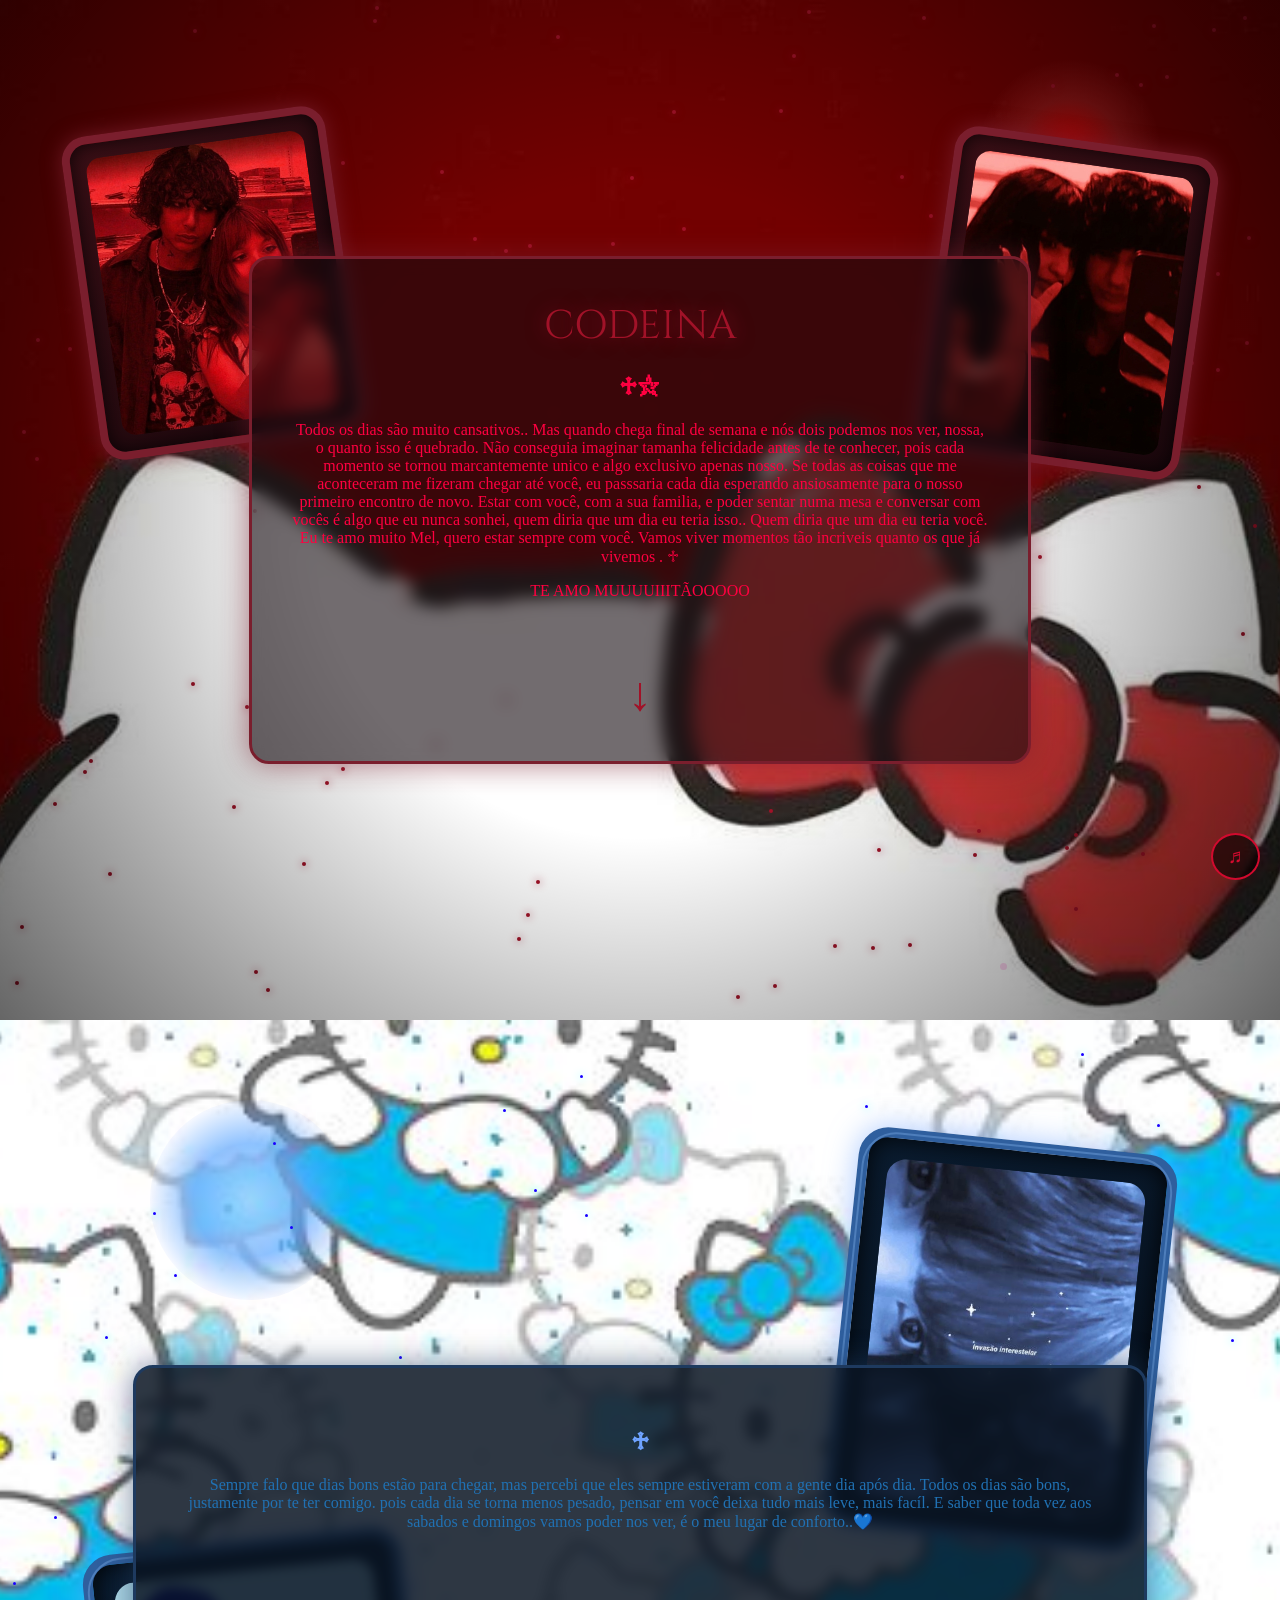
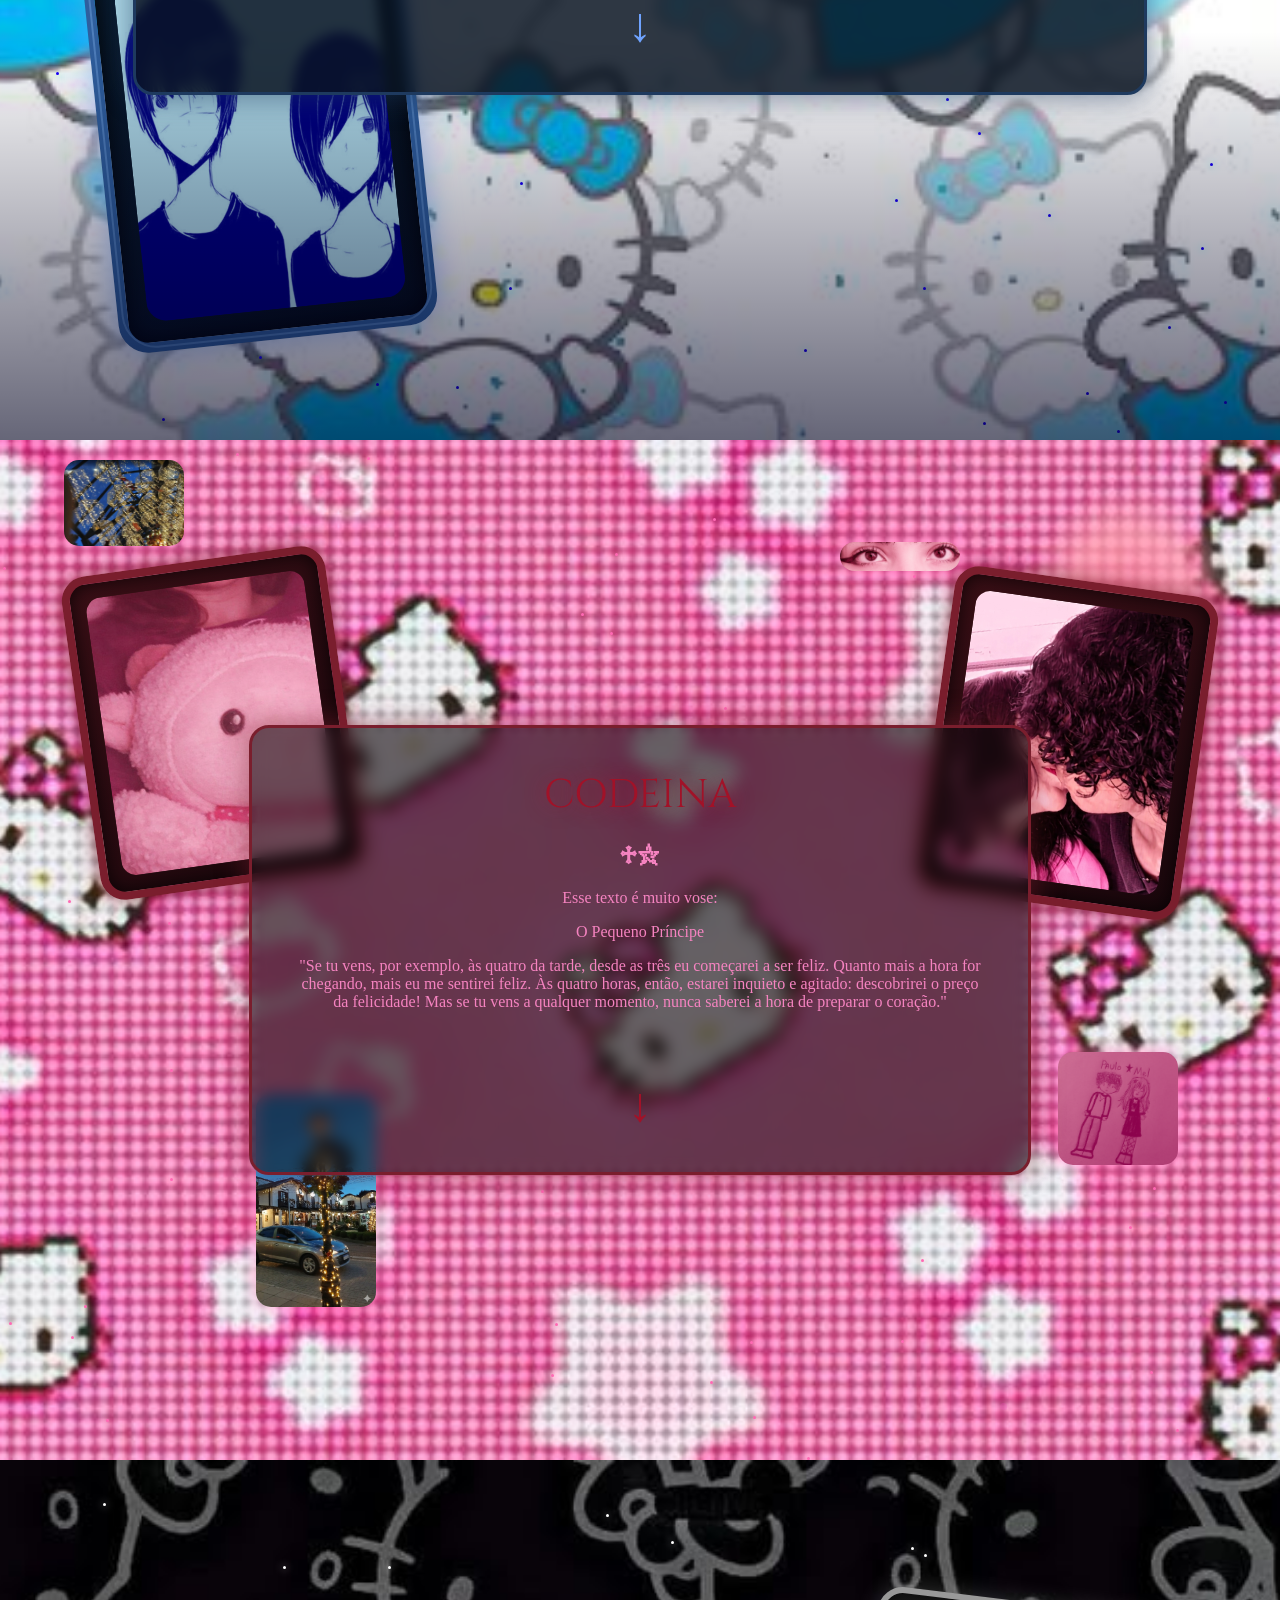
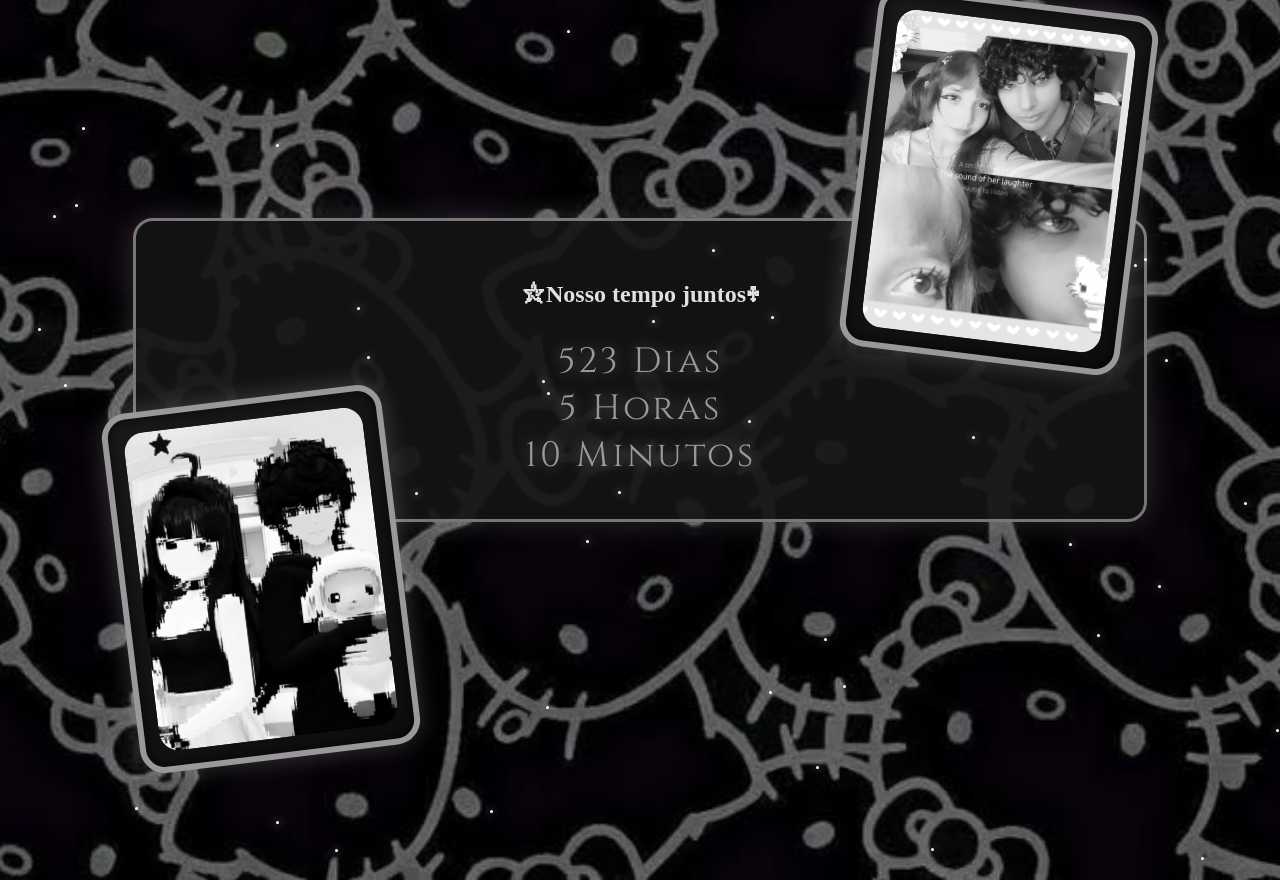
==== commit 9ce29d3c: "Update index.html" ====
--- a/index.html
+++ b/index.html
@@ -320,7 +320,7 @@
 
     /* ===== FUNDO PERSONALIZÁVEL ===== */
     background-color: #ffb6c1;
-    background-image: url("imghello/Pink\ hello.jfif");
+    background-image: url("imgHello/Pink\ hello.jfif");
     background-repeat: no-repeat;
     background-position: center;
     background-size: cover;
@@ -454,7 +454,7 @@
 
     /* ===== FUNDO PERSONALIZÁVEL ===== */
     background-color: #0f0f0f;
-    background-image: url("imghello/Dark\ hello.jfif");
+    background-image: url("imgHello/Dark\ hello.jfif");
     background-repeat: no-repeat;
     background-position: center;
     background-size: cover;
@@ -1207,4 +1207,4 @@
 <div class="transition-overlay" id="transitionOverlay"></div>
 
 </body>
-</html>+</html>
